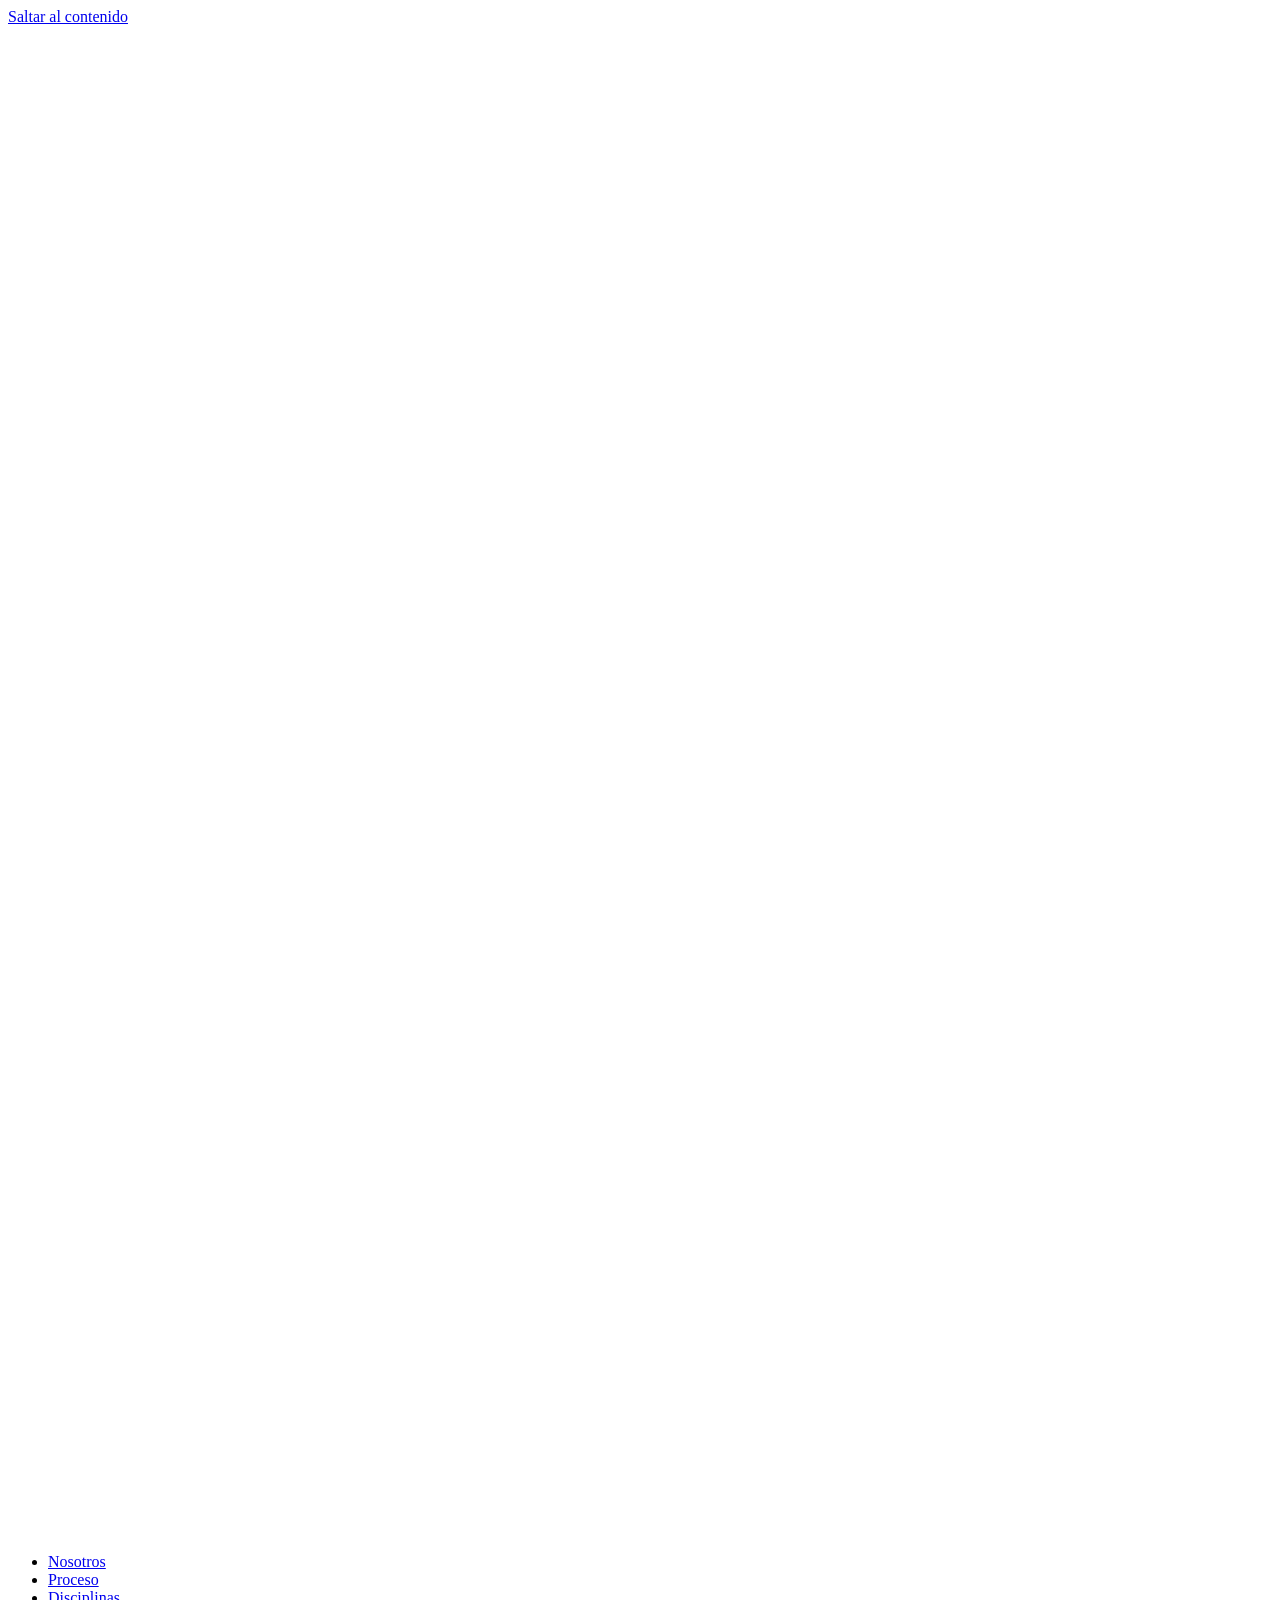
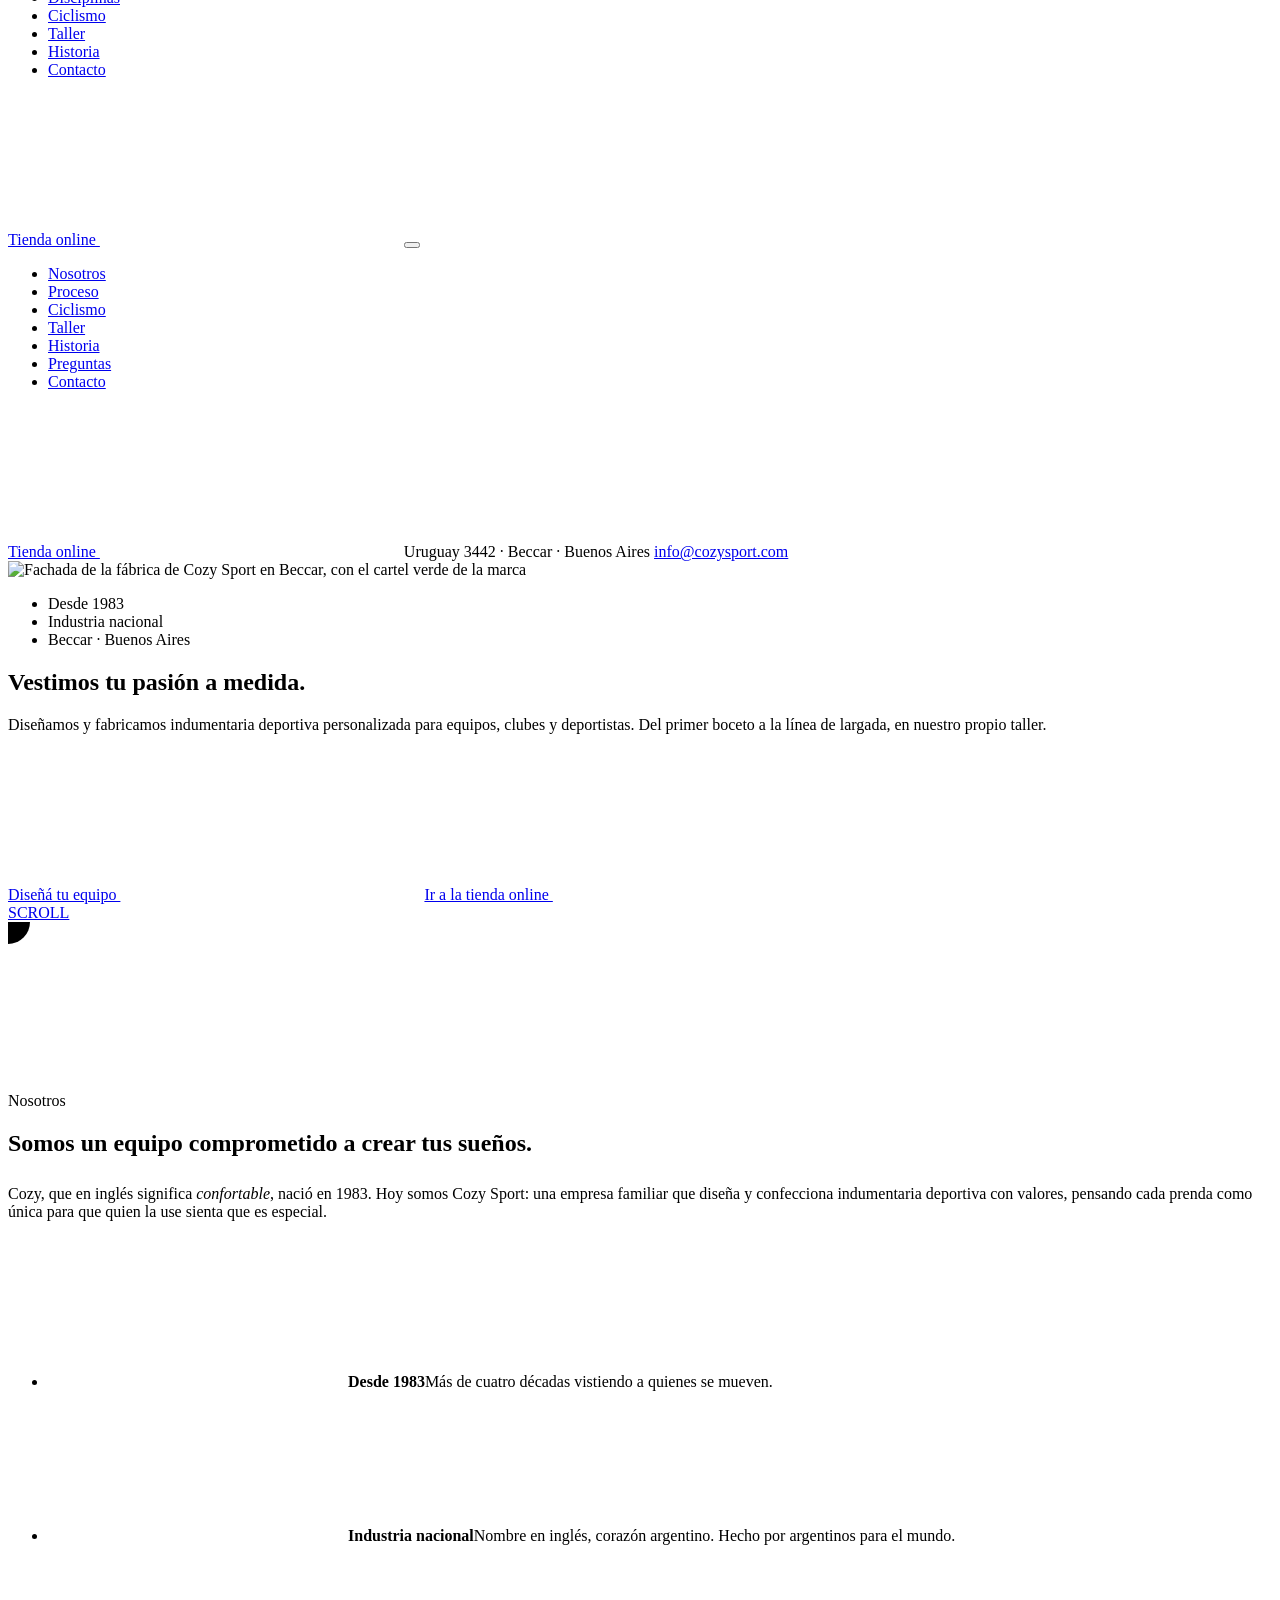
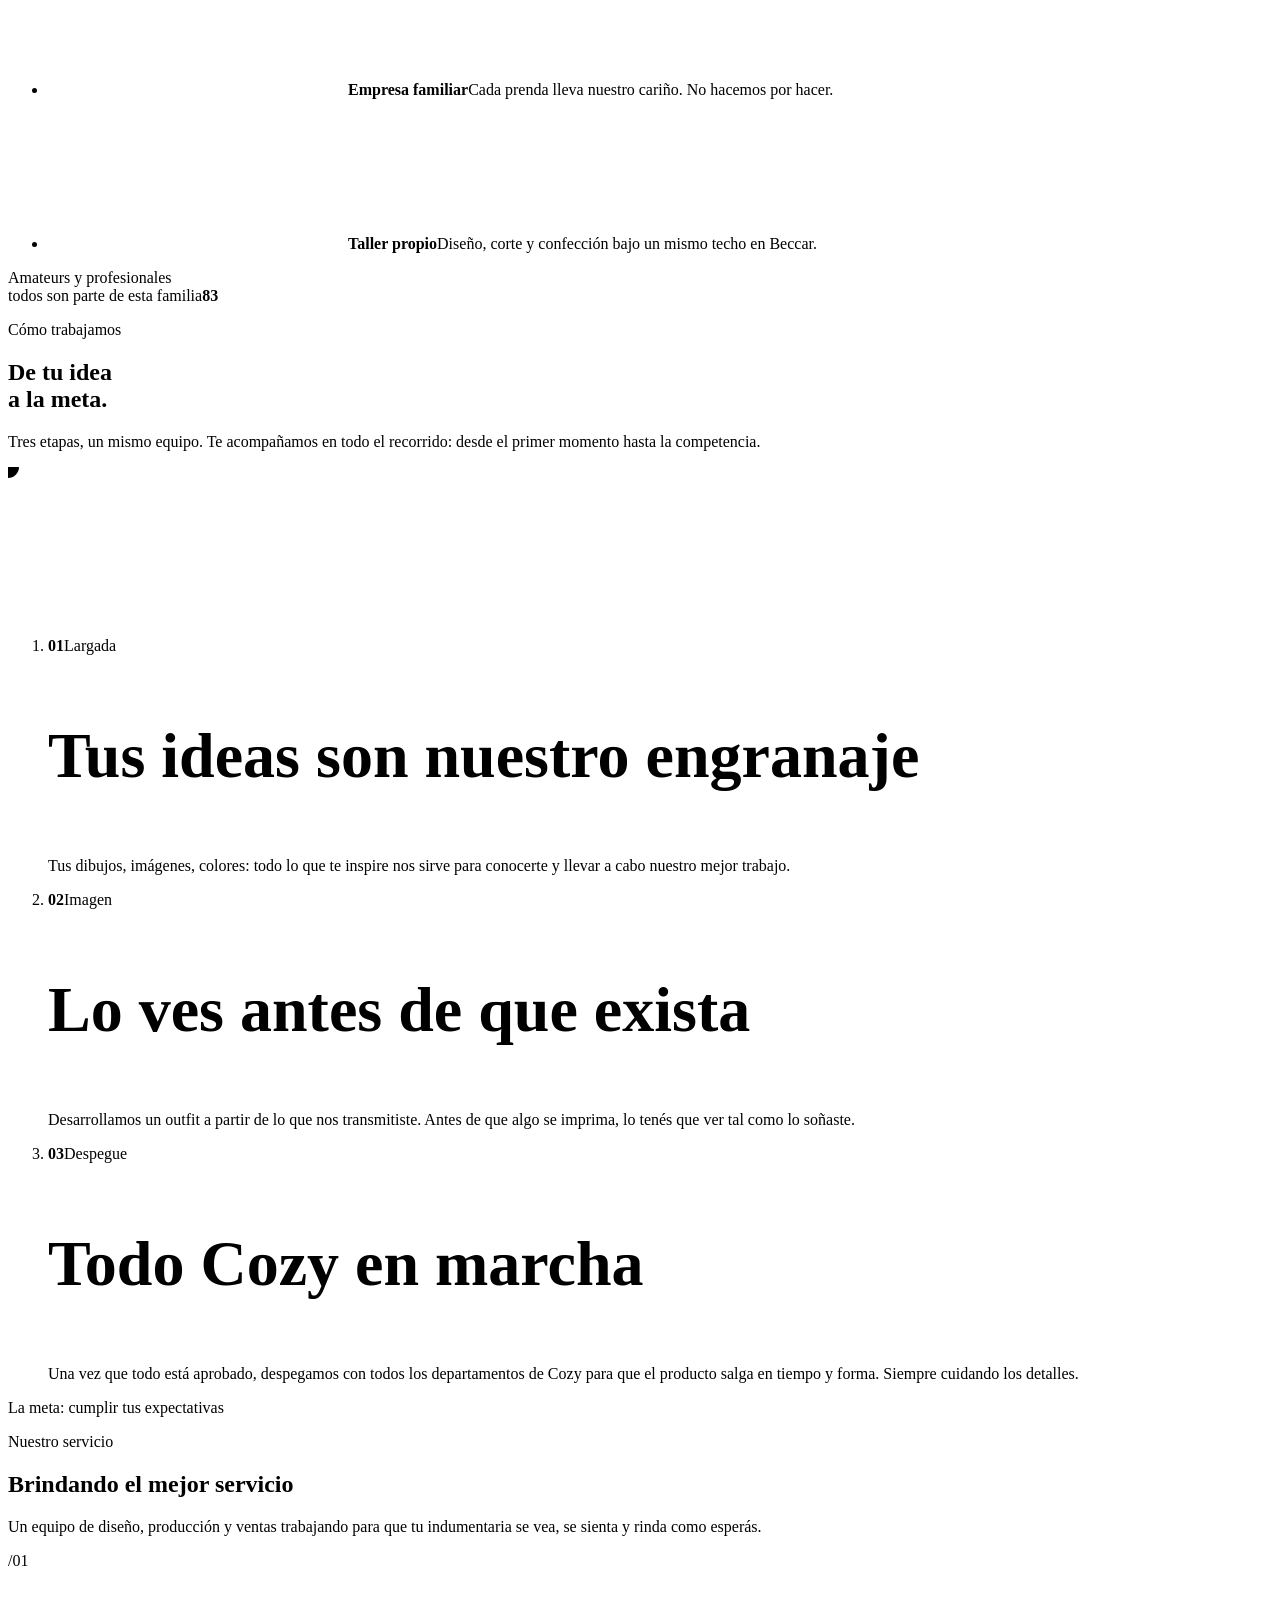
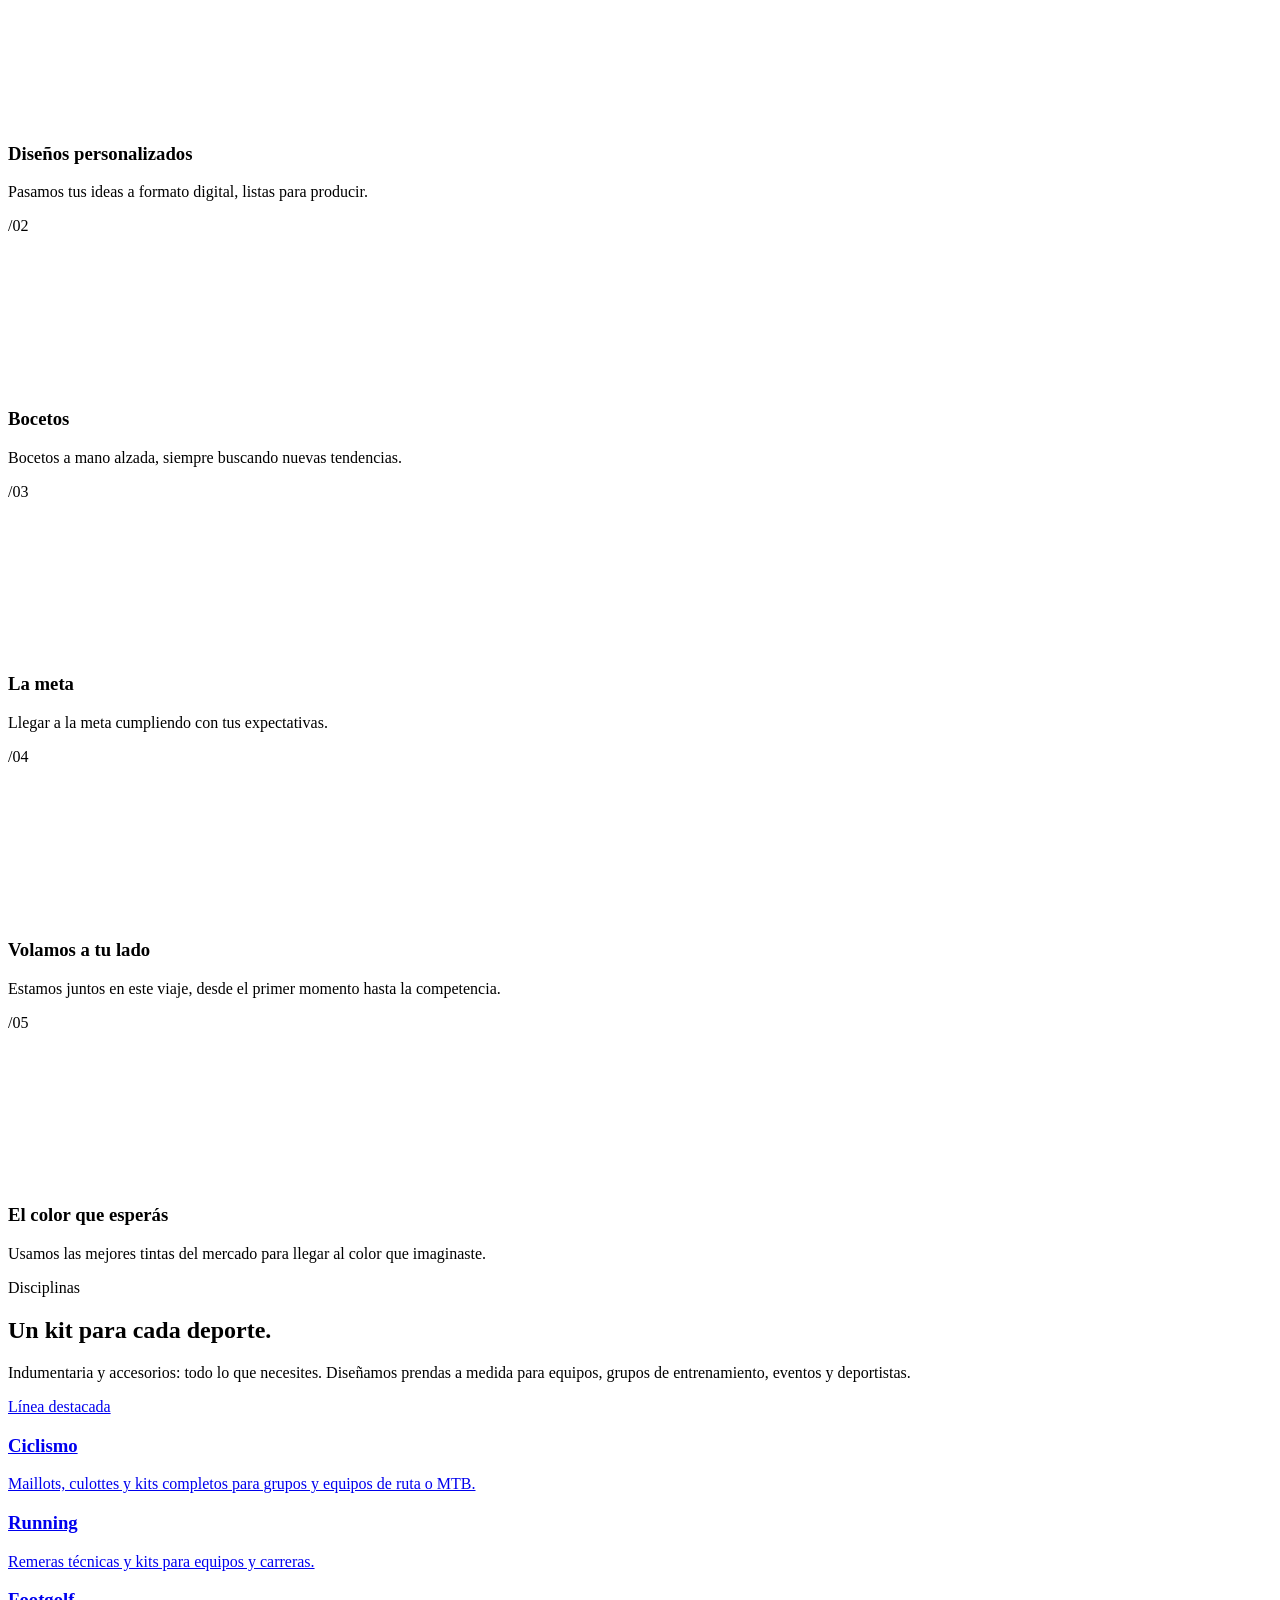
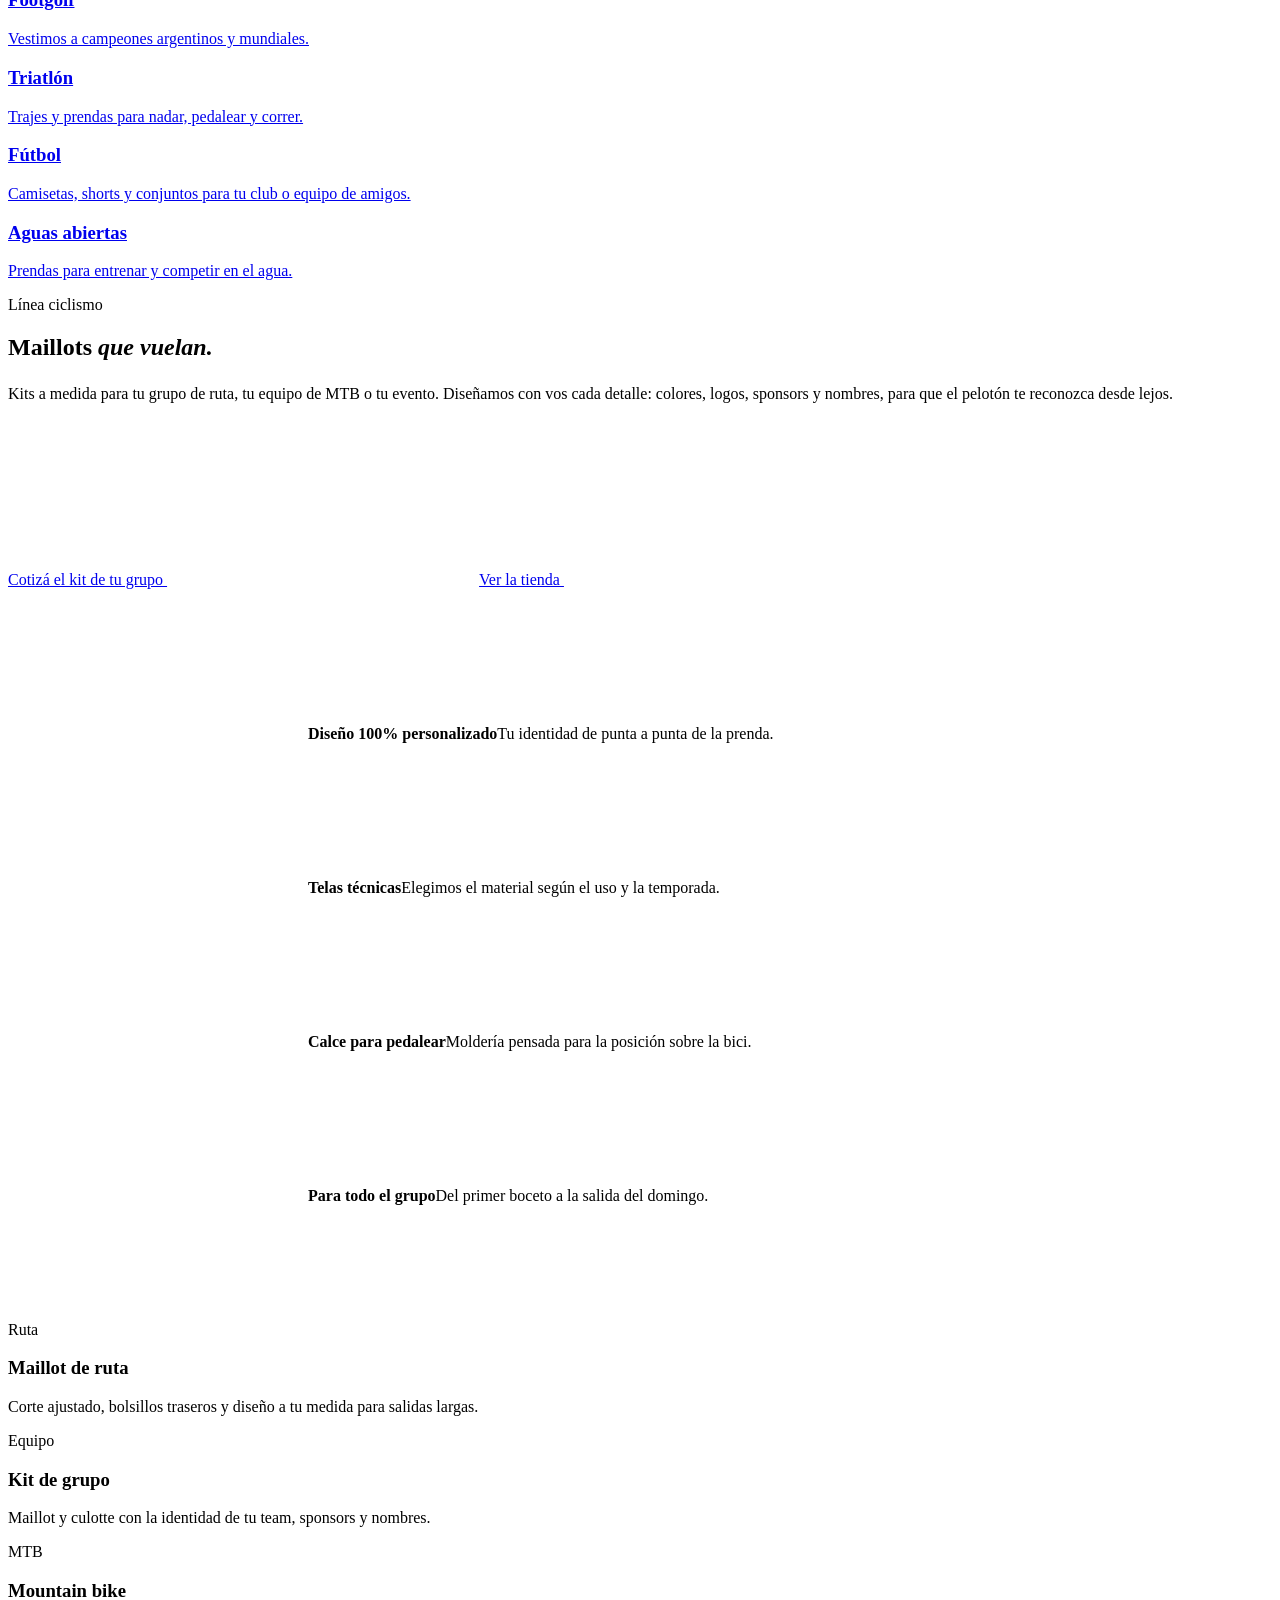
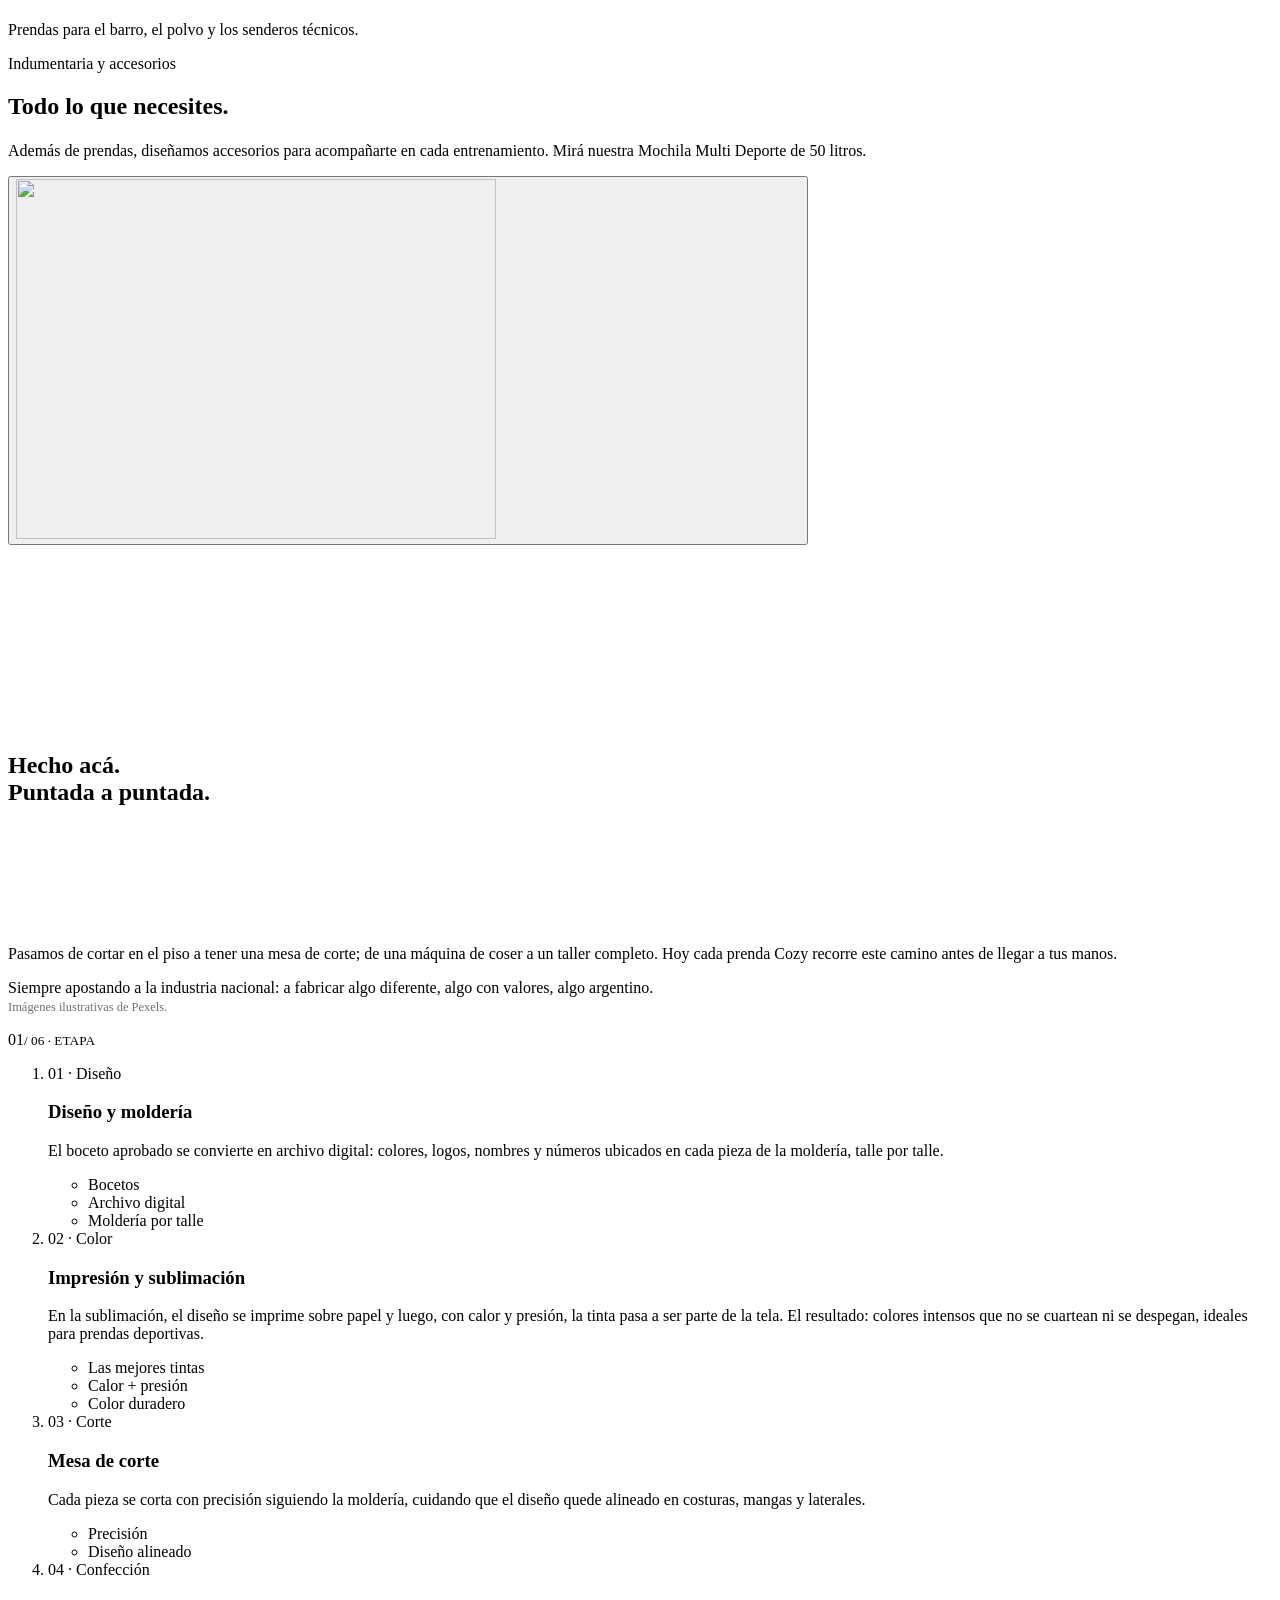
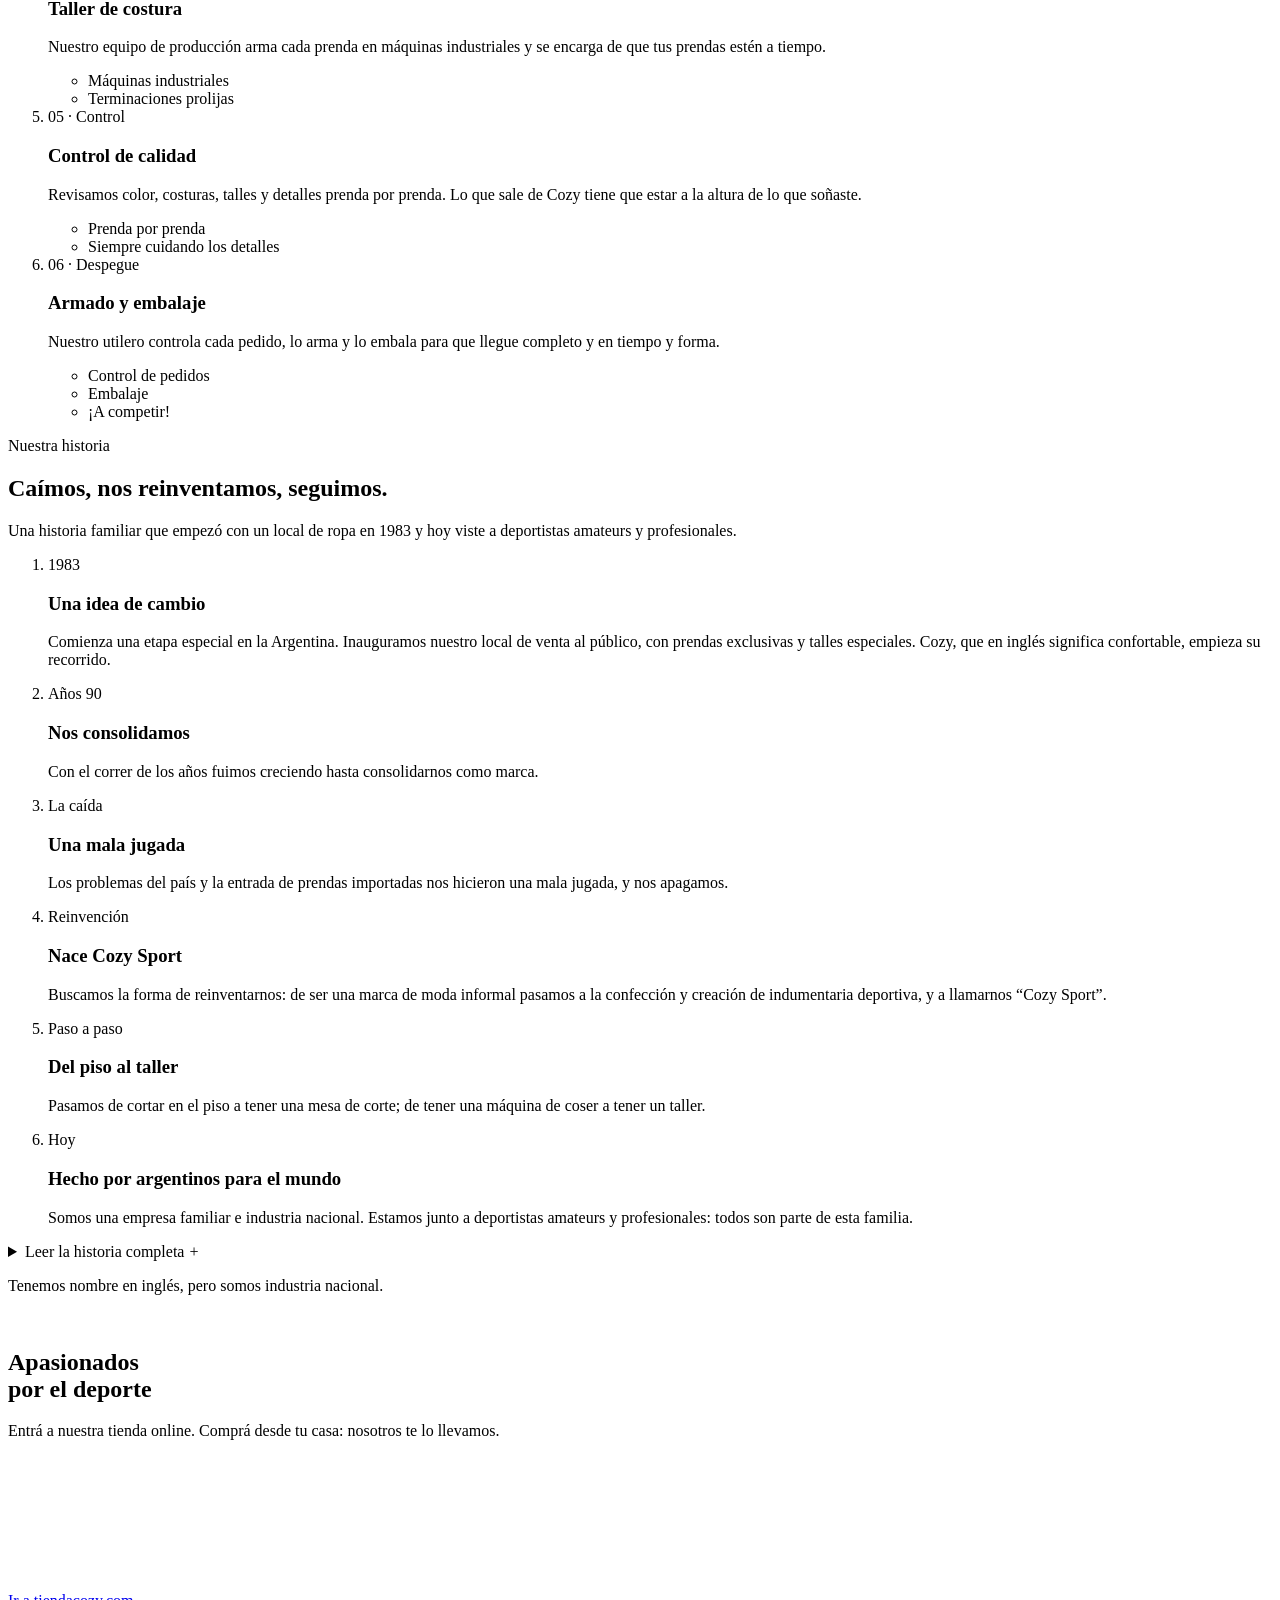
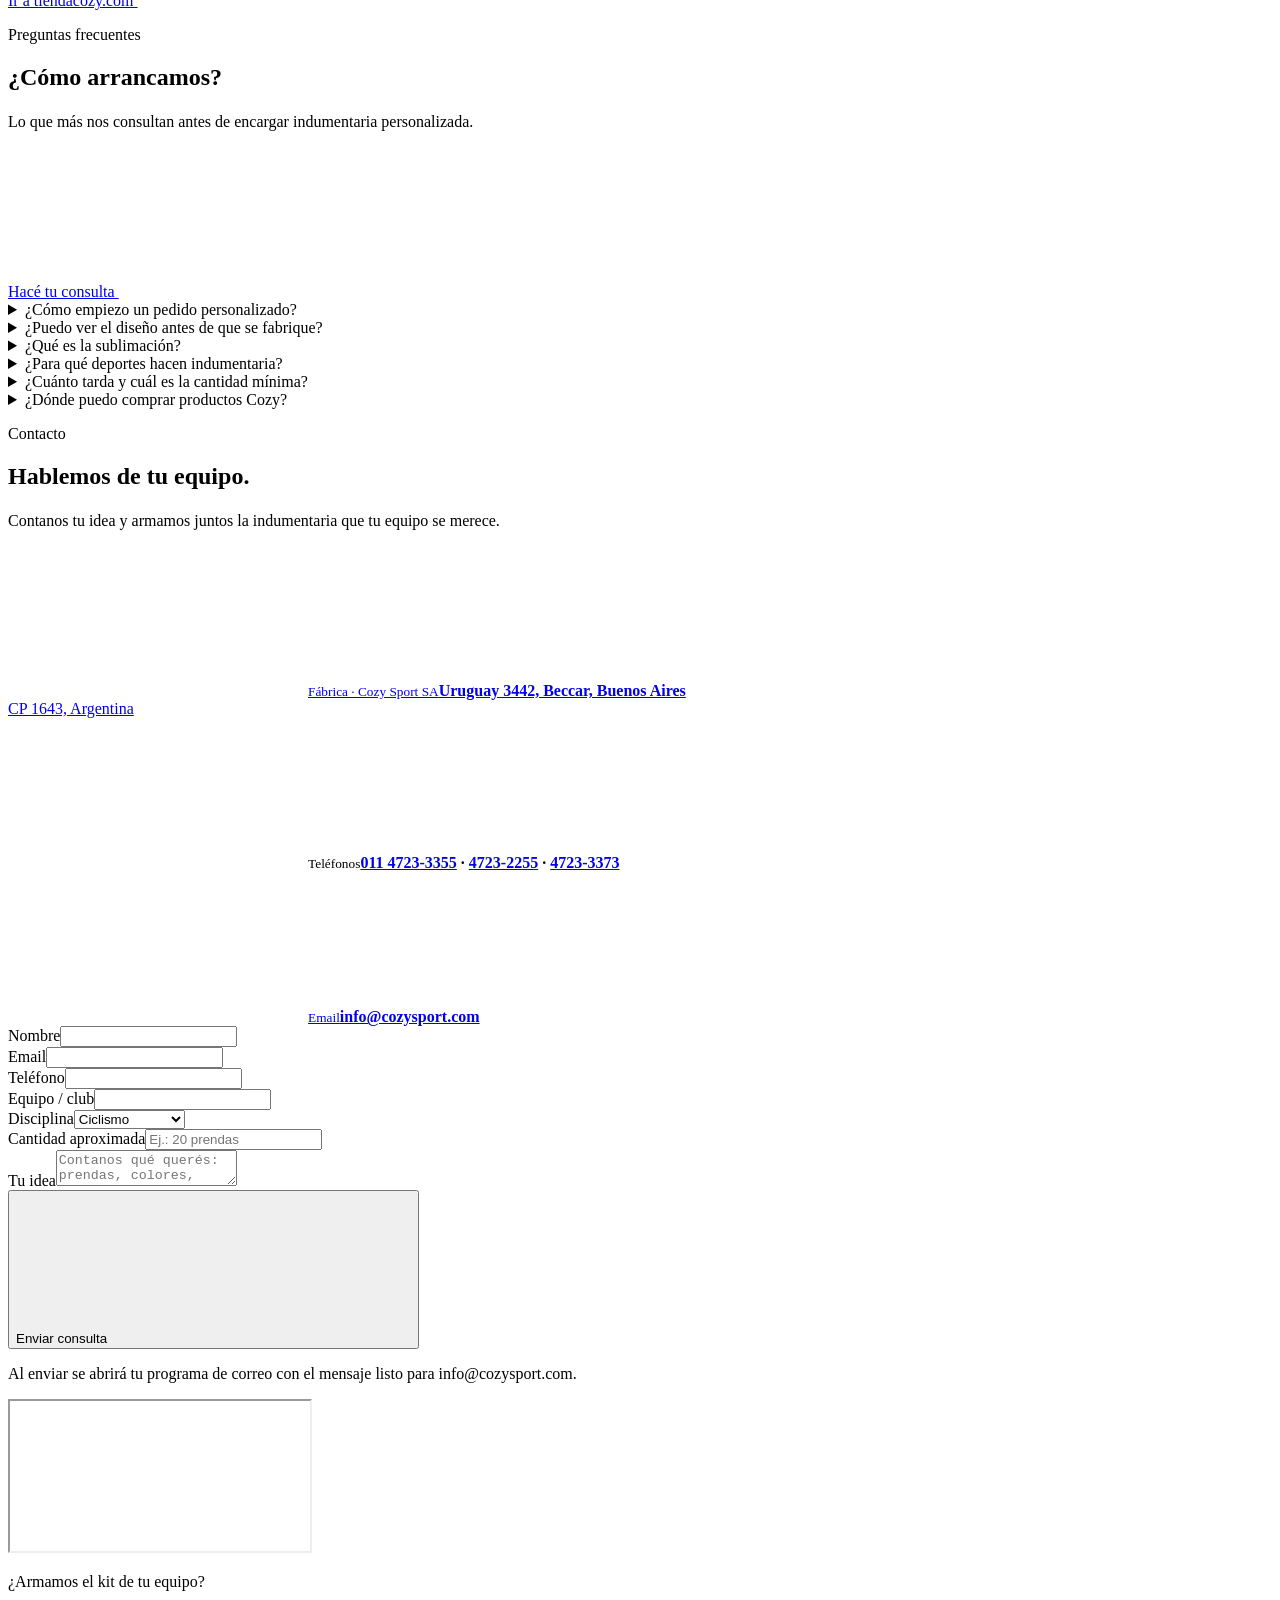
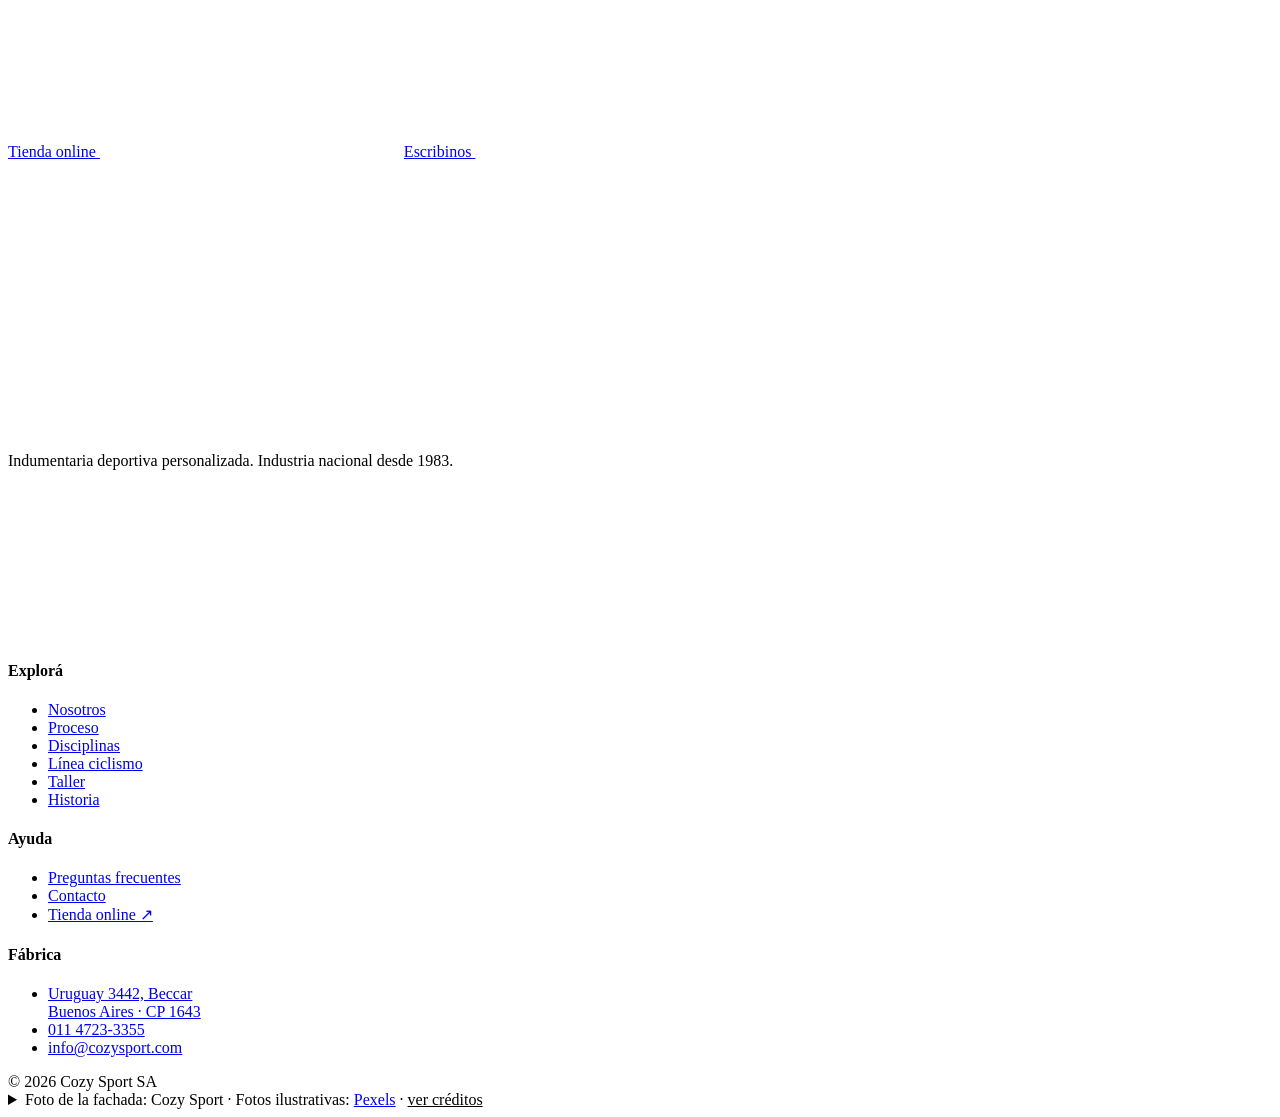
==== src/index.html @ 67e1f86c "Línea ciclismo: saca los destellos y halos verdes sobre la foto aérea" ====
<!doctype html>
<html lang="es-AR">
<head>
<meta charset="utf-8">
<meta name="viewport" content="width=device-width,initial-scale=1,viewport-fit=cover">
<title>Cozy Sport · Indumentaria deportiva personalizada · Hecho en Argentina desde 1983</title>
<meta name="description" content="Cozy Sport diseña y fabrica indumentaria deportiva personalizada para equipos y deportistas: ciclismo, running, triatlón, fútbol y footgolf. Taller propio en Beccar, Buenos Aires. Industria nacional desde 1983.">
<meta name="theme-color" content="#0b0c0b">
<meta property="og:type" content="website">
<meta property="og:title" content="Cozy Sport · Indumentaria deportiva personalizada">
<meta property="og:description" content="Del boceto a la competencia. Diseño y confección de indumentaria deportiva a medida en Beccar, Buenos Aires, desde 1983.">
<meta property="og:image" content="assets/img/og-image.jpg">
<meta property="og:image:width" content="1200">
<meta property="og:image:height" content="630">
<meta name="twitter:card" content="summary_large_image">
<meta property="og:locale" content="es_AR">
<link rel="icon" href="favicon.ico" sizes="48x48">
<link rel="icon" href="assets/img/favicon.svg" type="image/svg+xml">
<link rel="apple-touch-icon" href="assets/img/apple-icon.png">
<link rel="preconnect" href="https://fonts.googleapis.com">
<link rel="preconnect" href="https://fonts.gstatic.com" crossorigin>
<link href="https://fonts.googleapis.com/css2?family=Archivo:wdth,wght@62..125,400..900&family=Inter:wght@400;500;600;700&family=JetBrains+Mono:wght@700&display=swap" rel="stylesheet">
<link rel="preload" as="image" type="image/webp" href="assets/img/fachada-1280.webp" imagesrcset="assets/img/fachada-640.webp 640w, assets/img/fachada-1280.webp 1280w, assets/img/fachada-1728.webp 1728w" imagesizes="(min-width:1000px) 62vw, 100vw">
<link rel="stylesheet" href="assets/css/styles.css">
<script type="application/ld+json">
{"@context":"https://schema.org","@type":"ClothingStore","name":"Cozy Sport SA","description":"Indumentaria deportiva personalizada. Industria nacional desde 1983.","foundingDate":"1983","email":"info@cozysport.com","telephone":["+54 11 4723-3355","+54 11 4723-2255","+54 11 4723-3373"],"url":"https://cozysport.com/","address":{"@type":"PostalAddress","streetAddress":"Uruguay 3442","addressLocality":"Beccar","addressRegion":"Buenos Aires","postalCode":"1643","addressCountry":"AR"},"sameAs":["https://instagram.com/cozysport","https://www.facebook.com/cozysport","https://twitter.com/cozysport","https://www.youtube.com/channel/UCqqrq2bQ2Q-Dgik3gxvm1Yw","https://tiendacozy.com/"]}
</script>
</head>
<body>
<a class="skip" href="#main">Saltar al contenido</a>

<!--sprite-->

<div class="preloader" aria-hidden="true">
  <div><svg class="pre-wm" viewBox="0 0 3310 710" role="img" aria-label="Cozy Sport"><use href="#i-wordmark"/></svg></div>
</div>

<div class="progress idle" aria-hidden="true">
  <div class="bar"></div>
  <span class="rider"><svg viewBox="0 0 412 312"><use href="#i-z"/></svg></span>
</div>

<header class="hdr" id="top">
  <div class="wrap">
    <a class="logo" href="#top" aria-label="Cozy Sport, inicio"><svg class="wm" viewBox="0 0 3310 710" aria-hidden="true"><use href="#i-wordmark"/></svg></a>
    <nav class="nav" aria-label="Principal">
      <ul>
        <li><a href="#nosotros">Nosotros</a></li>
        <li><a href="#proceso">Proceso</a></li>
        <li><a href="#disciplinas">Disciplinas</a></li>
        <li><a href="#ciclismo">Ciclismo</a></li>
        <li><a href="#taller">Taller</a></li>
        <li><a href="#historia">Historia</a></li>
        <li><a href="#contacto">Contacto</a></li>
      </ul>
    </nav>
    <a class="btn hdr-cta" href="https://tiendacozy.com/" target="_blank" rel="noopener">Tienda online <svg aria-hidden="true"><use href="#i-arrow-up"/></svg></a>
    <button class="burger" aria-label="Abrir menú" aria-expanded="false" aria-controls="mnav"><span></span></button>
  </div>
</header>
<nav class="mnav" id="mnav" aria-label="Menú móvil">
  <ul>
    <li><a href="#nosotros">Nosotros</a></li>
    <li><a href="#proceso">Proceso</a></li>
    <li><a href="#ciclismo">Ciclismo</a></li>
    <li><a href="#taller">Taller</a></li>
    <li><a href="#historia">Historia</a></li>
    <li><a href="#faq">Preguntas</a></li>
    <li><a href="#contacto">Contacto</a></li>
  </ul>
  <div class="meta">
    <a class="btn" href="https://tiendacozy.com/" target="_blank" rel="noopener" style="justify-self:start">Tienda online <svg aria-hidden="true"><use href="#i-arrow-up"/></svg></a>
    <span>Uruguay 3442 · Beccar · Buenos Aires</span>
    <a href="mailto:info@cozysport.com">info@cozysport.com</a>
  </div>
</nav>

<main id="main">

<!-- ================= HERO ================= -->
<section class="hero" aria-labelledby="hero-title">
  <div class="hero-media" data-parallax="0.18"><picture><source type="image/webp" srcset="assets/img/fachada-640.webp 640w, assets/img/fachada-1280.webp 1280w, assets/img/fachada-1728.webp 1728w" sizes="(min-width:1000px) 62vw, 100vw"><img src="assets/img/fachada.jpg" width="1728" height="1152" alt="Fachada de la fábrica de Cozy Sport en Beccar, con el cartel verde de la marca" fetchpriority="high" decoding="async"></picture></div>
  <div class="wrap hero-inner">
    <ul class="hero-tags">
      <li>Desde 1983</li><li>Industria nacional</li><li>Beccar · Buenos Aires</li>
    </ul>
    <h1 id="hero-title" class="display">
      <span class="line"><span style="--i:0">Vestimos</span></span>
      <span class="line"><span style="--i:1" class="outline">tu pasión</span></span>
      <span class="line"><span style="--i:2" class="green">a medida.</span></span>
    </h1>
    <p class="lead">Diseñamos y fabricamos indumentaria deportiva personalizada para equipos, clubes y deportistas. Del primer boceto a la línea de largada, en nuestro propio taller.</p>
    <div class="ctas">
      <a class="btn" href="#contacto">Diseñá tu equipo <svg aria-hidden="true"><use href="#i-arrow"/></svg></a>
      <a class="btn ghost" href="https://tiendacozy.com/" target="_blank" rel="noopener">Ir a la tienda online <svg aria-hidden="true"><use href="#i-arrow-up"/></svg></a>
    </div>
  </div>
  <a class="scroll-cue" href="#nosotros">SCROLL</a>
  <div class="hroute" aria-hidden="true">
    <svg id="hr">
      <defs>
        <linearGradient id="hrStroke" gradientUnits="userSpaceOnUse" x1="0" y1="0" x2="1440" y2="0"><stop offset="0" stop-color="#007a22" stop-opacity=".25"/><stop offset=".55" stop-color="#00af31"/><stop offset="1" stop-color="#2ee566"/></linearGradient>
        <linearGradient id="hrAreaG" x1="0" y1="0" x2="0" y2="1"><stop offset="0" stop-color="#00af31" stop-opacity=".28"/><stop offset=".7" stop-color="#00af31" stop-opacity=".04"/><stop offset="1" stop-color="#00af31" stop-opacity="0"/></linearGradient>
        <filter id="hrGlowF" x="-10%" y="-50%" width="120%" height="200%"><feGaussianBlur stdDeviation="7"/></filter>
        <clipPath id="hrReveal"><rect id="hrRevealRect" x="0" y="-50" width="0" height="2000"/></clipPath>
      </defs>
      <g id="hrGrid"></g>
      <path id="hrGhost" fill="none"/>
      <g clip-path="url(#hrReveal)"><path id="hrArea" fill="url(#hrAreaG)"/></g>
      <path id="hrGlow" fill="none" stroke="#2ee566" stroke-width="8" filter="url(#hrGlowF)" opacity=".55"/>
      <path id="hrLine" fill="none" stroke="url(#hrStroke)" stroke-width="3.2" stroke-linecap="round" stroke-linejoin="round"/>
      <g id="hrTicks"></g>
      <g id="hrStart" class="hrflag"><circle r="5"/><text x="0" y="-18">Largada</text></g>
      <g id="hrEnd" class="hrflag end"><circle r="5"/><text x="0" y="-18">Meta</text></g>
      <g id="hrMarker">
        <circle class="pulse" r="22"/>
        <circle class="core" r="17"/>
        <use href="#i-z" x="-10.5" y="-8" width="21" height="16"/>
        <g class="hrkm"><rect x="-34" y="-58" width="68" height="24" rx="12"/><text id="hrKm" x="0" y="-41.5">km 0</text></g>
      </g>
    </svg>
  </div>
</section>


<!-- ================= NOSOTROS ================= -->
<section class="sec light" id="nosotros" aria-labelledby="nos-title">
  <div class="wrap about-grid">
    <div>
      <p class="kicker rv">Nosotros</p>
      <h2 id="nos-title" class="display h2 rv" style="--d:1">Somos un equipo comprometido a <span class="outline">crear tus sueños.</span></h2>
      <p class="lead rv" style="--d:2;margin-top:28px">Cozy, que en inglés significa <em>confortable</em>, nació en 1983. Hoy somos Cozy Sport: una empresa familiar que diseña y confecciona indumentaria deportiva con valores, pensando cada prenda como única para que quien la use sienta que es especial.</p>
      <ul class="highlights">
        <li class="rv" style="--d:2"><svg aria-hidden="true"><use href="#i-calendar"/></svg><strong>Desde 1983</strong><span>Más de cuatro décadas vistiendo a quienes se mueven.</span></li>
        <li class="rv" style="--d:3"><svg aria-hidden="true"><use href="#i-flag"/></svg><strong>Industria nacional</strong><span>Nombre en inglés, corazón argentino. Hecho por argentinos para el mundo.</span></li>
        <li class="rv" style="--d:4"><svg aria-hidden="true"><use href="#i-heart"/></svg><strong>Empresa familiar</strong><span>Cada prenda lleva nuestro cariño. No hacemos por hacer.</span></li>
        <li class="rv" style="--d:5"><svg aria-hidden="true"><use href="#i-needle"/></svg><strong>Taller propio</strong><span>Diseño, corte y confección bajo un mismo techo en Beccar.</span></li>
      </ul>
    </div>
    <div class="about-media rv-img rv">
      <div data-parallax="0.12" style="height:100%"><!--img:bocetos|Manos dibujando bocetos de prendas|(min-width:960px) 45vw, 100vw--></div>
      <div class="about-badge"><span>Amateurs y profesionales<br>todos son parte de esta familia</span><b>83</b></div>
    </div>
  </div>
</section>

<!-- ================= PROCESO ================= -->
<section class="sec process" id="proceso" aria-labelledby="proc-title">
  <div class="wrap">
    <div class="sec-head split">
      <div>
        <p class="kicker rv">Cómo trabajamos</p>
        <h2 id="proc-title" class="display h2 rv" style="--d:1">De tu idea <br><span class="green">a la meta.</span></h2>
      </div>
      <p class="lead rv" style="--d:2">Tres etapas, un mismo equipo. Te acompañamos en todo el recorrido: desde el primer momento hasta la competencia.</p>
    </div>
    <div class="route-wrap">
      <svg class="route-svg" id="routeSvg" aria-hidden="true">
        <path class="base" id="routeBase" d=""/>
        <path class="draw" id="routeDraw" d=""/>
        <g id="routeBike" class="route-bike"><circle r="11"/><path d="M-5 2l3-5h5l2 5M-2-3l2 5 3-5" fill="none"/></g>
      </svg>
      <ol class="steps">
        <li class="step rv">
          <span class="step-n"><b>01</b>Largada</span>
          <h3 class="display h2" style="font-size:clamp(2.2rem,5vw,4.2rem)">Tus ideas son nuestro engranaje</h3>
          <p>Tus dibujos, imágenes, colores: todo lo que te inspire nos sirve para conocerte y llevar a cabo nuestro mejor trabajo.</p>
        </li>
        <li class="step rv">
          <span class="step-n"><b>02</b>Imagen</span>
          <h3 class="display h2" style="font-size:clamp(2.2rem,5vw,4.2rem)">Lo ves antes de que exista</h3>
          <p>Desarrollamos un outfit a partir de lo que nos transmitiste. Antes de que algo se imprima, lo tenés que ver tal como lo soñaste.</p>
        </li>
        <li class="step rv">
          <span class="step-n"><b>03</b>Despegue</span>
          <h3 class="display h2" style="font-size:clamp(2.2rem,5vw,4.2rem)">Todo Cozy en marcha</h3>
          <p>Una vez que todo está aprobado, despegamos con todos los departamentos de Cozy para que el producto salga en tiempo y forma. Siempre cuidando los detalles.</p>
        </li>
      </ol>
      <div class="finish rv"><i aria-hidden="true"></i>La meta: cumplir tus expectativas<i aria-hidden="true"></i></div>
    </div>
  </div>
</section>

<!-- ================= SERVICIOS ================= -->
<section class="sec light" id="servicios" aria-labelledby="serv-title">
  <div class="wrap">
    <div class="sec-head split">
      <div>
        <p class="kicker rv">Nuestro servicio</p>
        <h2 id="serv-title" class="display h2 rv" style="--d:1">Brindando el <span class="outline">mejor</span> servicio</h2>
      </div>
      <p class="lead rv" style="--d:2">Un equipo de diseño, producción y ventas trabajando para que tu indumentaria se vea, se sienta y rinda como esperás.</p>
    </div>
    <div class="services">
      <article class="card rv" data-tilt style="--d:0"><span class="num">/01</span><div class="ico"><svg aria-hidden="true"><use href="#i-screen"/></svg></div><h3 class="h3">Diseños personalizados</h3><p>Pasamos tus ideas a formato digital, listas para producir.</p></article>
      <article class="card rv" data-tilt style="--d:1"><span class="num">/02</span><div class="ico"><svg aria-hidden="true"><use href="#i-pencil"/></svg></div><h3 class="h3">Bocetos</h3><p>Bocetos a mano alzada, siempre buscando nuevas tendencias.</p></article>
      <article class="card rv" data-tilt style="--d:2"><span class="num">/03</span><div class="ico"><svg aria-hidden="true"><use href="#i-finish"/></svg></div><h3 class="h3">La meta</h3><p>Llegar a la meta cumpliendo con tus expectativas.</p></article>
      <article class="card rv" data-tilt style="--d:3"><span class="num">/04</span><div class="ico"><svg aria-hidden="true"><use href="#i-plane"/></svg></div><h3 class="h3">Volamos a tu lado</h3><p>Estamos juntos en este viaje, desde el primer momento hasta la competencia.</p></article>
      <article class="card rv" data-tilt style="--d:4"><span class="num">/05</span><div class="ico"><svg aria-hidden="true"><use href="#i-drop"/></svg></div><h3 class="h3">El color que esperás</h3><p>Usamos las mejores tintas del mercado para llegar al color que imaginaste.</p></article>
    </div>
  </div>
</section>


<!-- ================= DISCIPLINAS ================= -->
<section class="sec" id="disciplinas" aria-labelledby="disc-title">
  <div class="wrap">
    <div class="sec-head split">
      <div>
        <p class="kicker rv">Disciplinas</p>
        <h2 id="disc-title" class="display h2 rv" style="--d:1">Un kit para <span class="green">cada deporte.</span></h2>
      </div>
      <p class="lead rv" style="--d:2">Indumentaria y accesorios: todo lo que necesites. Diseñamos prendas a medida para equipos, grupos de entrenamiento, eventos y deportistas.</p>
    </div>
    <div class="bento">
      <a class="tile big rv" href="#ciclismo"><!--img:peloton|Ciclistas entrenando en grupo en la ruta|(min-width:900px) 50vw, 100vw--><span class="tag">Línea destacada</span><h3>Ciclismo</h3><p>Maillots, culottes y kits completos para grupos y equipos de ruta o MTB.</p></a>
      <a class="tile rv" style="--d:1" href="#contacto"><!--img:running|Corredores de maratón en la bruma de la mañana|(min-width:900px) 25vw, 50vw--><h3>Running</h3><p>Remeras técnicas y kits para equipos y carreras.</p></a>
      <a class="tile tall rv" style="--d:2" href="#contacto"><!--img:footgolf|Pelota de fútbol sobre la línea del césped|(min-width:900px) 25vw, 50vw--><h3>Footgolf</h3><p>Vestimos a campeones argentinos y mundiales.</p></a>
      <a class="tile rv" style="--d:3" href="#contacto"><!--img:triatlon|Largada de natación de un triatlón en el mar|(min-width:900px) 25vw, 50vw--><h3>Triatlón</h3><p>Trajes y prendas para nadar, pedalear y correr.</p></a>
      <a class="tile wide rv" style="--d:1" href="#contacto"><!--img:futbol|Jugadores en una cancha de fútbol|(min-width:900px) 50vw, 100vw--><h3>Fútbol</h3><p>Camisetas, shorts y conjuntos para tu club o equipo de amigos.</p></a>
      <a class="tile wide rv" style="--d:2" href="#contacto"><!--img:deportistas|Triatletas saliendo del agua|(min-width:900px) 50vw, 100vw--><h3>Aguas abiertas</h3><p>Prendas para entrenar y competir en el agua.</p></a>
    </div>
  </div>
</section>

<!-- ================= CICLISMO ================= -->
<section class="cycling" id="ciclismo" aria-labelledby="cyc-title">
  <div class="cyc-hero">
    <div class="bg" data-parallax="0.3"><!--img:ruta-aerea|Camino serpenteante entre bosques visto desde el aire|100vw--></div>
    <div class="wrap">
      <p class="kicker rv">Línea ciclismo</p>
      <h2 id="cyc-title" class="display rv" style="--d:1">Maillots <em>que vuelan.</em></h2>
      <p class="lead rv" style="--d:2;margin-top:24px">Kits a medida para tu grupo de ruta, tu equipo de MTB o tu evento. Diseñamos con vos cada detalle: colores, logos, sponsors y nombres, para que el pelotón te reconozca desde lejos.</p>
      <div class="rv" style="--d:3;margin-top:32px;display:flex;gap:12px;flex-wrap:wrap"><a class="btn" href="#contacto">Cotizá el kit de tu grupo <svg aria-hidden="true"><use href="#i-arrow"/></svg></a><a class="btn ghost" href="https://tiendacozy.com/" target="_blank" rel="noopener">Ver la tienda <svg aria-hidden="true"><use href="#i-arrow-up"/></svg></a></div>
    </div>
  </div>
  <div class="cyc-features">
    <div class="rv"><svg aria-hidden="true"><use href="#i-drop"/></svg><b>Diseño 100% personalizado</b><span>Tu identidad de punta a punta de la prenda.</span></div>
    <div class="rv" style="--d:1"><svg aria-hidden="true"><use href="#i-wind"/></svg><b>Telas técnicas</b><span>Elegimos el material según el uso y la temporada.</span></div>
    <div class="rv" style="--d:2"><svg aria-hidden="true"><use href="#i-bike"/></svg><b>Calce para pedalear</b><span>Moldería pensada para la posición sobre la bici.</span></div>
    <div class="rv" style="--d:3"><svg aria-hidden="true"><use href="#i-users"/></svg><b>Para todo el grupo</b><span>Del primer boceto a la salida del domingo.</span></div>
  </div>
  <div class="wrap sec" style="padding-top:clamp(70px,9vw,120px)">
    <div class="kits">
      <article class="kit rv" data-tilt><span class="chip">Ruta</span><figure><!--img:ruta|Ciclista de ruta a toda velocidad|(min-width:1100px) 33vw, (min-width:700px) 50vw, 100vw--></figure><div class="body"><h3 class="h3">Maillot de ruta</h3><p>Corte ajustado, bolsillos traseros y diseño a tu medida para salidas largas.</p></div></article>
      <article class="kit rv" data-tilt style="--d:1"><span class="chip">Equipo</span><figure><!--img:maillot|Ciclista en movimiento entre campos amarillos|(min-width:1100px) 33vw, (min-width:700px) 50vw, 100vw--></figure><div class="body"><h3 class="h3">Kit de grupo</h3><p>Maillot y culotte con la identidad de tu team, sponsors y nombres.</p></div></article>
      <article class="kit rv" data-tilt style="--d:2"><span class="chip">MTB</span><figure><!--img:mtb|Ciclista de montaña en un sendero del valle|(min-width:1100px) 33vw, (min-width:700px) 50vw, 100vw--></figure><div class="body"><h3 class="h3">Mountain bike</h3><p>Prendas para el barro, el polvo y los senderos técnicos.</p></div></article>
    </div>
    <div class="strip" aria-hidden="true">
      <figure class="rv"><div data-parallax="0.08" style="height:100%"><!--img:crono|Ciclista en plena carrera urbana|(min-width:640px) 33vw, 50vw--></div></figure>
      <figure class="rv" style="--d:1"><div data-parallax="0.14" style="height:100%"><!--img:hero-ciclismo|Ciclista en una ruta de montaña con curvas|(min-width:640px) 33vw, 50vw--></div></figure>
      <figure class="rv" style="--d:2"><div data-parallax="0.08" style="height:100%"><!--img:peloton|Ciclistas entrenando en grupo en la ruta|33vw--></div></figure>
    </div>
  </div>
  <div class="wrap" style="padding-bottom:clamp(90px,12vw,160px)">
    <div class="video-grid">
      <div>
        <p class="kicker rv">Indumentaria y accesorios</p>
        <h2 class="display h2 rv" style="--d:1">Todo lo que <span class="green">necesites.</span></h2>
        <p class="lead rv" style="--d:2;margin-top:22px">Además de prendas, diseñamos accesorios para acompañarte en cada entrenamiento. Mirá nuestra Mochila Multi Deporte de 50 litros.</p>
      </div>
      <button class="video rv-img rv" data-yt="ziSR-mGUtW4" aria-label="Reproducir video: Mochila Multi Deporte Cozy Sport, 50 litros">
        <img src="https://i.ytimg.com/vi/ziSR-mGUtW4/hqdefault.jpg" alt="" loading="lazy" width="480" height="360">
        <span class="play"><svg aria-hidden="true"><use href="#i-play"/></svg></span>
      </button>
    </div>
  </div>
</section>

<!-- ================= TALLER ================= -->
<section class="light" id="taller" aria-labelledby="taller-title">
  <div class="workshop-hero">
    <div class="bg" data-parallax="0.25"><!--img:maquina|Detalle de una máquina de coser industrial con carreteles de hilo|100vw--></div>
    <div class="wrap">
      <p class="kicker rv" style="color:#fff">Taller de costura · Beccar</p>
      <h2 id="taller-title" class="display rv" style="--d:1">Hecho acá.<br><span class="outline" style="-webkit-text-stroke-color:#fff">Puntada a puntada.</span></h2>
    </div>
  </div>
  <div class="wrap sec" style="padding-top:clamp(60px,8vw,110px)">
    <div class="sec-head split">
      <p class="lead rv">Pasamos de cortar en el piso a tener una mesa de corte; de una máquina de coser a un taller completo. Hoy cada prenda Cozy recorre este camino antes de llegar a tus manos.</p>
      <p class="lead rv" style="--d:1">Siempre apostando a la industria nacional: a fabricar algo diferente, algo con valores, algo argentino.<br><small style="font-size:.78rem;color:#6b726d">Imágenes ilustrativas de Pexels.</small></p>
    </div>
    <div class="ws">
      <div class="ws-stage" aria-hidden="true">
        <!--img:diseno-digital|Sastre trabajando la moldería sobre la mesa|(min-width:1000px) 45vw, 1px|on-->
        <!--img:estampado|Operario trabajando una tela estampada|(min-width:1000px) 45vw, 1px-->
        <!--img:corte|Medición y corte de tela sobre la mesa|(min-width:1000px) 45vw, 1px-->
        <!--img:costura|Costura de tela en máquina industrial|(min-width:1000px) 45vw, 1px-->
        <!--img:control|Revisión a mano de una prenda|(min-width:1000px) 45vw, 1px-->
        <!--img:embalaje|Prendas guardadas en una caja de cartón|(min-width:1000px) 45vw, 1px-->
        <div class="ws-count"><span id="wsNum">01</span><small>/ 06 · ETAPA</small></div>
      </div>
      <ol class="ws-steps">
        <li class="ws-step on" data-i="0"><div class="ws-img"><!--img:diseno-digital|Sastre trabajando la moldería sobre la mesa|100vw--></div><span class="n">01 · Diseño</span><h3 class="display">Diseño y moldería</h3><p>El boceto aprobado se convierte en archivo digital: colores, logos, nombres y números ubicados en cada pieza de la moldería, talle por talle.</p><ul><li>Bocetos</li><li>Archivo digital</li><li>Moldería por talle</li></ul></li>
        <li class="ws-step" data-i="1"><div class="ws-img"><!--img:estampado|Operario trabajando una tela estampada|100vw--></div><span class="n">02 · Color</span><h3 class="display">Impresión y sublimación</h3><p>En la sublimación, el diseño se imprime sobre papel y luego, con calor y presión, la tinta pasa a ser parte de la tela. El resultado: colores intensos que no se cuartean ni se despegan, ideales para prendas deportivas.</p><ul><li>Las mejores tintas</li><li>Calor + presión</li><li>Color duradero</li></ul></li>
        <li class="ws-step" data-i="2"><div class="ws-img"><!--img:corte|Medición y corte de tela sobre la mesa|100vw--></div><span class="n">03 · Corte</span><h3 class="display">Mesa de corte</h3><p>Cada pieza se corta con precisión siguiendo la moldería, cuidando que el diseño quede alineado en costuras, mangas y laterales.</p><ul><li>Precisión</li><li>Diseño alineado</li></ul></li>
        <li class="ws-step" data-i="3"><div class="ws-img"><!--img:costura|Costura de tela en máquina industrial|100vw--></div><span class="n">04 · Confección</span><h3 class="display">Taller de costura</h3><p>Nuestro equipo de producción arma cada prenda en máquinas industriales y se encarga de que tus prendas estén a tiempo.</p><ul><li>Máquinas industriales</li><li>Terminaciones prolijas</li></ul></li>
        <li class="ws-step" data-i="4"><div class="ws-img"><!--img:control|Revisión a mano de una prenda|100vw--></div><span class="n">05 · Control</span><h3 class="display">Control de calidad</h3><p>Revisamos color, costuras, talles y detalles prenda por prenda. Lo que sale de Cozy tiene que estar a la altura de lo que soñaste.</p><ul><li>Prenda por prenda</li><li>Siempre cuidando los detalles</li></ul></li>
        <li class="ws-step" data-i="5"><div class="ws-img"><!--img:embalaje|Prendas guardadas en una caja de cartón|100vw--></div><span class="n">06 · Despegue</span><h3 class="display">Armado y embalaje</h3><p>Nuestro utilero controla cada pedido, lo arma y lo embala para que llegue completo y en tiempo y forma.</p><ul><li>Control de pedidos</li><li>Embalaje</li><li>¡A competir!</li></ul></li>
      </ol>
    </div>
  </div>
</section>

<!-- ================= HISTORIA ================= -->
<section class="sec history" id="historia" aria-labelledby="hist-title">
  <div class="wrap">
    <div class="sec-head split">
      <div>
        <p class="kicker rv">Nuestra historia</p>
        <h2 id="hist-title" class="display h2 rv" style="--d:1">Caímos, nos <span class="green">reinventamos</span>, seguimos.</h2>
      </div>
      <p class="lead rv" style="--d:2">Una historia familiar que empezó con un local de ropa en 1983 y hoy viste a deportistas amateurs y profesionales.</p>
    </div>
    <ol class="timeline" id="timeline">
      <span class="fill" aria-hidden="true"></span>
      <li class="rv"><span class="yr">1983</span><h3 class="h3">Una idea de cambio</h3><p>Comienza una etapa especial en la Argentina. Inauguramos nuestro local de venta al público, con prendas exclusivas y talles especiales. Cozy, que en inglés significa confortable, empieza su recorrido.</p></li>
      <li class="rv"><span class="yr">Años 90</span><h3 class="h3">Nos consolidamos</h3><p>Con el correr de los años fuimos creciendo hasta consolidarnos como marca.</p></li>
      <li class="rv"><span class="yr">La caída</span><h3 class="h3">Una mala jugada</h3><p>Los problemas del país y la entrada de prendas importadas nos hicieron una mala jugada, y nos apagamos.</p></li>
      <li class="rv"><span class="yr">Reinvención</span><h3 class="h3">Nace Cozy Sport</h3><p>Buscamos la forma de reinventarnos: de ser una marca de moda informal pasamos a la confección y creación de indumentaria deportiva, y a llamarnos “Cozy Sport”.</p></li>
      <li class="rv"><span class="yr">Paso a paso</span><h3 class="h3">Del piso al taller</h3><p>Pasamos de cortar en el piso a tener una mesa de corte; de tener una máquina de coser a tener un taller.</p></li>
      <li class="rv"><span class="yr">Hoy</span><h3 class="h3">Hecho por argentinos para el mundo</h3><p>Somos una empresa familiar e industria nacional. Estamos junto a deportistas amateurs y profesionales: todos son parte de esta familia.</p></li>
    </ol>
    <details class="story rv">
      <summary>Leer la historia completa <i aria-hidden="true">+</i></summary>
      <div class="txt">
        <p>En 1983 comienza una etapa especial en la Argentina y, así, una idea de cambio. Inaugurábamos nuestro local de venta al público, con prendas exclusivas y talles especiales. Cozy, que en inglés significa confortable, comenzaba su recorrido. Con el correr de los años fuimos creciendo y en los 90 nos consolidamos, pero los problemas del país y la entrada de prendas importadas nos hicieron una mala jugada y nos apagamos.</p>
        <p>Pasó el tiempo y buscamos una forma de reinventarnos: nos diversificamos y, de ser una marca solo de moda informal, pasamos a la confección y creación de indumentaria deportiva, y a llamarnos “Cozy Sport”. Comenzamos de nuevo. Pasamos de cortar en el piso a tener una mesa de corte, de tener una máquina de coser a tener un taller, siempre apostando a la industria nacional, a fabricar algo diferente, algo con valores, algo argentino.</p>
        <p>Somos una empresa familiar, por lo que cada prenda lleva nuestro cariño. No hacemos por hacer: pensamos cada producto como único, para que la persona que lo usa sienta que es especial. Tenemos nombre en inglés pero no somos importados: somos industria nacional, hecho por argentinos para el mundo.</p>
        <p>Estamos junto a los deportistas amateurs y a los profesionales; todos son parte de esta familia. ¡Gracias por compartir este crecimiento!</p>
      </div>
    </details>
    <p class="quote rv">Tenemos nombre en inglés, <span>pero somos industria nacional.</span></p>
  </div>
</section>

<!-- ================= TIENDA ================= -->
<section class="shop" id="tienda" aria-labelledby="shop-title">
  <div class="bg" data-parallax="0.25"><!--img:tienda|Corredora entrenando junto al lago|100vw--></div>
  <div class="wrap">
    <p class="kicker rv" style="justify-content:center;color:#fff">Tienda online</p>
    <h2 id="shop-title" class="display rv" style="--d:1">Apasionados<br>por el deporte</h2>
    <p class="lead rv" style="--d:2">Entrá a nuestra tienda online. Comprá desde tu casa: nosotros te lo llevamos.</p>
    <a class="btn white rv" style="--d:3" href="https://tiendacozy.com/" target="_blank" rel="noopener">Ir a tiendacozy.com <svg aria-hidden="true"><use href="#i-arrow-up"/></svg></a>
  </div>
</section>

<!-- ================= FAQ ================= -->
<section class="sec light faq" id="faq" aria-labelledby="faq-title">
  <div class="wrap faq-grid">
    <div>
      <p class="kicker rv">Preguntas frecuentes</p>
      <h2 id="faq-title" class="display h2 rv" style="--d:1">¿Cómo <span class="outline">arrancamos?</span></h2>
      <p class="lead rv" style="--d:2;margin-top:22px">Lo que más nos consultan antes de encargar indumentaria personalizada.</p>
      <a class="btn dark rv" style="--d:3;margin-top:30px" href="#contacto">Hacé tu consulta <svg aria-hidden="true"><use href="#i-arrow"/></svg></a>
    </div>
    <div>
      <details class="rv"><summary>¿Cómo empiezo un pedido personalizado?<i aria-hidden="true"></i></summary><div class="ans"><p>Escribinos por el formulario, por mail o llamanos. Contanos qué deporte hacés, para cuántas personas es y mandanos todo lo que te inspire: dibujos, imágenes, logos o colores. Con eso arrancamos.</p></div></details>
      <details class="rv"><summary>¿Puedo ver el diseño antes de que se fabrique?<i aria-hidden="true"></i></summary><div class="ans"><p>Sí. Desarrollamos el diseño del outfit a partir de lo que nos transmitiste y, antes de imprimir nada, lo tenés que ver tal como lo soñaste. Recién cuando lo aprobás pasamos a producción.</p></div></details>
      <details class="rv"><summary>¿Qué es la sublimación?<i aria-hidden="true"></i></summary><div class="ans"><p>Es una técnica en la que el diseño se imprime en papel y se transfiere a la tela con calor y presión. La tinta queda integrada a la fibra, por eso los colores son intensos, no se cuartean y permiten diseños sin límites de colores ni ubicación.</p></div></details>
      <details class="rv"><summary>¿Para qué deportes hacen indumentaria?<i aria-hidden="true"></i></summary><div class="ans"><p>Ciclismo, running, triatlón, fútbol, footgolf y deportes de agua, entre otros. Si tu disciplina no está en la lista, consultanos: diseñamos a medida.</p></div></details>
      <details class="rv"><summary>¿Cuánto tarda y cuál es la cantidad mínima?<i aria-hidden="true"></i></summary><div class="ans"><p>Depende del tipo de prenda, la cantidad y el momento del año. Escribinos con tu idea y te pasamos plazos y presupuesto para tu pedido.</p></div></details>
      <details class="rv"><summary>¿Dónde puedo comprar productos Cozy?<i aria-hidden="true"></i></summary><div class="ans"><p>En nuestra tienda online, <a href="https://tiendacozy.com/" target="_blank" rel="noopener">tiendacozy.com</a>: comprás desde tu casa y nosotros te lo llevamos.</p></div></details>
    </div>
  </div>
</section>

<!-- ================= CONTACTO ================= -->
<section class="sec" id="contacto" aria-labelledby="contact-title">
  <div class="wrap">
    <div class="contact-grid">
      <div>
        <p class="kicker rv">Contacto</p>
        <h2 id="contact-title" class="display h2 rv" style="--d:1">Hablemos de <span class="green">tu equipo.</span></h2>
        <p class="lead rv" style="--d:2;margin-top:22px">Contanos tu idea y armamos juntos la indumentaria que tu equipo se merece.</p>
        <div class="info">
          <a class="rv" href="https://www.google.com/maps/search/?api=1&amp;query=Uruguay+3442+Beccar+Buenos+Aires" target="_blank" rel="noopener"><svg aria-hidden="true"><use href="#i-pin"/></svg><span><small>Fábrica · Cozy Sport SA</small><strong>Uruguay 3442, Beccar, Buenos Aires</strong><br>CP 1643, Argentina</span></a>
          <div class="rv phones" style="--d:1"><svg aria-hidden="true"><use href="#i-phone"/></svg><span><small>Teléfonos</small><strong><a href="tel:+541147233355">011 4723-3355</a> · <a href="tel:+541147232255">4723-2255</a> · <a href="tel:+541147233373">4723-3373</a></strong></span></div>
          <a class="rv" style="--d:2" href="mailto:info@cozysport.com"><svg aria-hidden="true"><use href="#i-mail"/></svg><span><small>Email</small><strong>info@cozysport.com</strong></span></a>
        </div>
      </div>
      <form class="form rv" id="contactForm" style="--d:2" novalidate>
        <div class="row">
          <div class="field"><label for="f-name">Nombre</label><input id="f-name" name="nombre" autocomplete="name" required></div>
          <div class="field"><label for="f-mail">Email</label><input id="f-mail" name="email" type="email" autocomplete="email" required></div>
        </div>
        <div class="row">
          <div class="field"><label for="f-tel">Teléfono</label><input id="f-tel" name="telefono" type="tel" autocomplete="tel"></div>
          <div class="field"><label for="f-team">Equipo / club</label><input id="f-team" name="equipo"></div>
        </div>
        <div class="row">
          <div class="field"><label for="f-sport">Disciplina</label><select id="f-sport" name="disciplina"><option>Ciclismo</option><option>Running</option><option>Triatlón</option><option>Fútbol</option><option>Footgolf</option><option>Aguas abiertas</option><option>Otra</option></select></div>
          <div class="field"><label for="f-qty">Cantidad aproximada</label><input id="f-qty" name="cantidad" inputmode="numeric" placeholder="Ej.: 20 prendas"></div>
        </div>
        <div class="field"><label for="f-msg">Tu idea</label><textarea id="f-msg" name="mensaje" placeholder="Contanos qué querés: prendas, colores, logos, fechas…" required></textarea></div>
        <button class="btn" type="submit">Enviar consulta <svg aria-hidden="true"><use href="#i-arrow"/></svg></button>
        <p class="note" id="formNote">Al enviar se abrirá tu programa de correo con el mensaje listo para info@cozysport.com.</p>
      </form>
    </div>
    <div class="map rv">
      <iframe title="Mapa: Cozy Sport, Uruguay 3442, Beccar" loading="lazy" referrerpolicy="no-referrer-when-downgrade" src="https://www.google.com/maps?q=Uruguay+3442,+Beccar,+Buenos+Aires,+Argentina&amp;output=embed"></iframe>
    </div>
  </div>
</section>
</main>

<footer class="ftr">
  <div class="wrap">
    <div class="ftr-cta">
      <p class="ftr-cta-t">¿Armamos el kit de tu equipo?</p>
      <div class="ftr-cta-b">
        <a class="btn" href="https://tiendacozy.com/" target="_blank" rel="noopener">Tienda online <svg aria-hidden="true"><use href="#i-arrow-up"/></svg></a>
        <a class="btn ghost" href="mailto:info@cozysport.com">Escribinos <svg aria-hidden="true"><use href="#i-mail"/></svg></a>
      </div>
    </div>
    <div class="ftr-cols">
      <div class="ftr-brand">
        <a class="logo" href="#top" aria-label="Cozy Sport, inicio"><svg class="wm" viewBox="0 0 3310 710" aria-hidden="true"><use href="#i-wordmark"/></svg></a>
        <p>Indumentaria deportiva personalizada. Industria nacional desde 1983.</p>
        <div class="socials">
          <a href="https://instagram.com/cozysport" target="_blank" rel="noopener" aria-label="Instagram"><svg><use href="#i-ig"/></svg></a>
          <a href="https://www.facebook.com/cozysport" target="_blank" rel="noopener" aria-label="Facebook"><svg><use href="#i-fb"/></svg></a>
          <a href="https://www.youtube.com/channel/UCqqrq2bQ2Q-Dgik3gxvm1Yw" target="_blank" rel="noopener" aria-label="YouTube"><svg><use href="#i-yt"/></svg></a>
          <a href="https://twitter.com/cozysport" target="_blank" rel="noopener" aria-label="X (Twitter)"><svg><use href="#i-x"/></svg></a>
        </div>
      </div>
      <div><h4>Explorá</h4><ul><li><a href="#nosotros">Nosotros</a></li><li><a href="#proceso">Proceso</a></li><li><a href="#disciplinas">Disciplinas</a></li><li><a href="#ciclismo">Línea ciclismo</a></li><li><a href="#taller">Taller</a></li><li><a href="#historia">Historia</a></li></ul></div>
      <div><h4>Ayuda</h4><ul><li><a href="#faq">Preguntas frecuentes</a></li><li><a href="#contacto">Contacto</a></li><li><a href="https://tiendacozy.com/" target="_blank" rel="noopener">Tienda online ↗</a></li></ul></div>
      <div><h4>Fábrica</h4><ul><li><a href="https://www.google.com/maps/search/?api=1&amp;query=Uruguay+3442+Beccar+Buenos+Aires" target="_blank" rel="noopener">Uruguay 3442, Beccar<br>Buenos Aires · CP 1643</a></li><li><a href="tel:+541147233355">011 4723-3355</a></li><li><a href="mailto:info@cozysport.com">info@cozysport.com</a></li></ul></div>
    </div>
    <div class="ftr-bottom">
      <span class="copy">© <span id="yr">2026</span> Cozy Sport SA</span>
      <details class="credits">
        <summary>Foto de la fachada: Cozy Sport · Fotos ilustrativas: <a href="https://www.pexels.com" target="_blank" rel="noopener">Pexels</a> · <u>ver créditos</u></summary>
        <ul><li>Fachada de la fábrica en Beccar · foto propia de Cozy Sport</li><!--credits--></ul>
      </details>
    </div>
  </div>
</footer>

<script src="assets/js/main.js" defer></script>
</body>
</html>
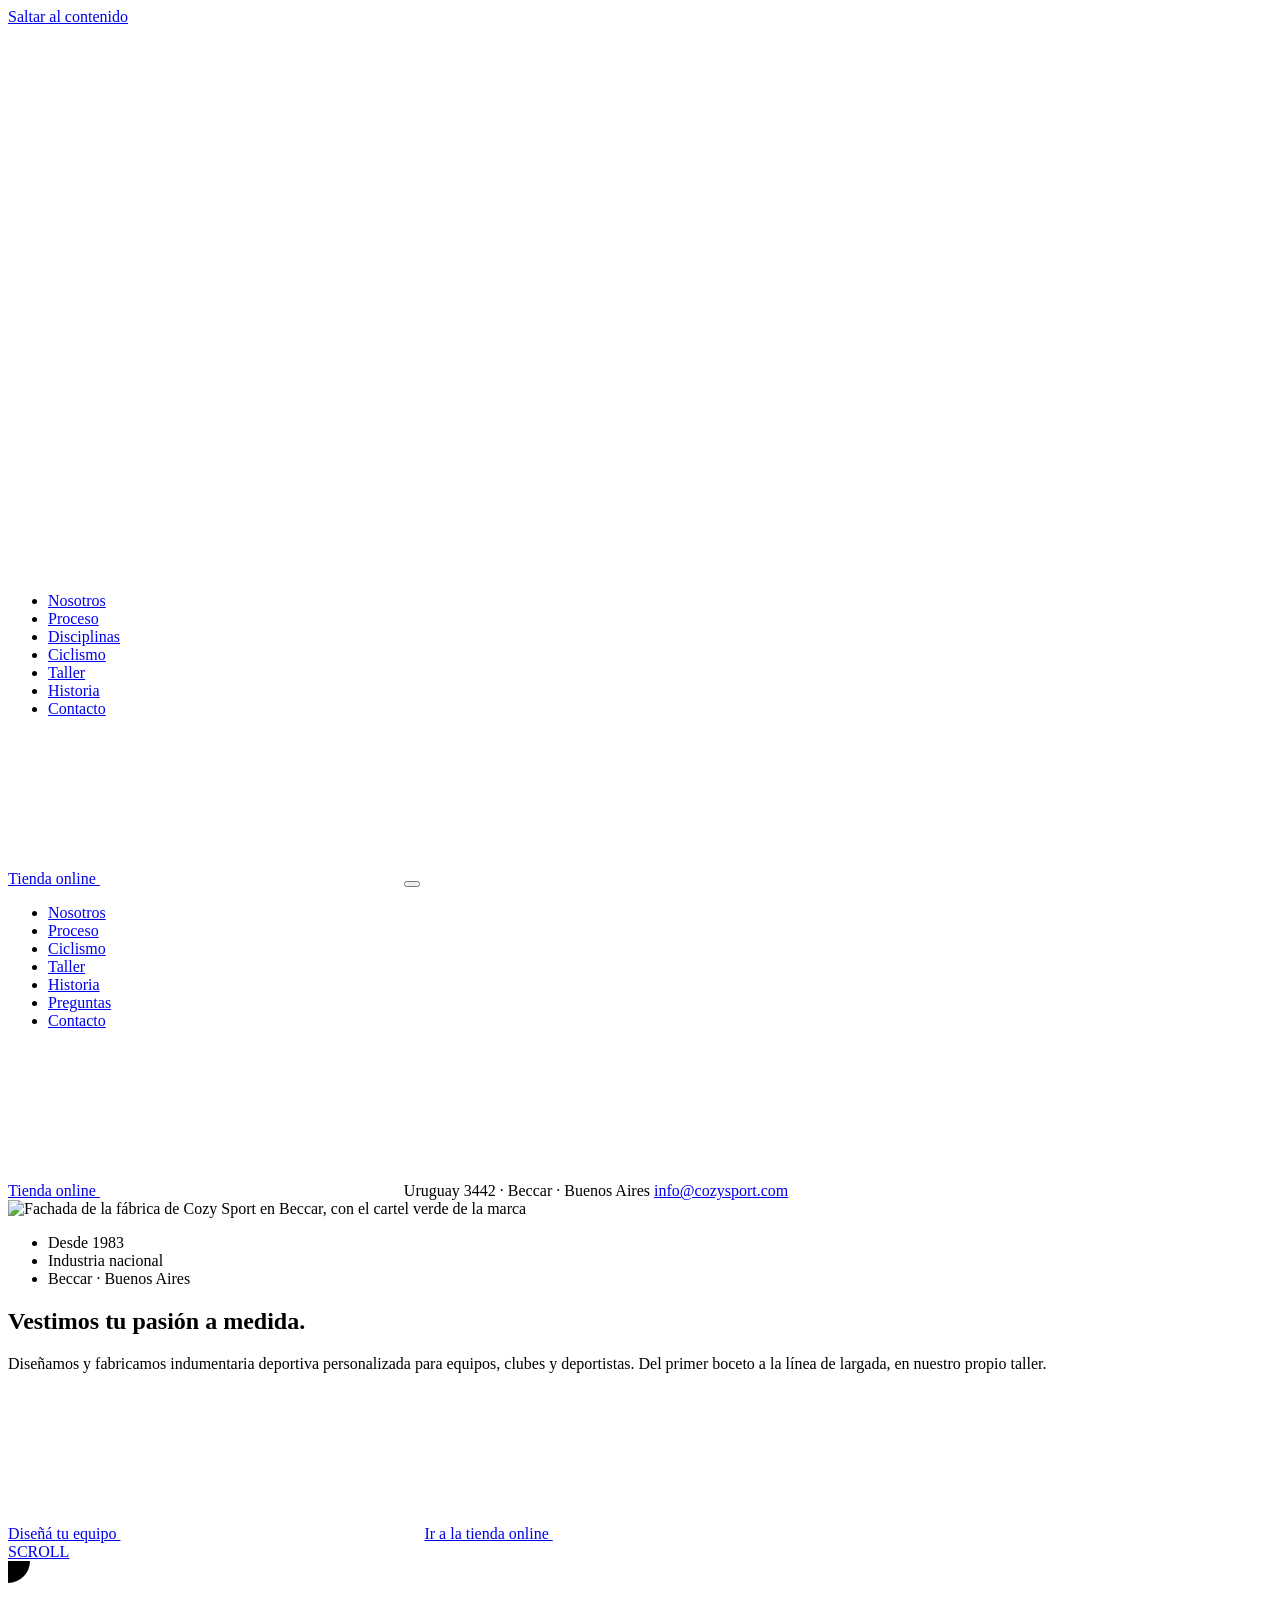
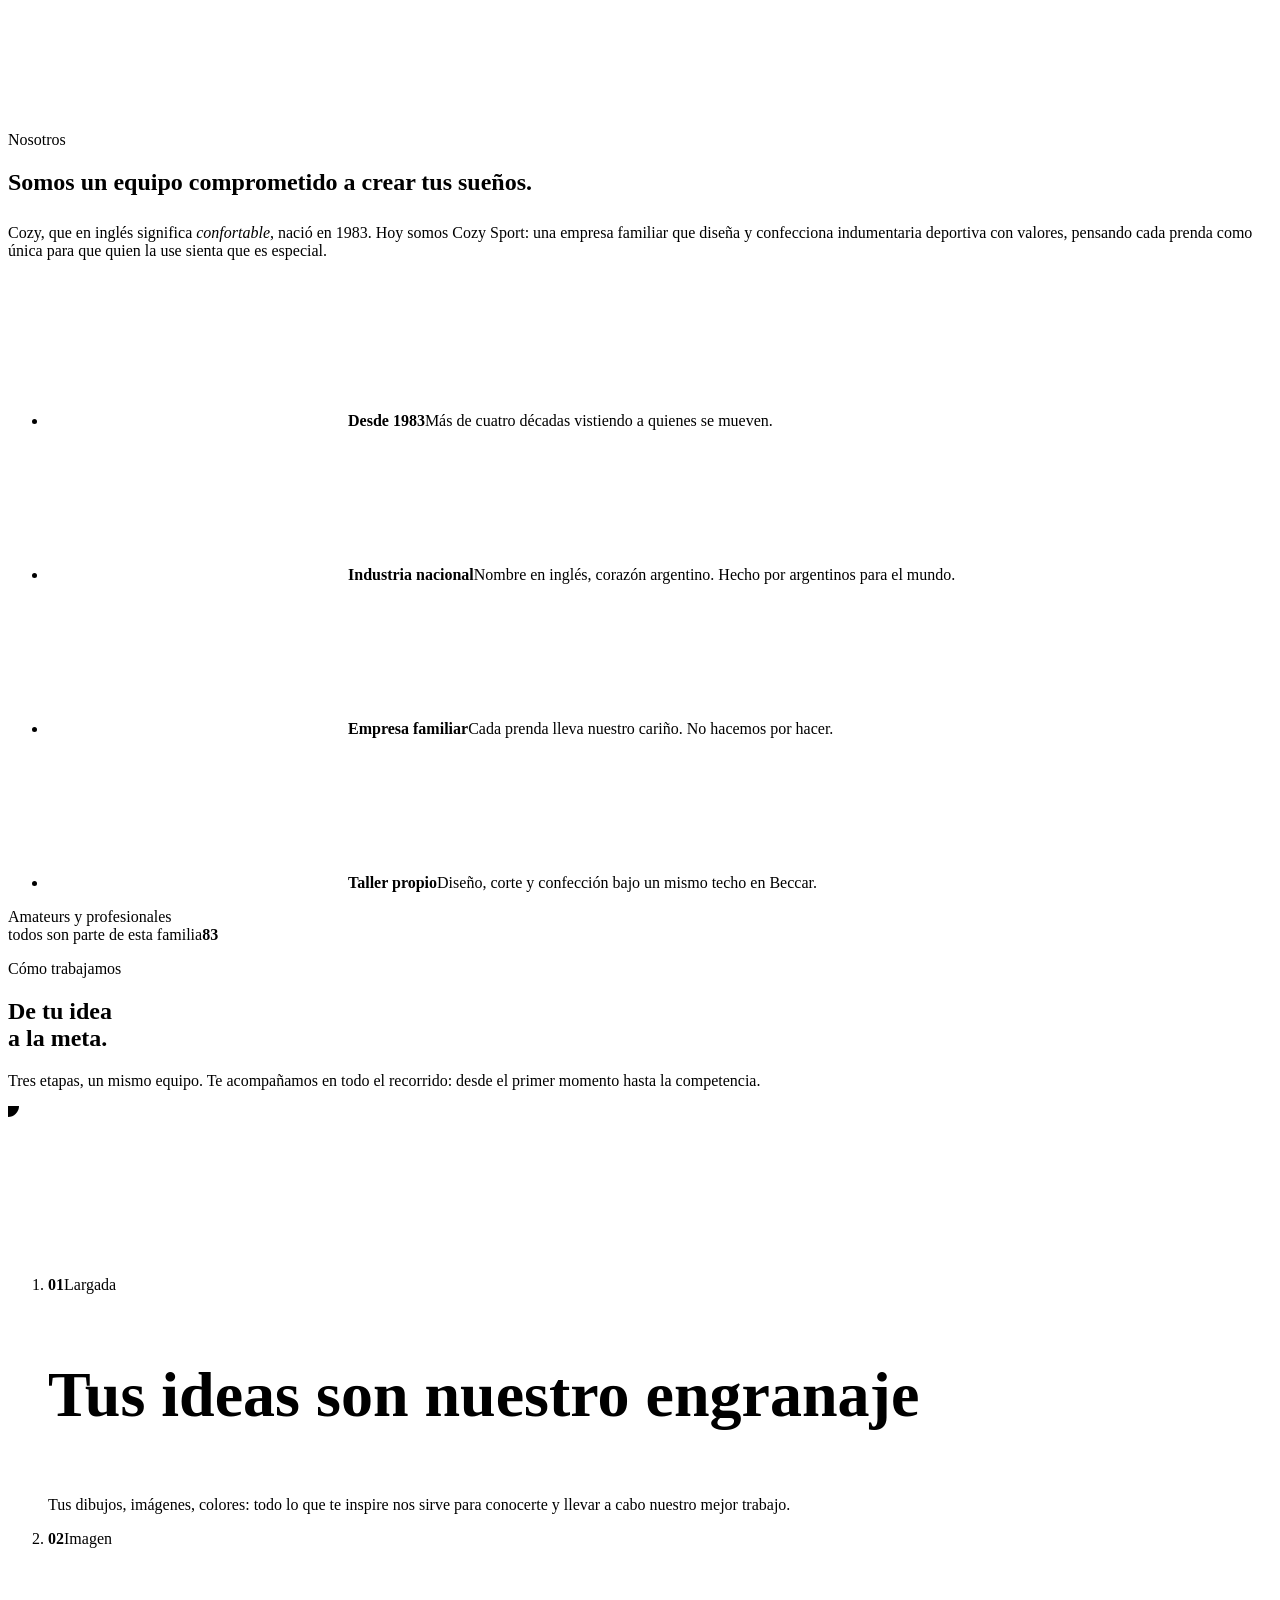
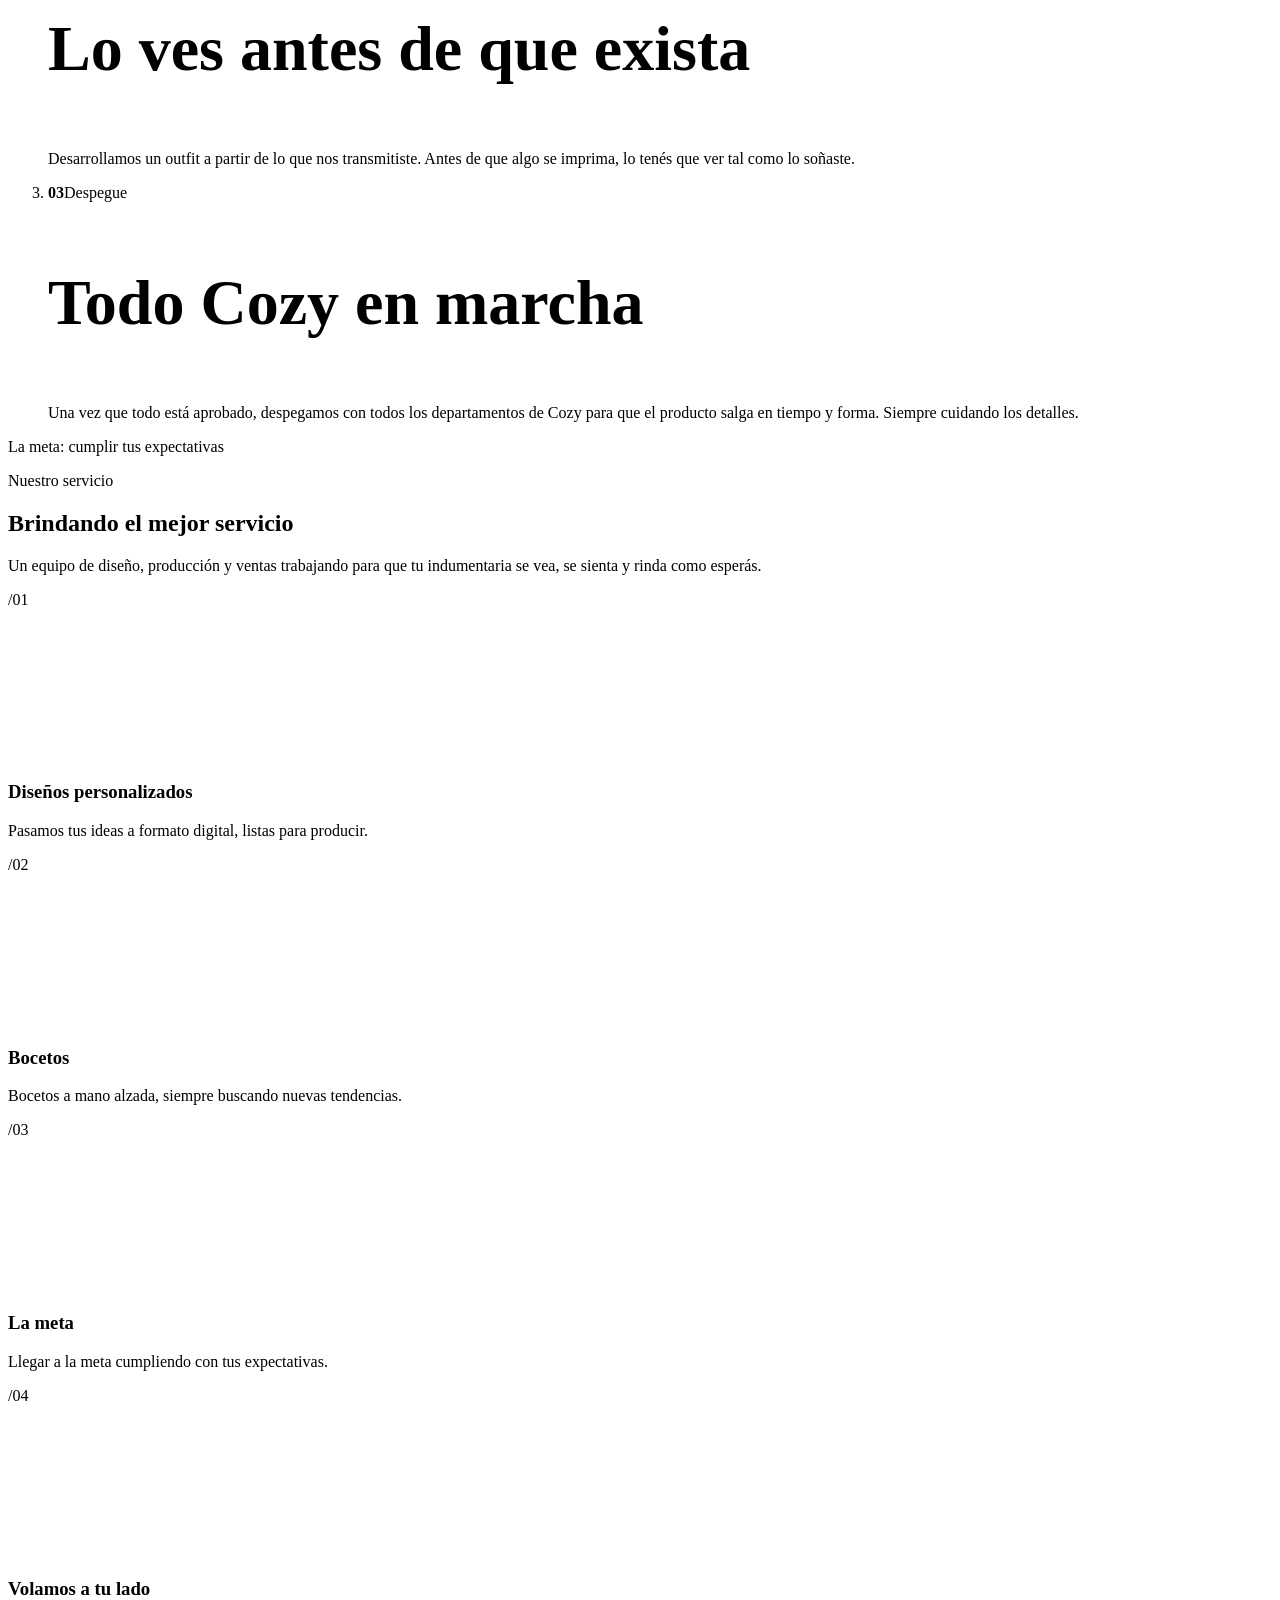
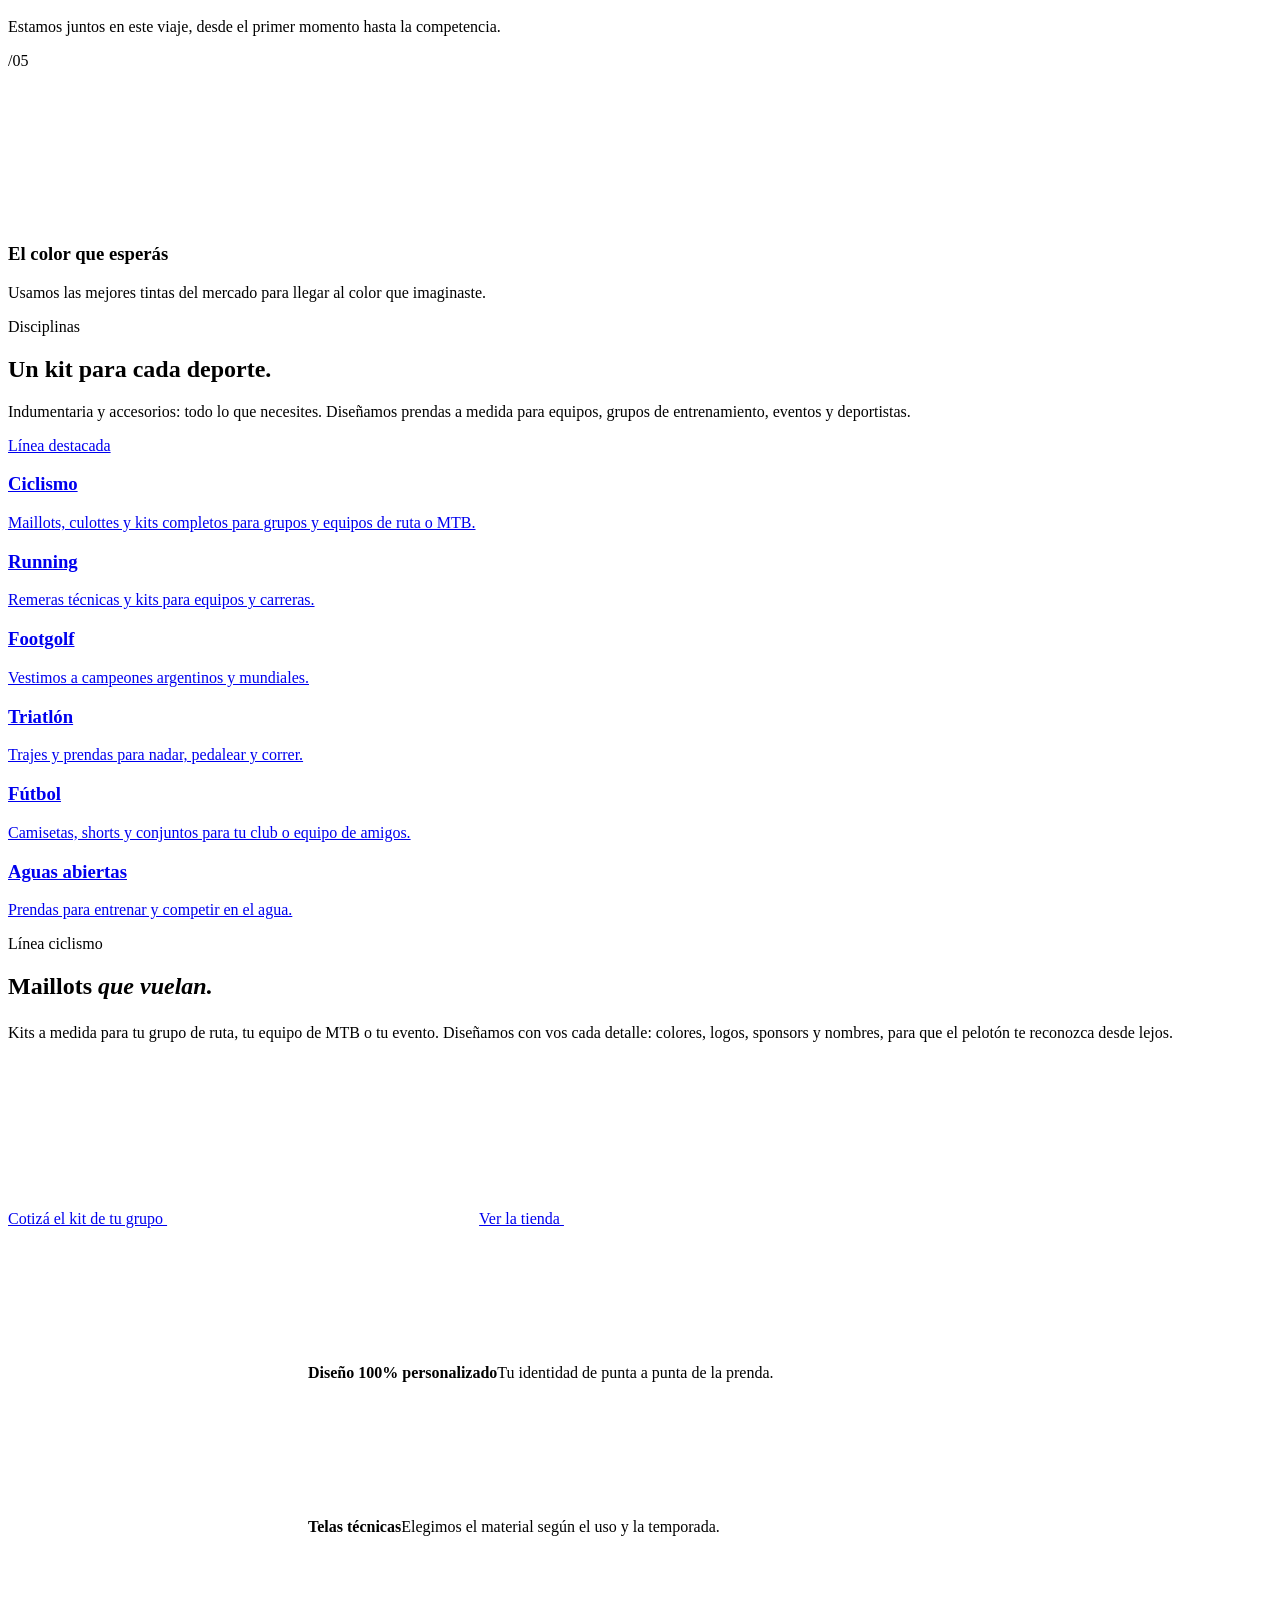
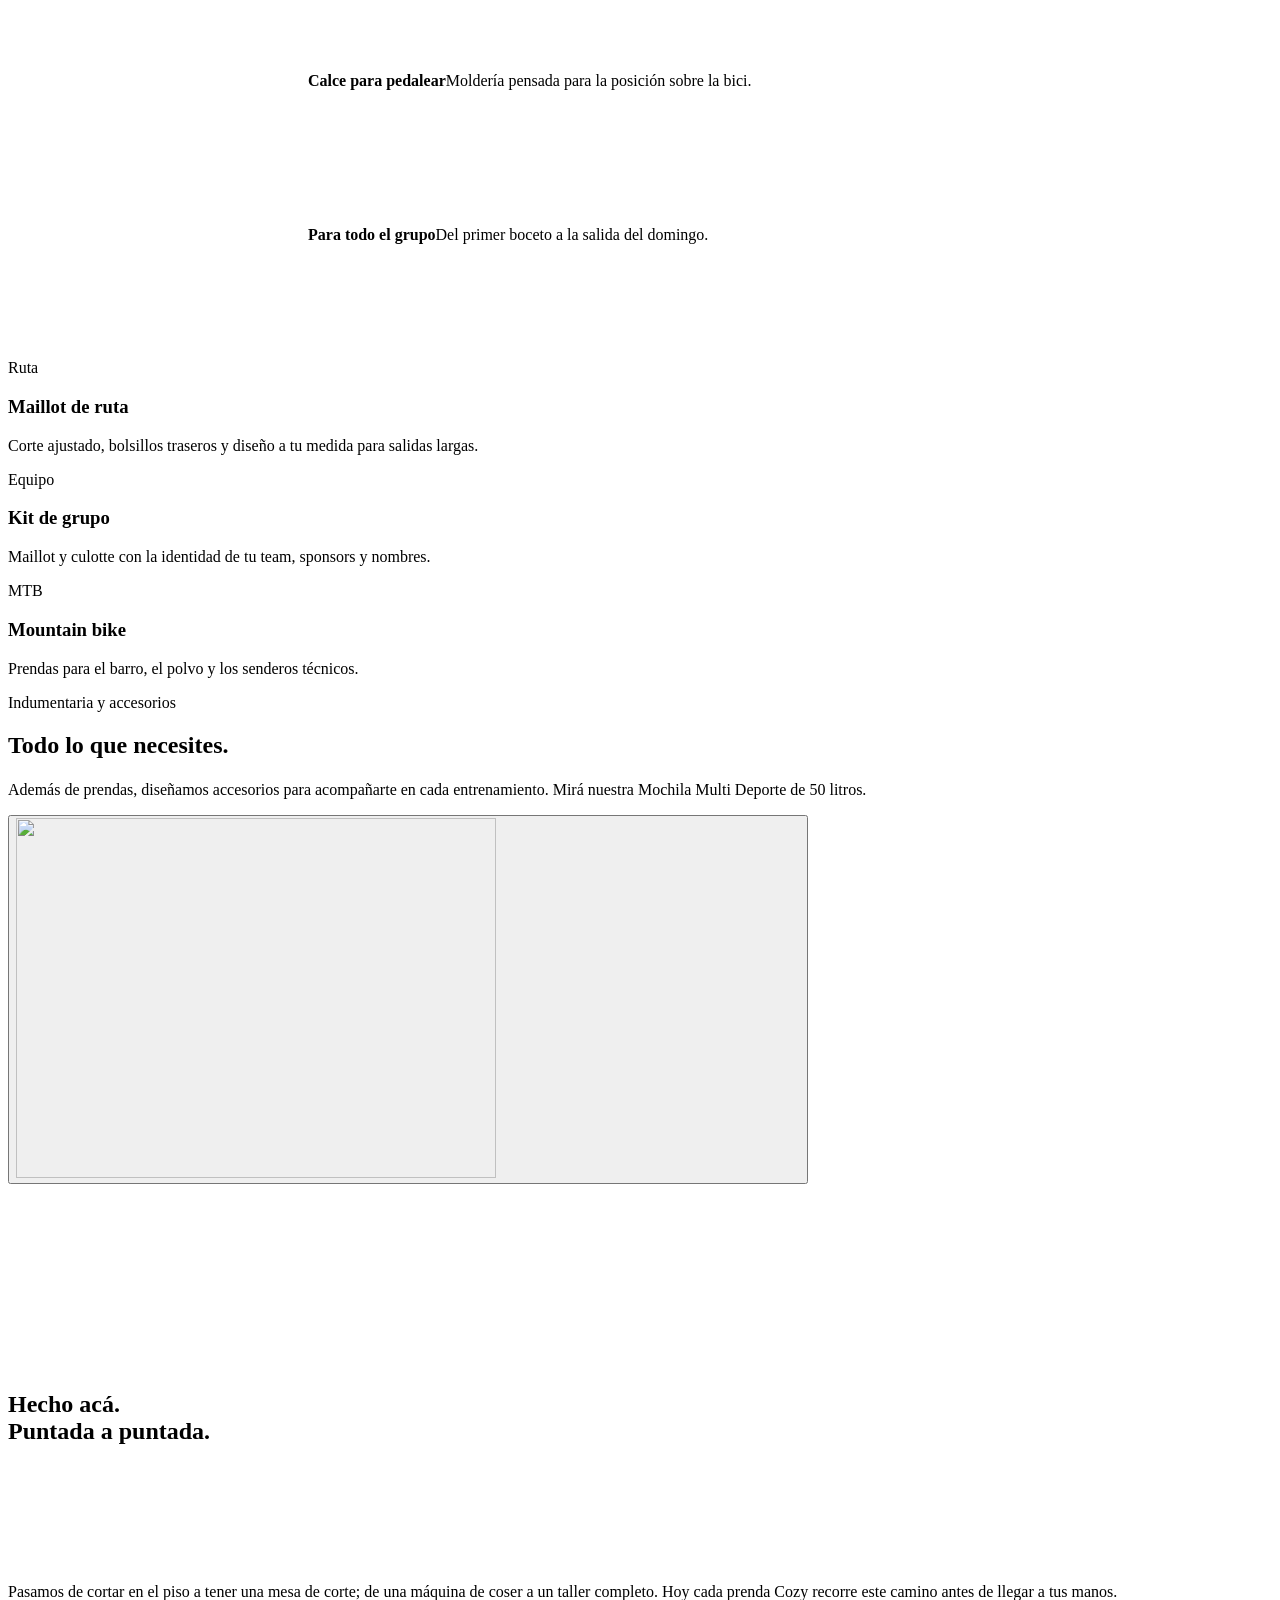
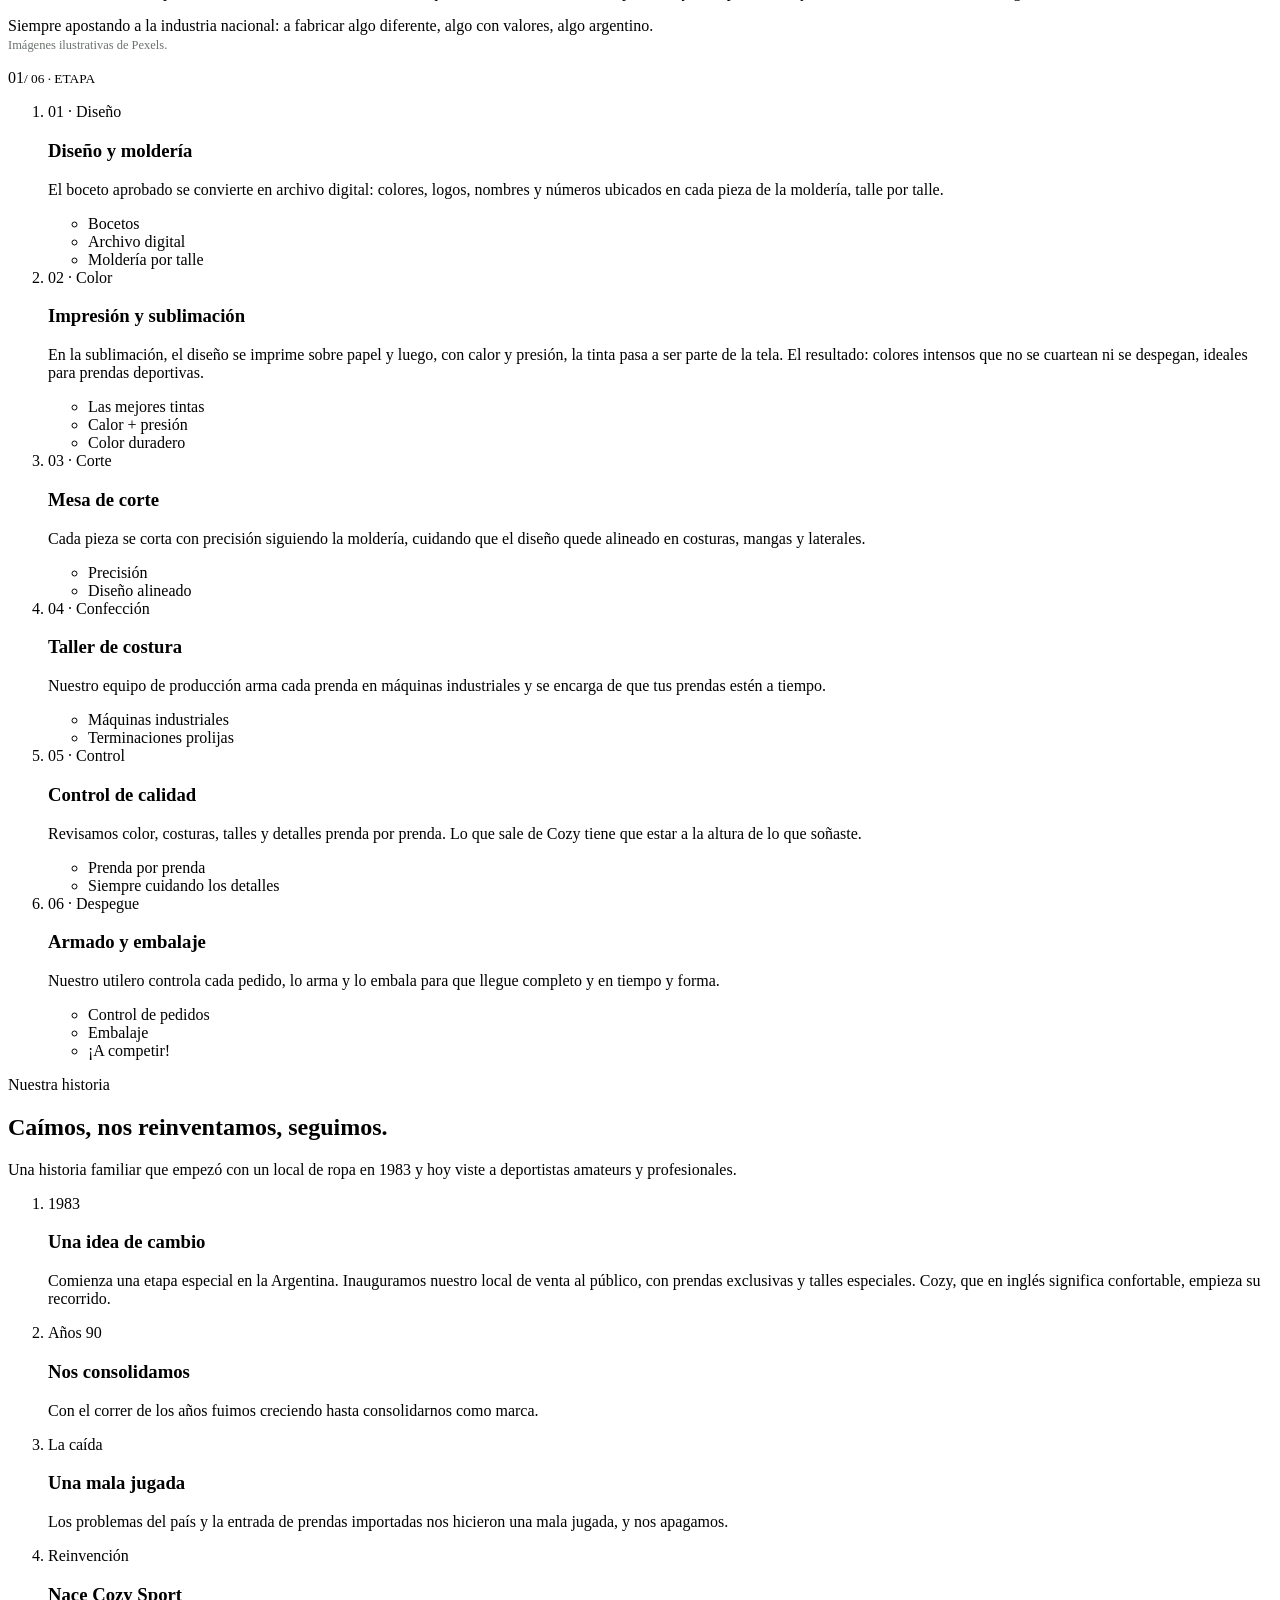
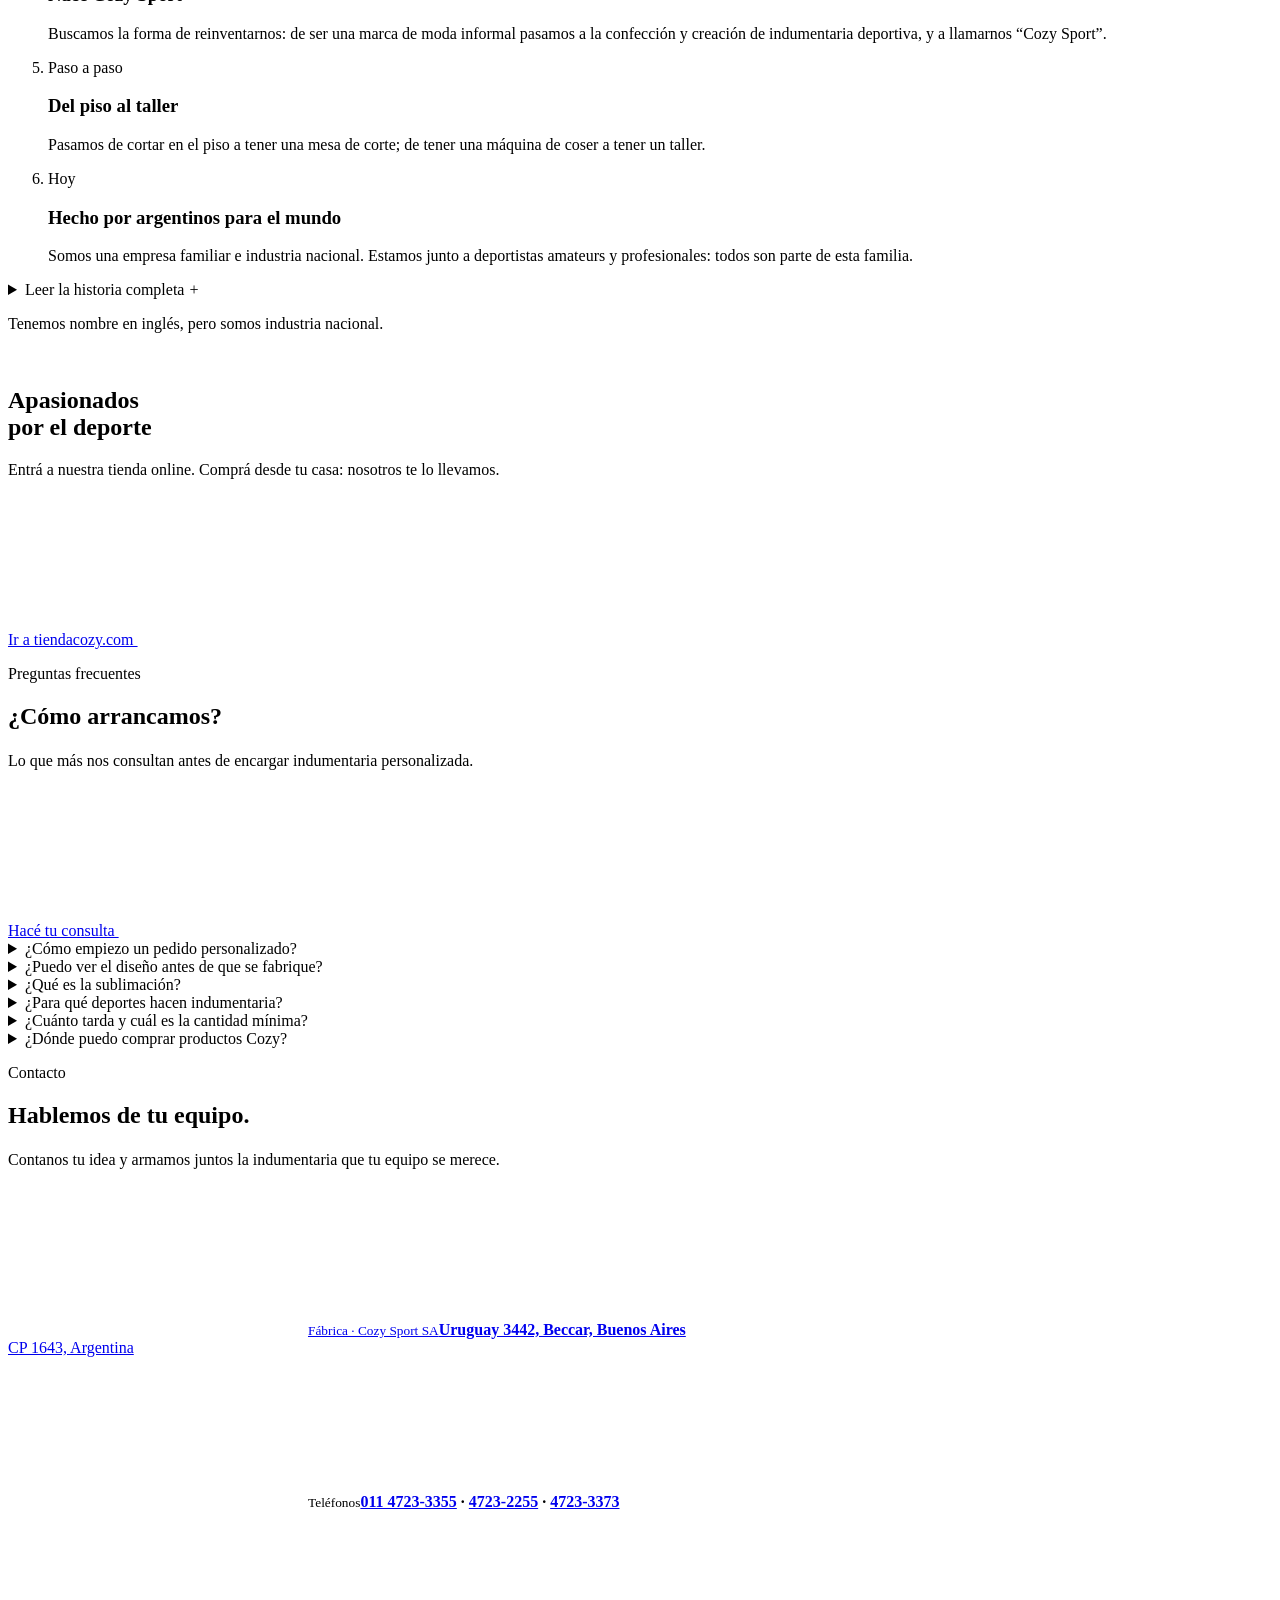
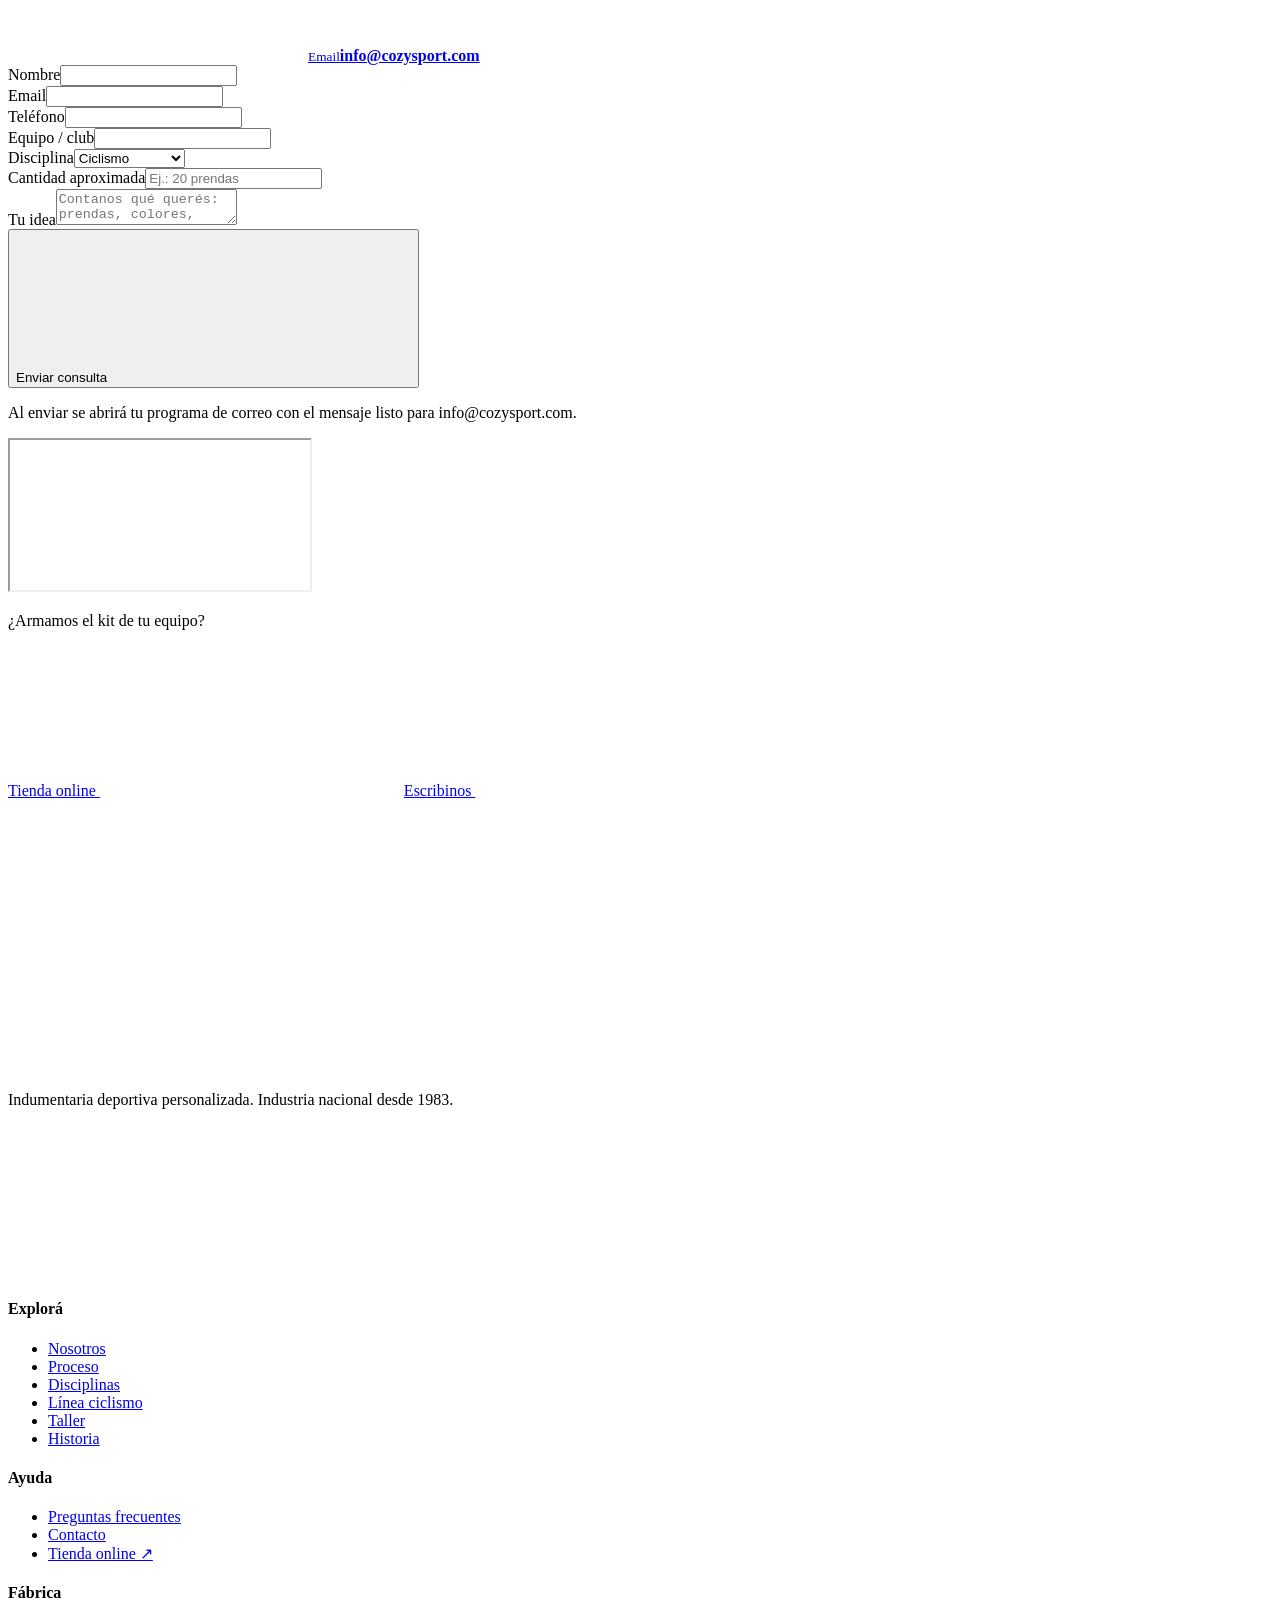
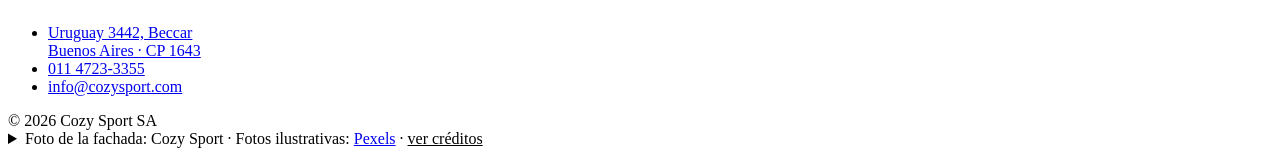
==== commit d318da18: "Saca la barra de progreso superior (línea verde + badge Z) del sitio y las variantes" ====
--- a/src/index.html
+++ b/src/index.html
@@ -35,11 +35,6 @@
   <div><svg class="pre-wm" viewBox="0 0 3310 710" role="img" aria-label="Cozy Sport"><use href="#i-wordmark"/></svg></div>
 </div>
 
-<div class="progress idle" aria-hidden="true">
-  <div class="bar"></div>
-  <span class="rider"><svg viewBox="0 0 412 312"><use href="#i-z"/></svg></span>
-</div>
-
 <header class="hdr" id="top">
   <div class="wrap">
     <a class="logo" href="#top" aria-label="Cozy Sport, inicio"><svg class="wm" viewBox="0 0 3310 710" aria-hidden="true"><use href="#i-wordmark"/></svg></a>
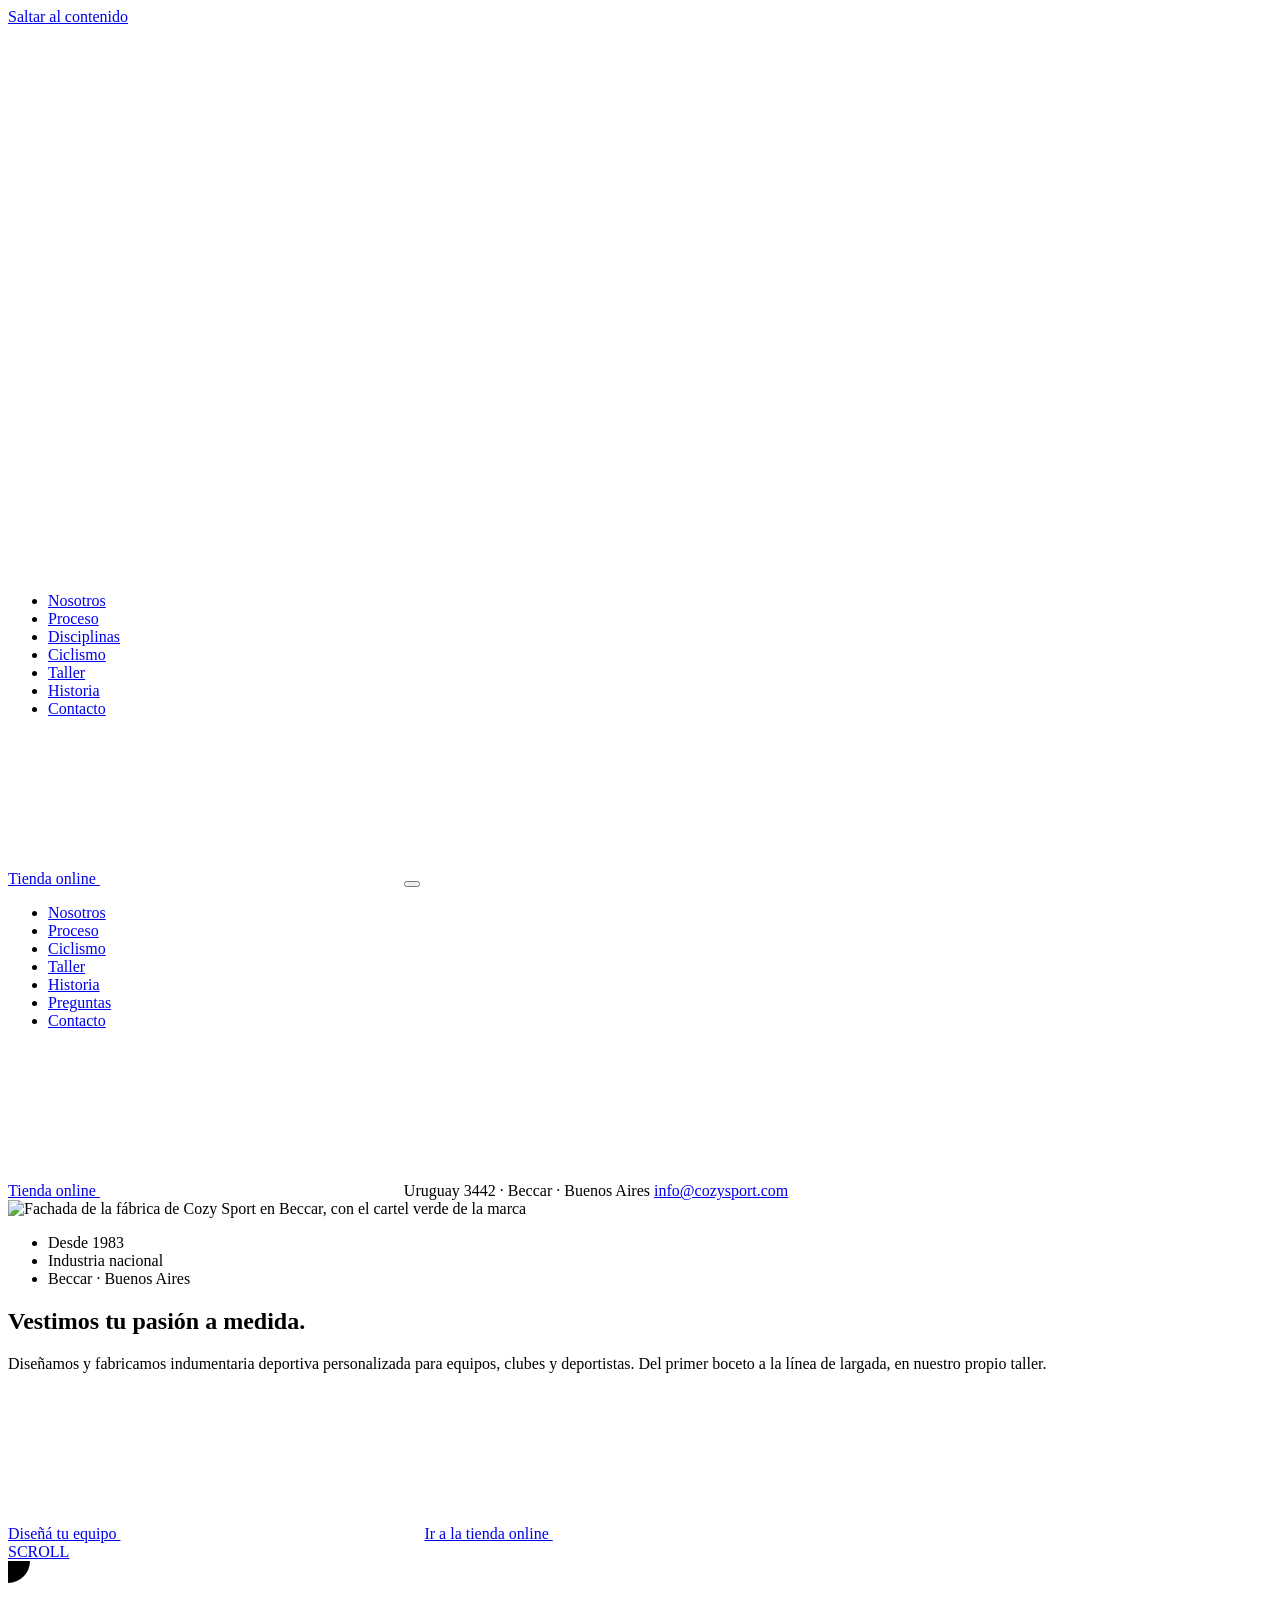
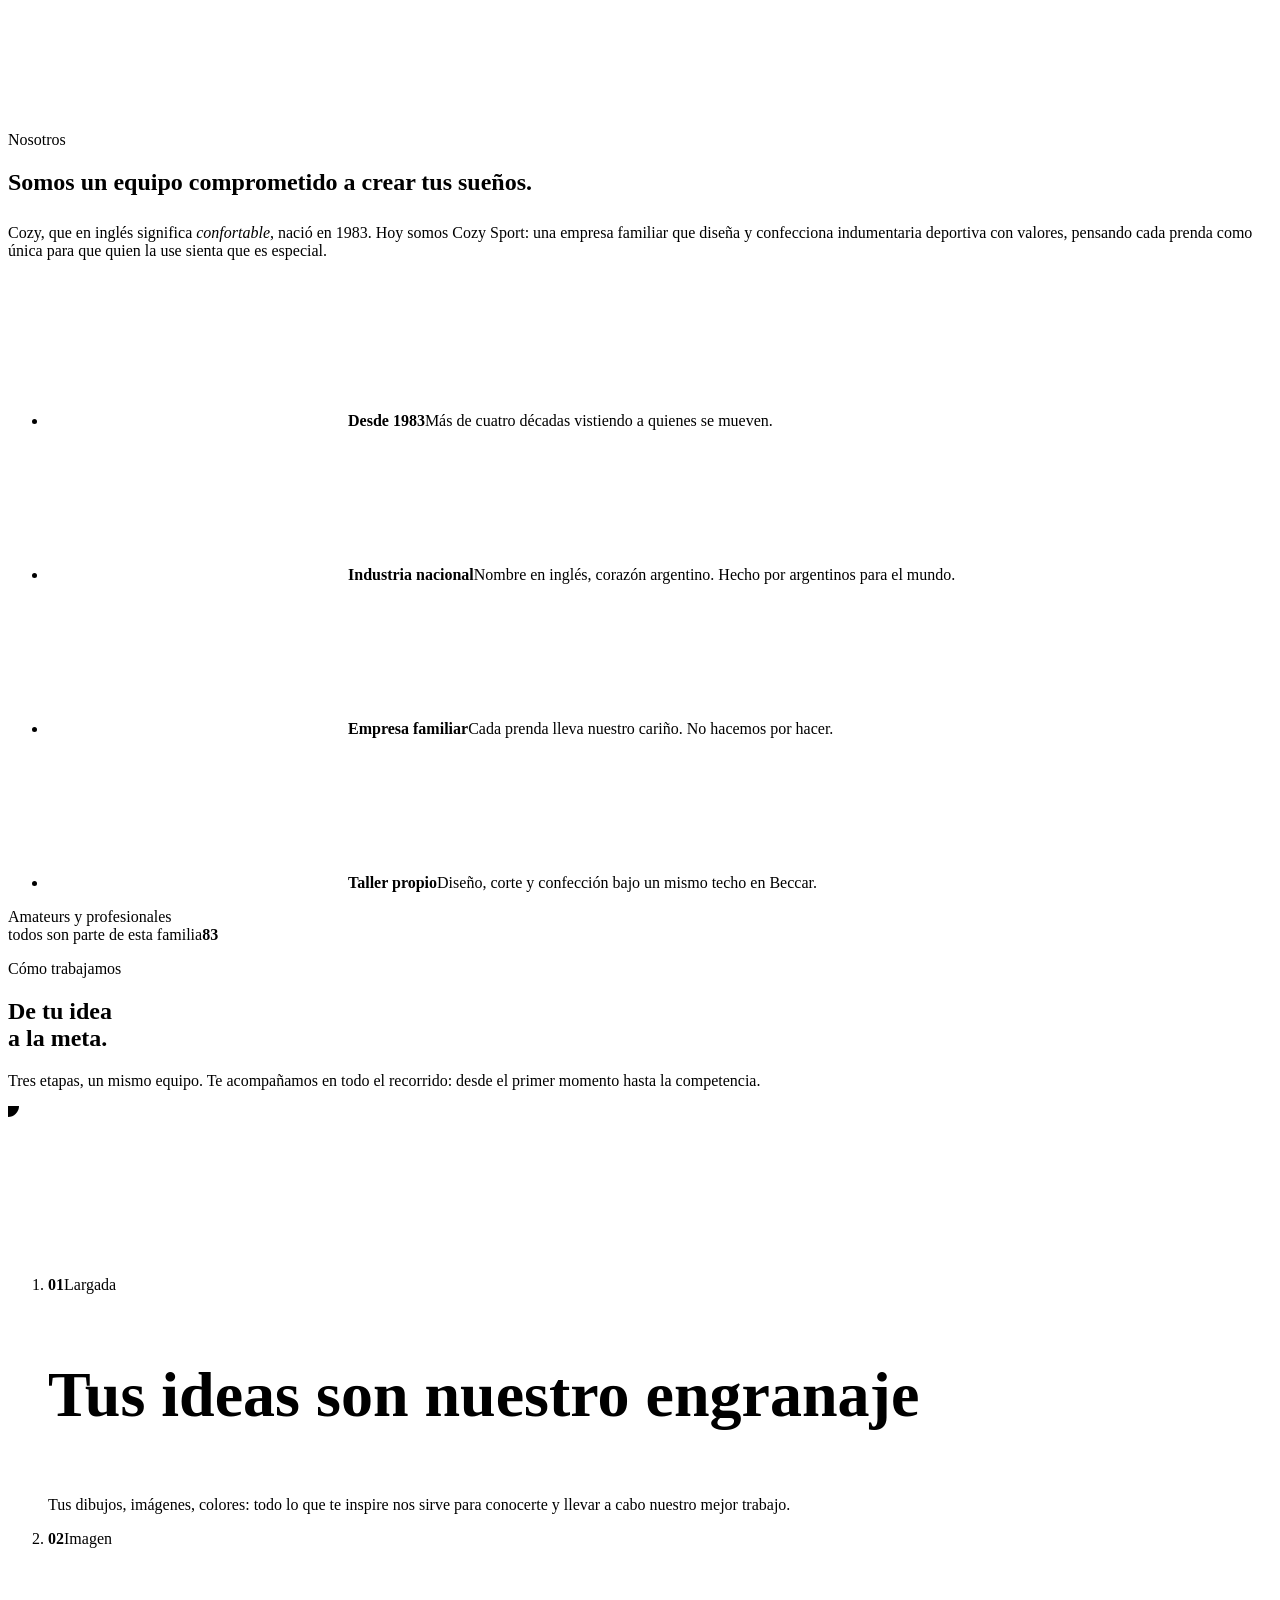
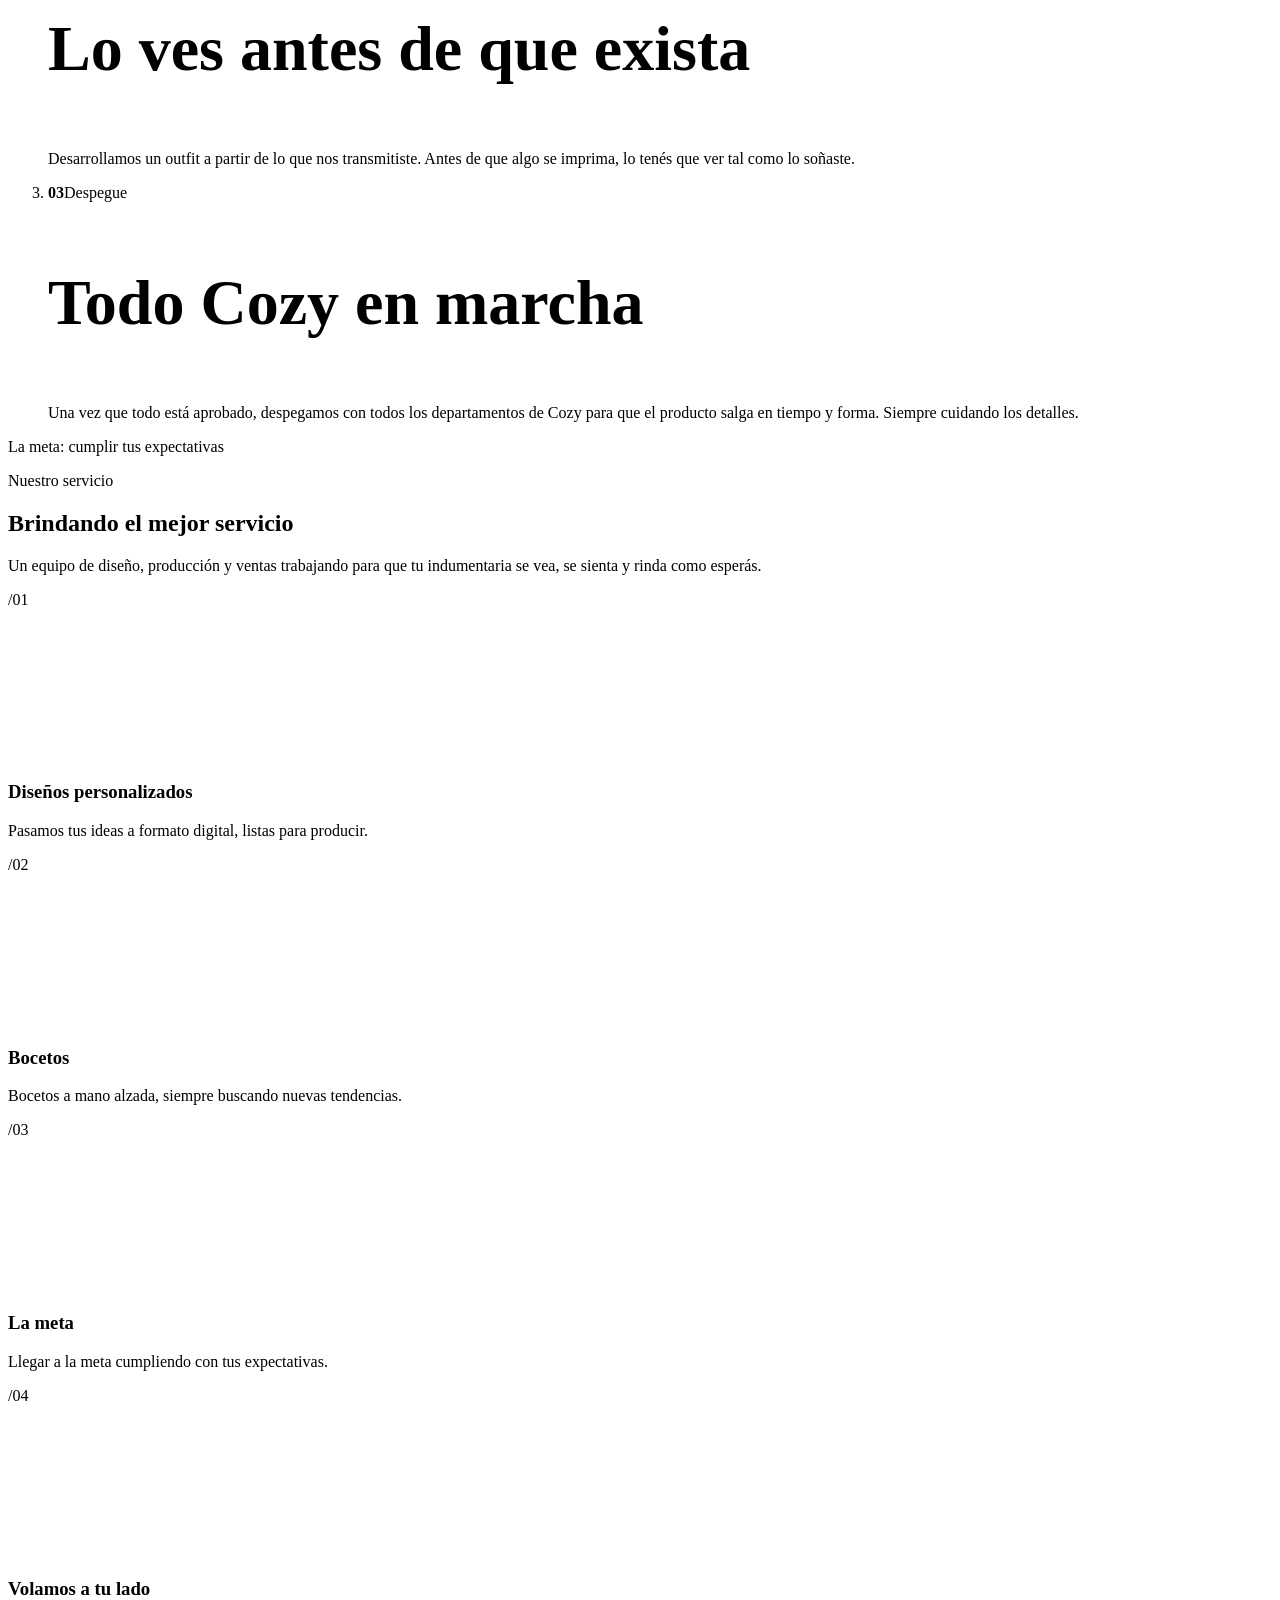
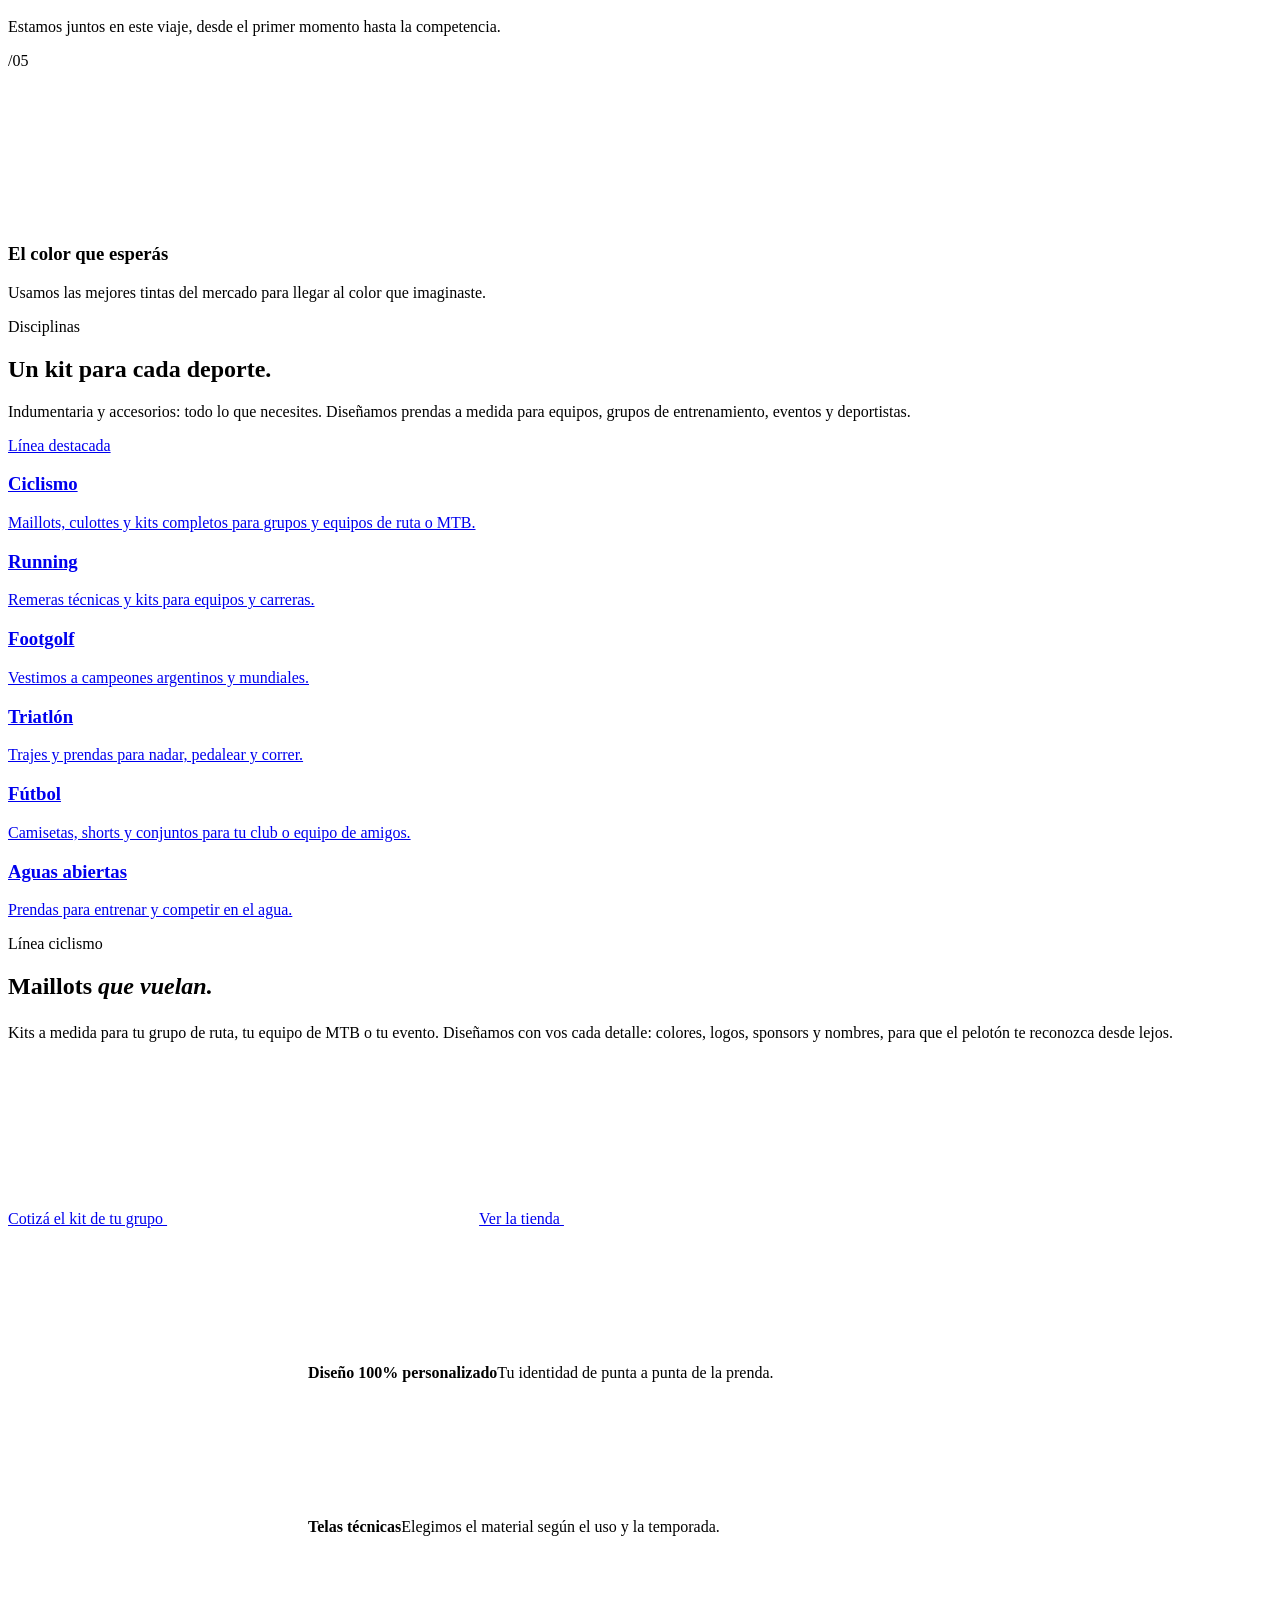
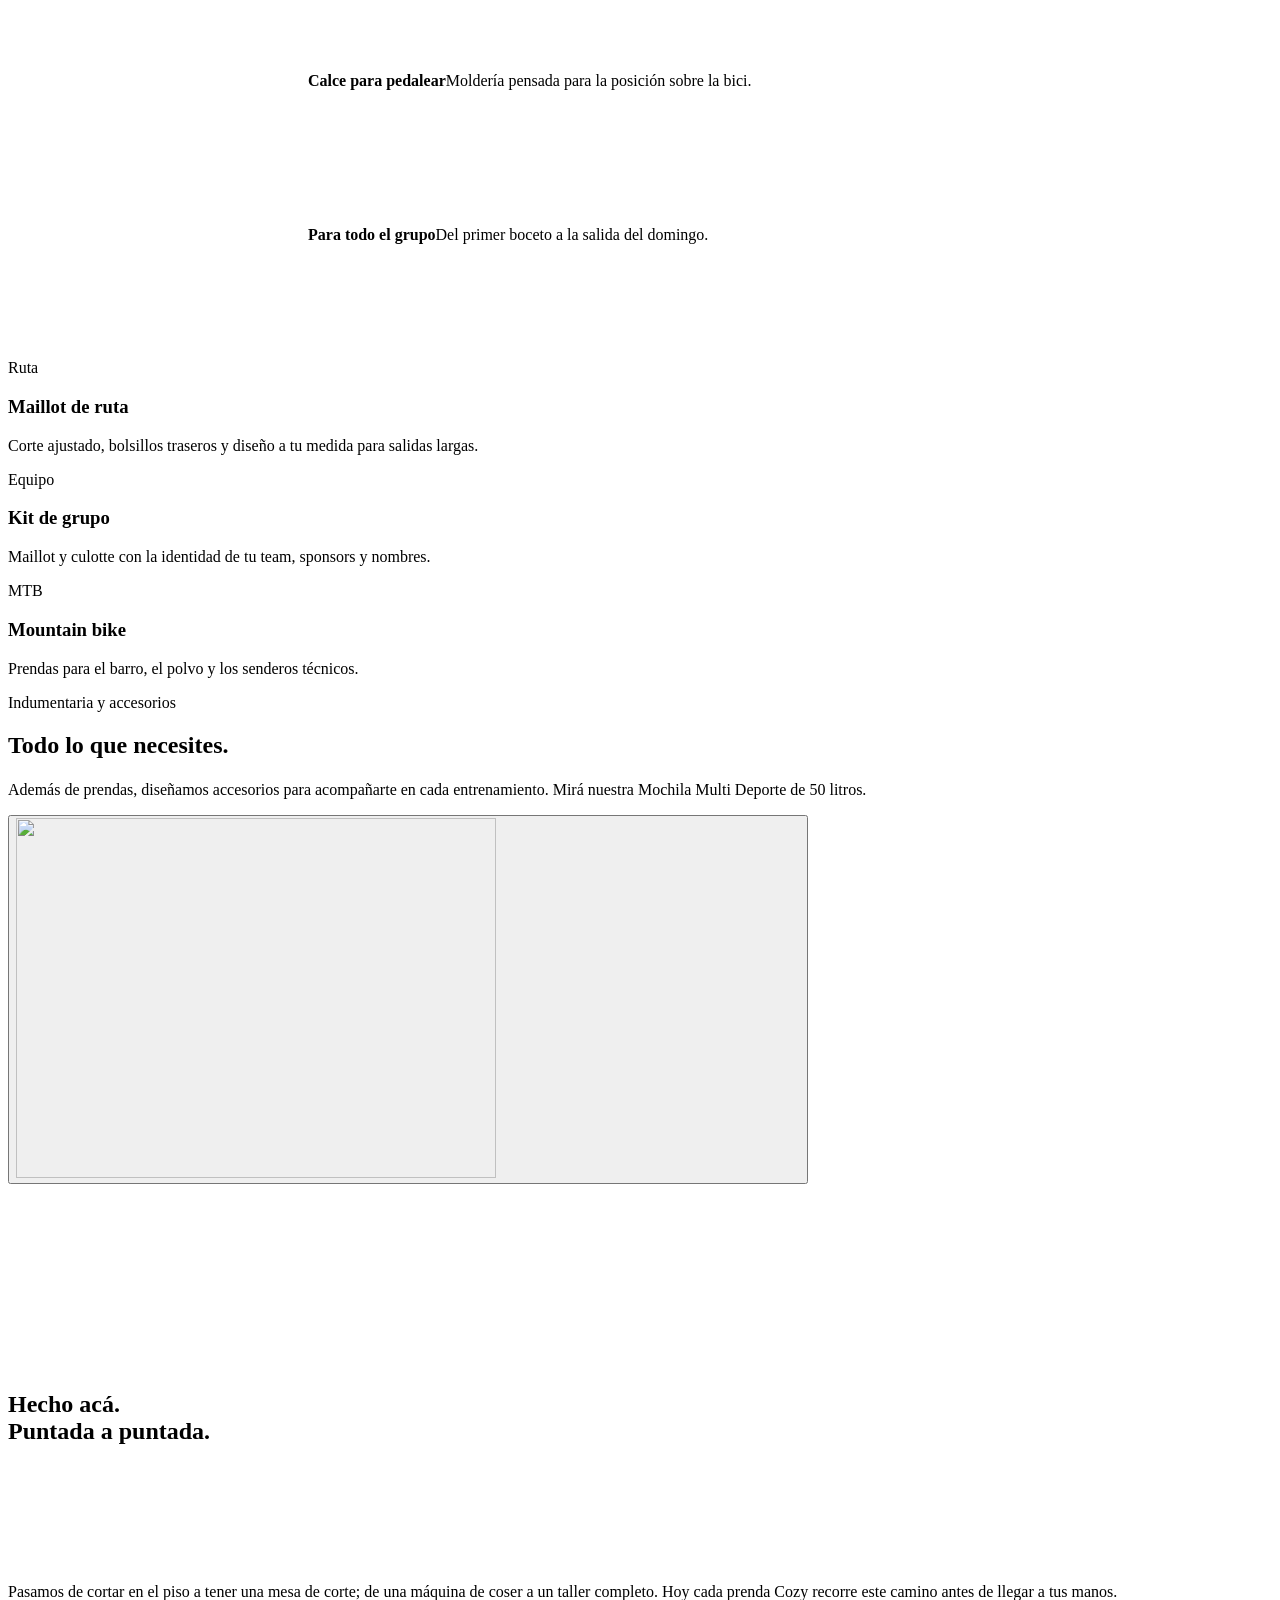
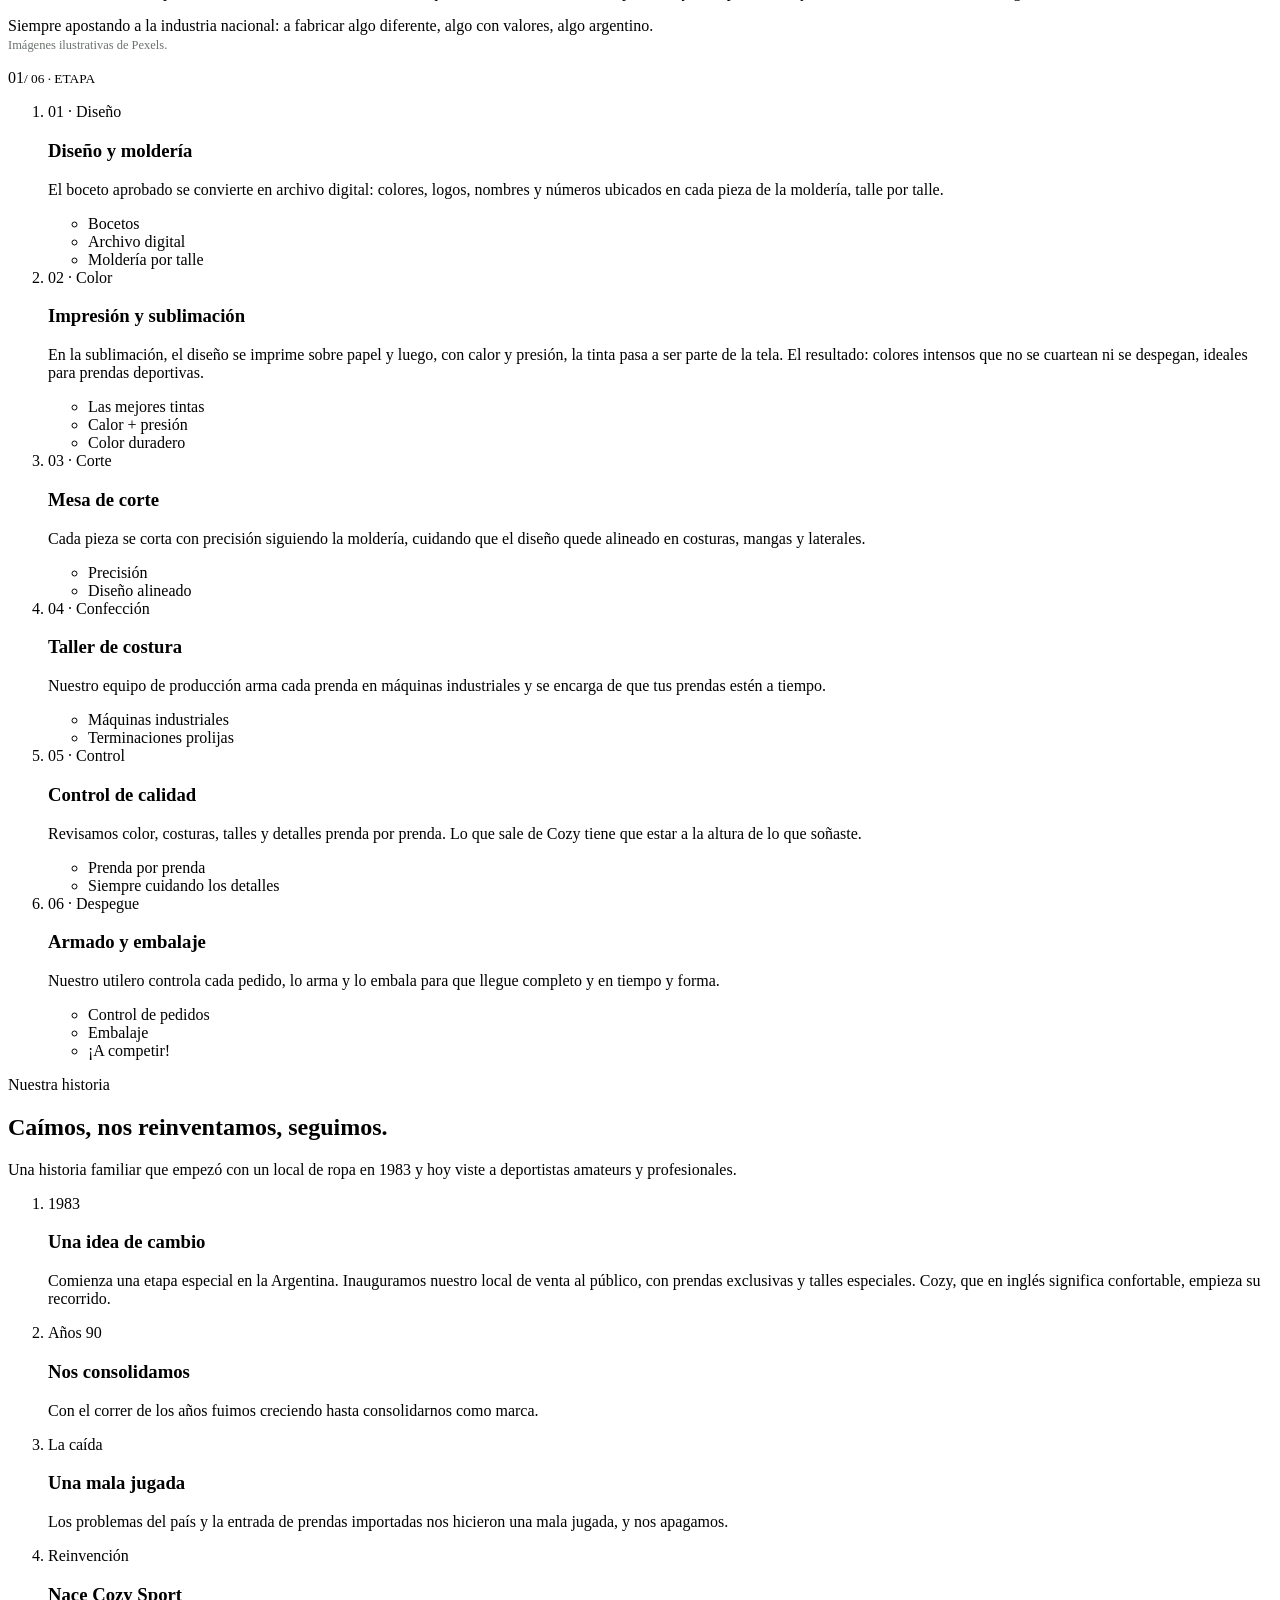
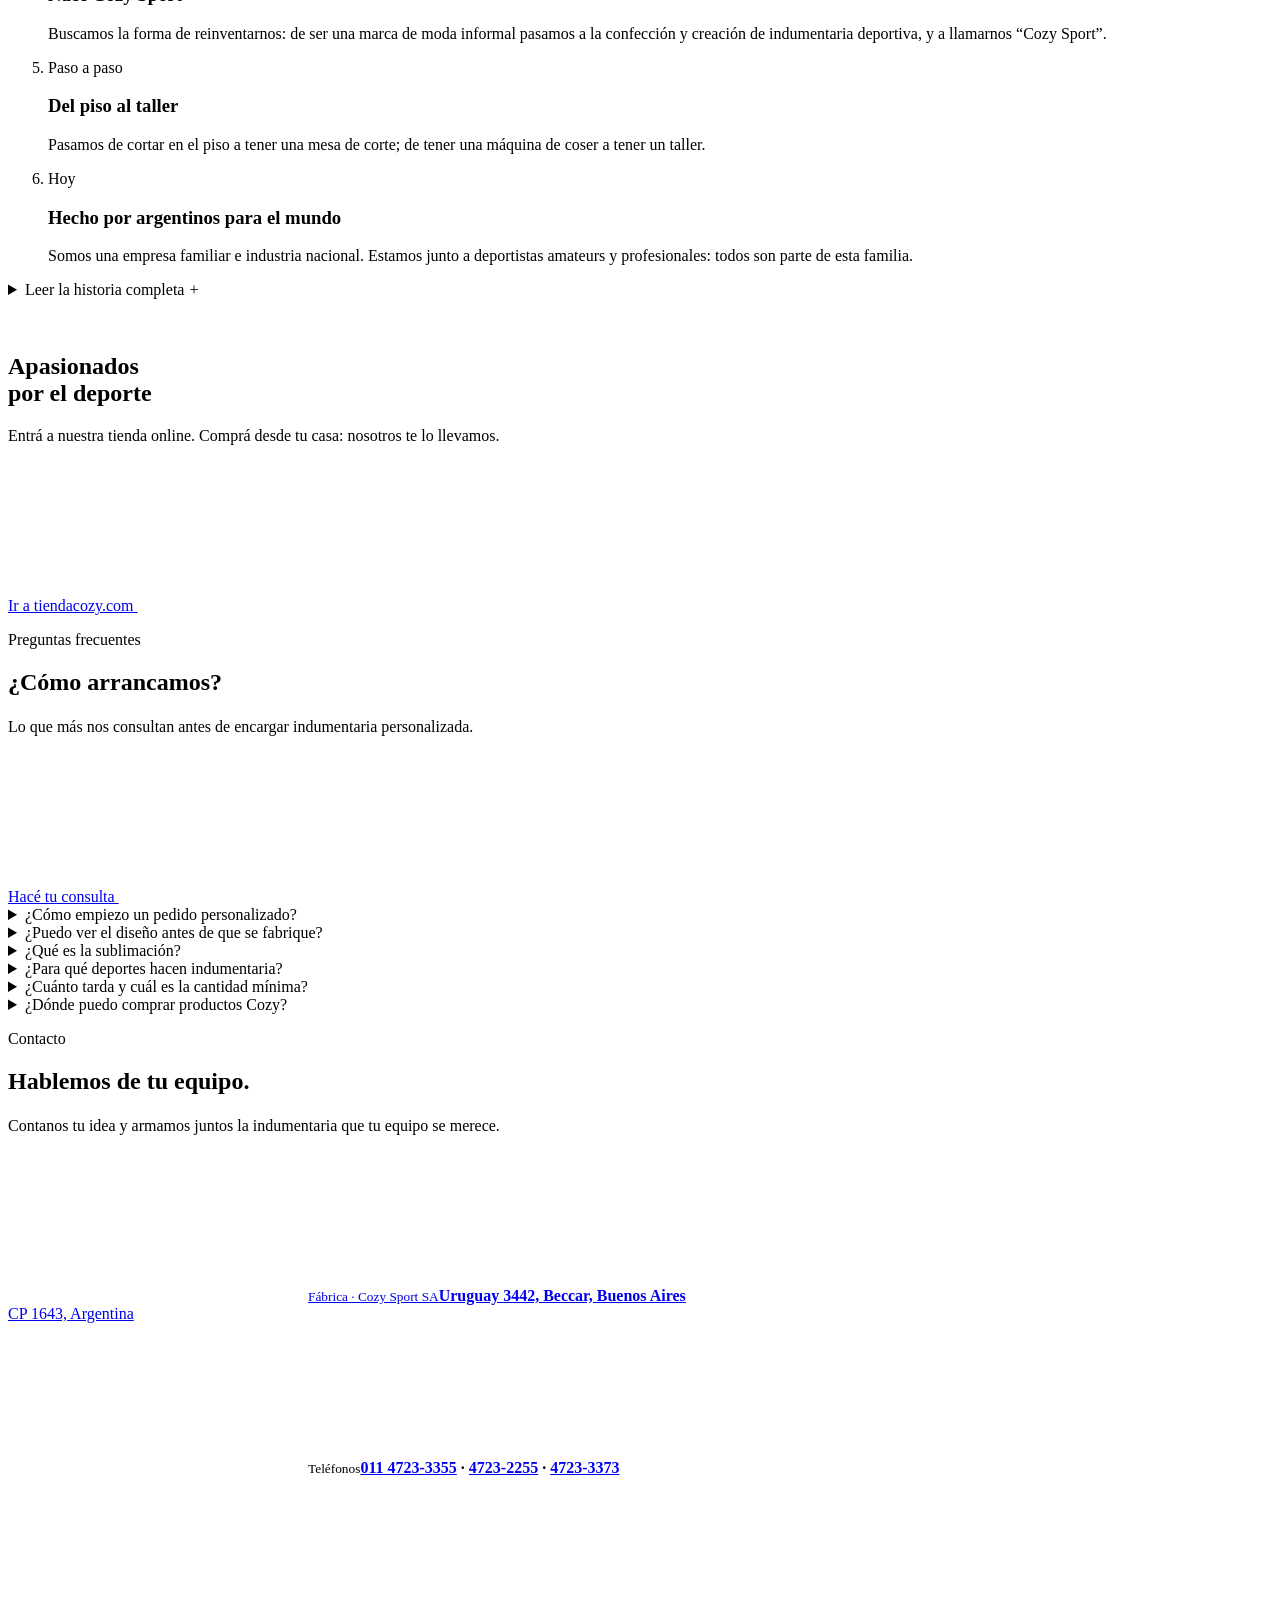
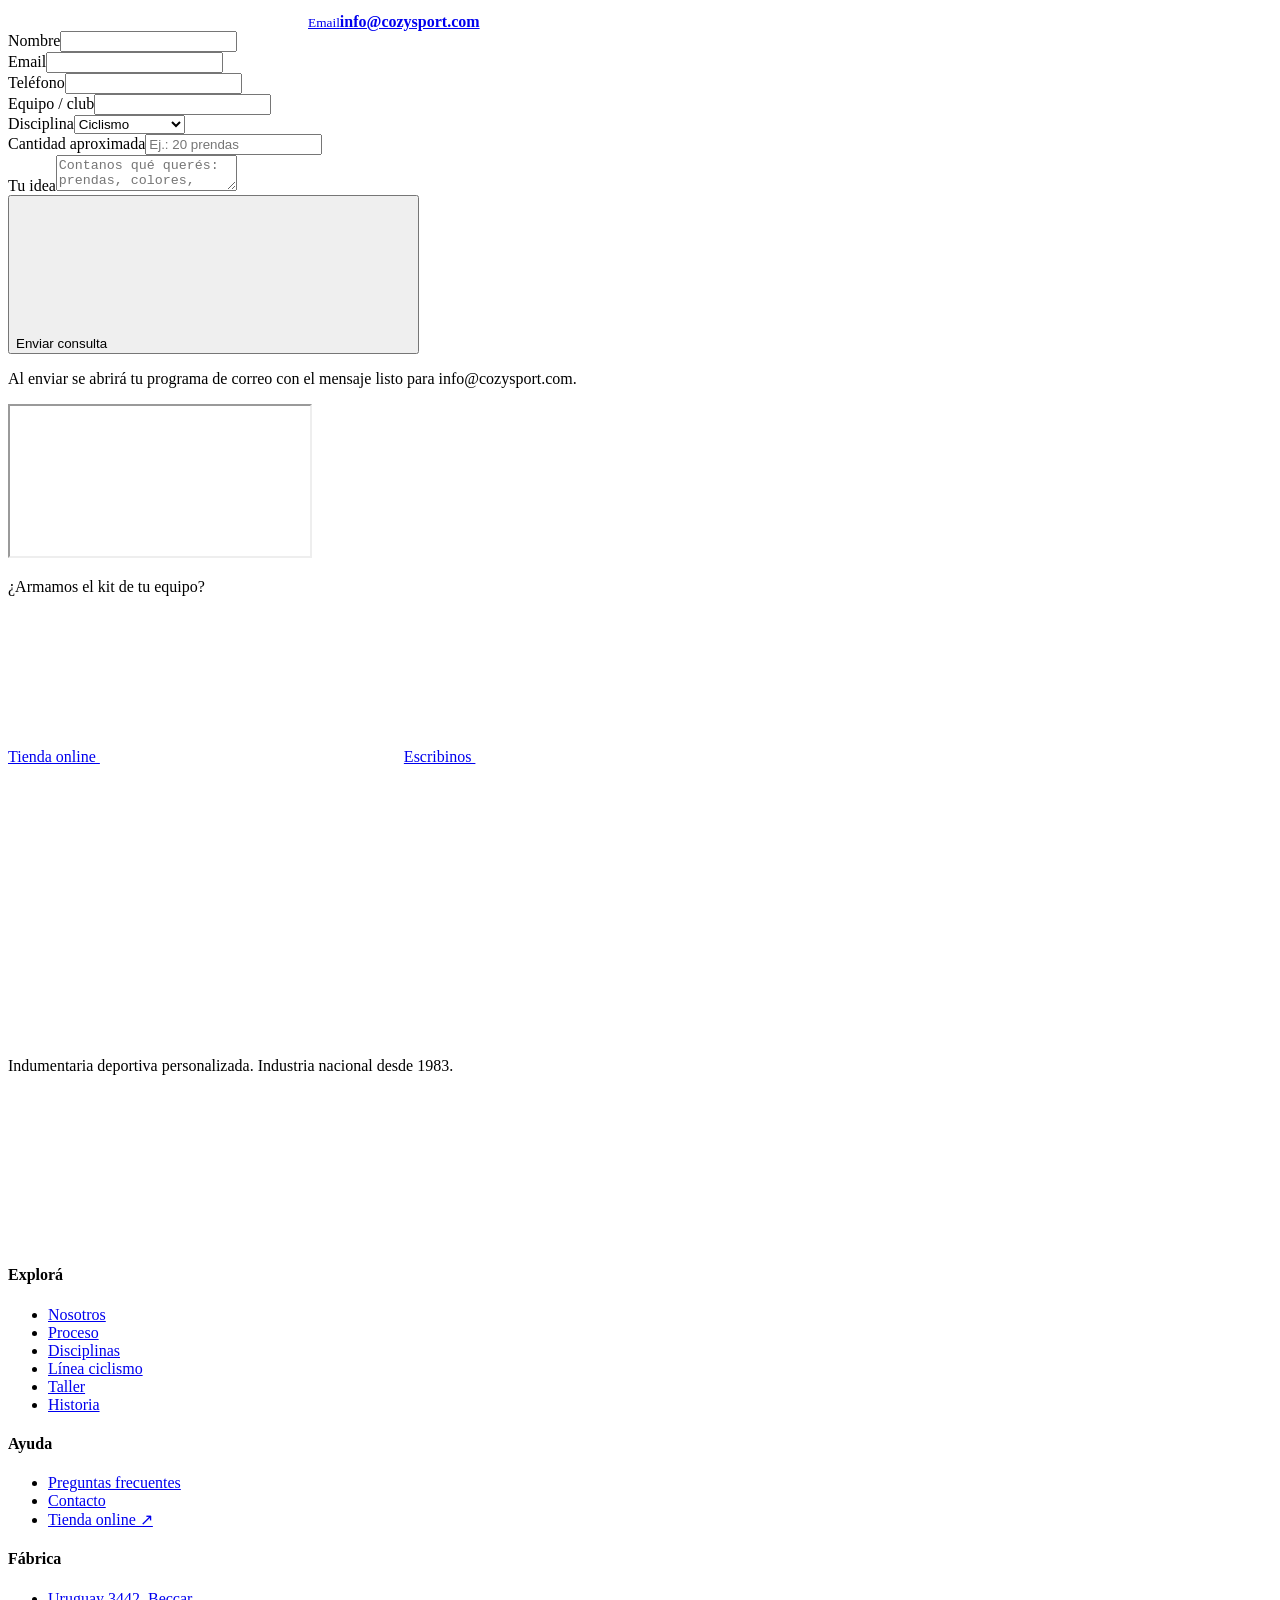
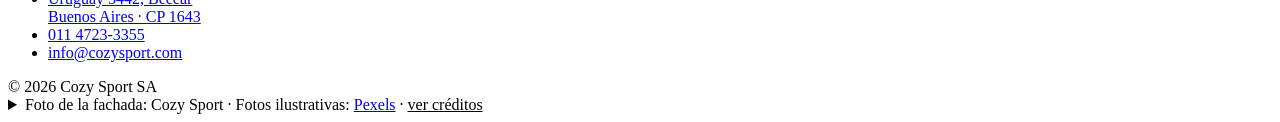
==== commit a95e4bf2: "Saca la frase destacada de Historia" ====
--- a/src/index.html
+++ b/src/index.html
@@ -327,7 +327,6 @@
         <p>Estamos junto a los deportistas amateurs y a los profesionales; todos son parte de esta familia. ¡Gracias por compartir este crecimiento!</p>
       </div>
     </details>
-    <p class="quote rv">Tenemos nombre en inglés, <span>pero somos industria nacional.</span></p>
   </div>
 </section>
 
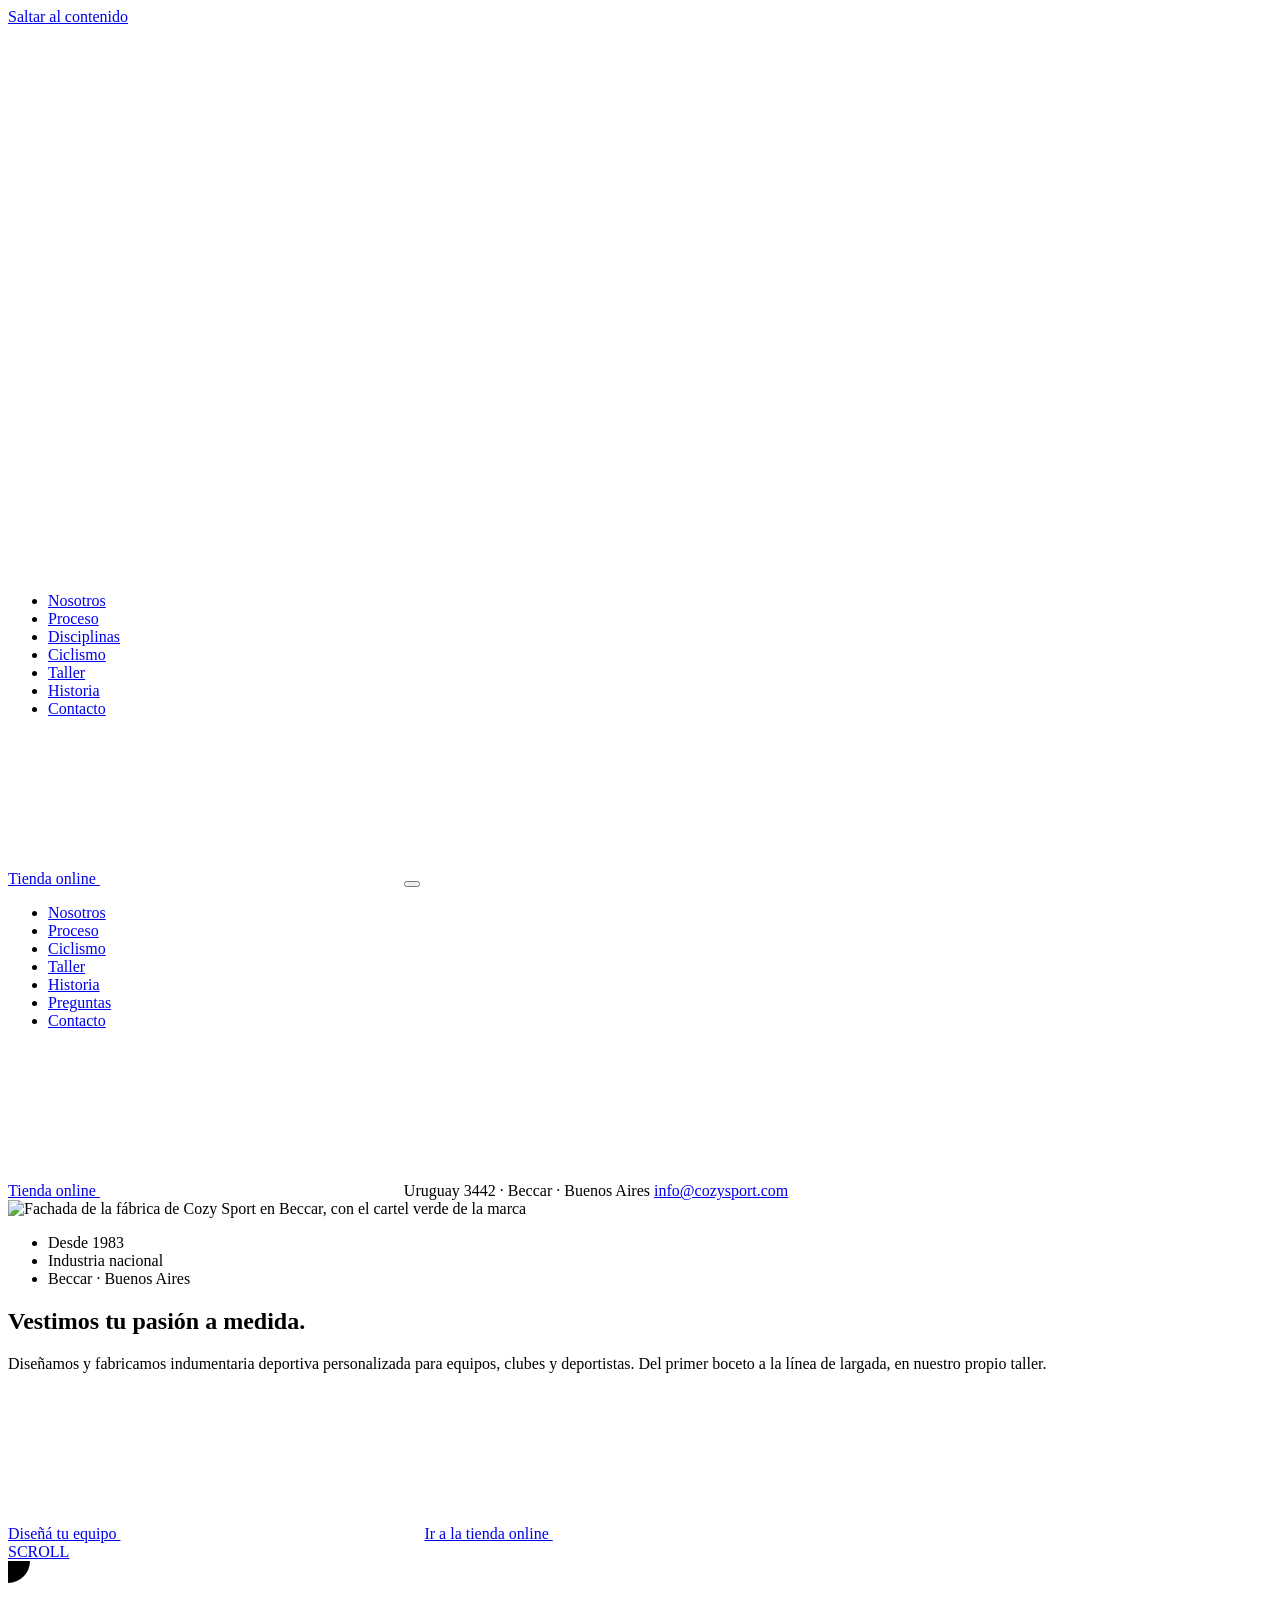
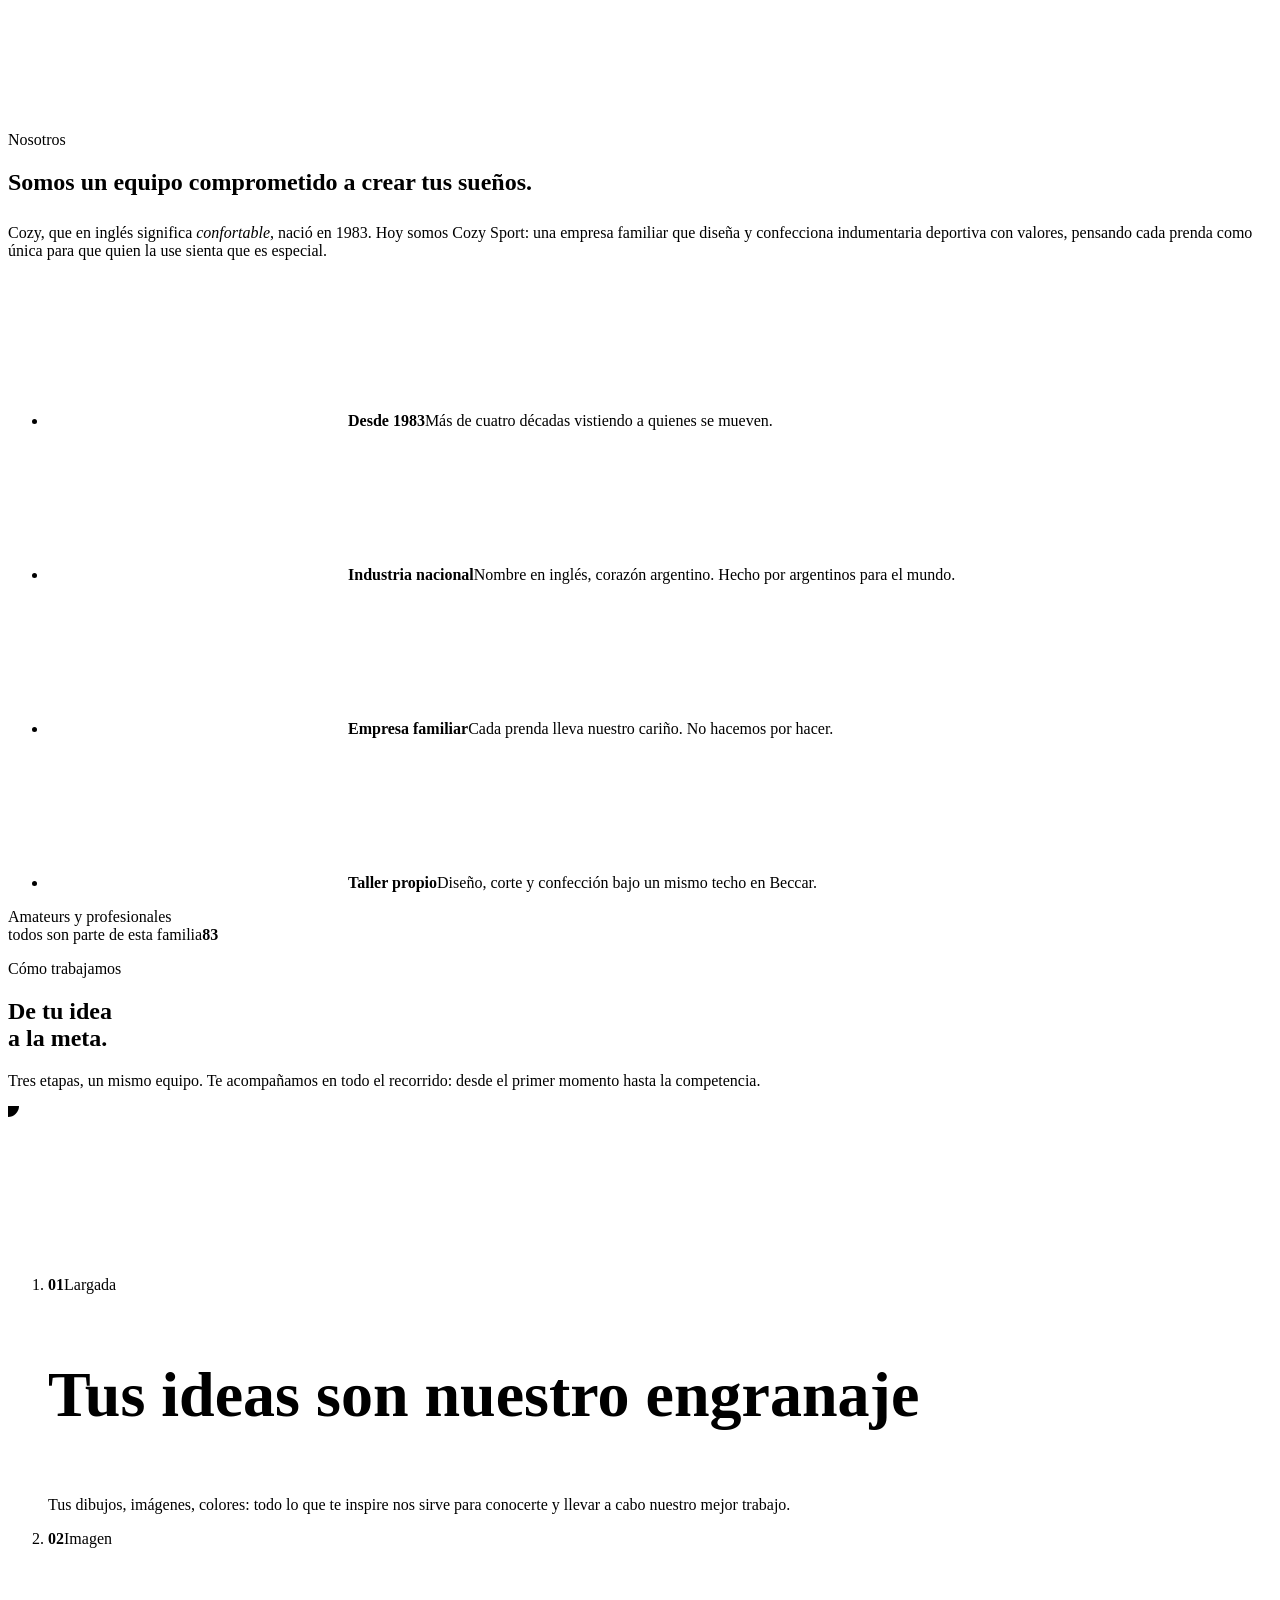
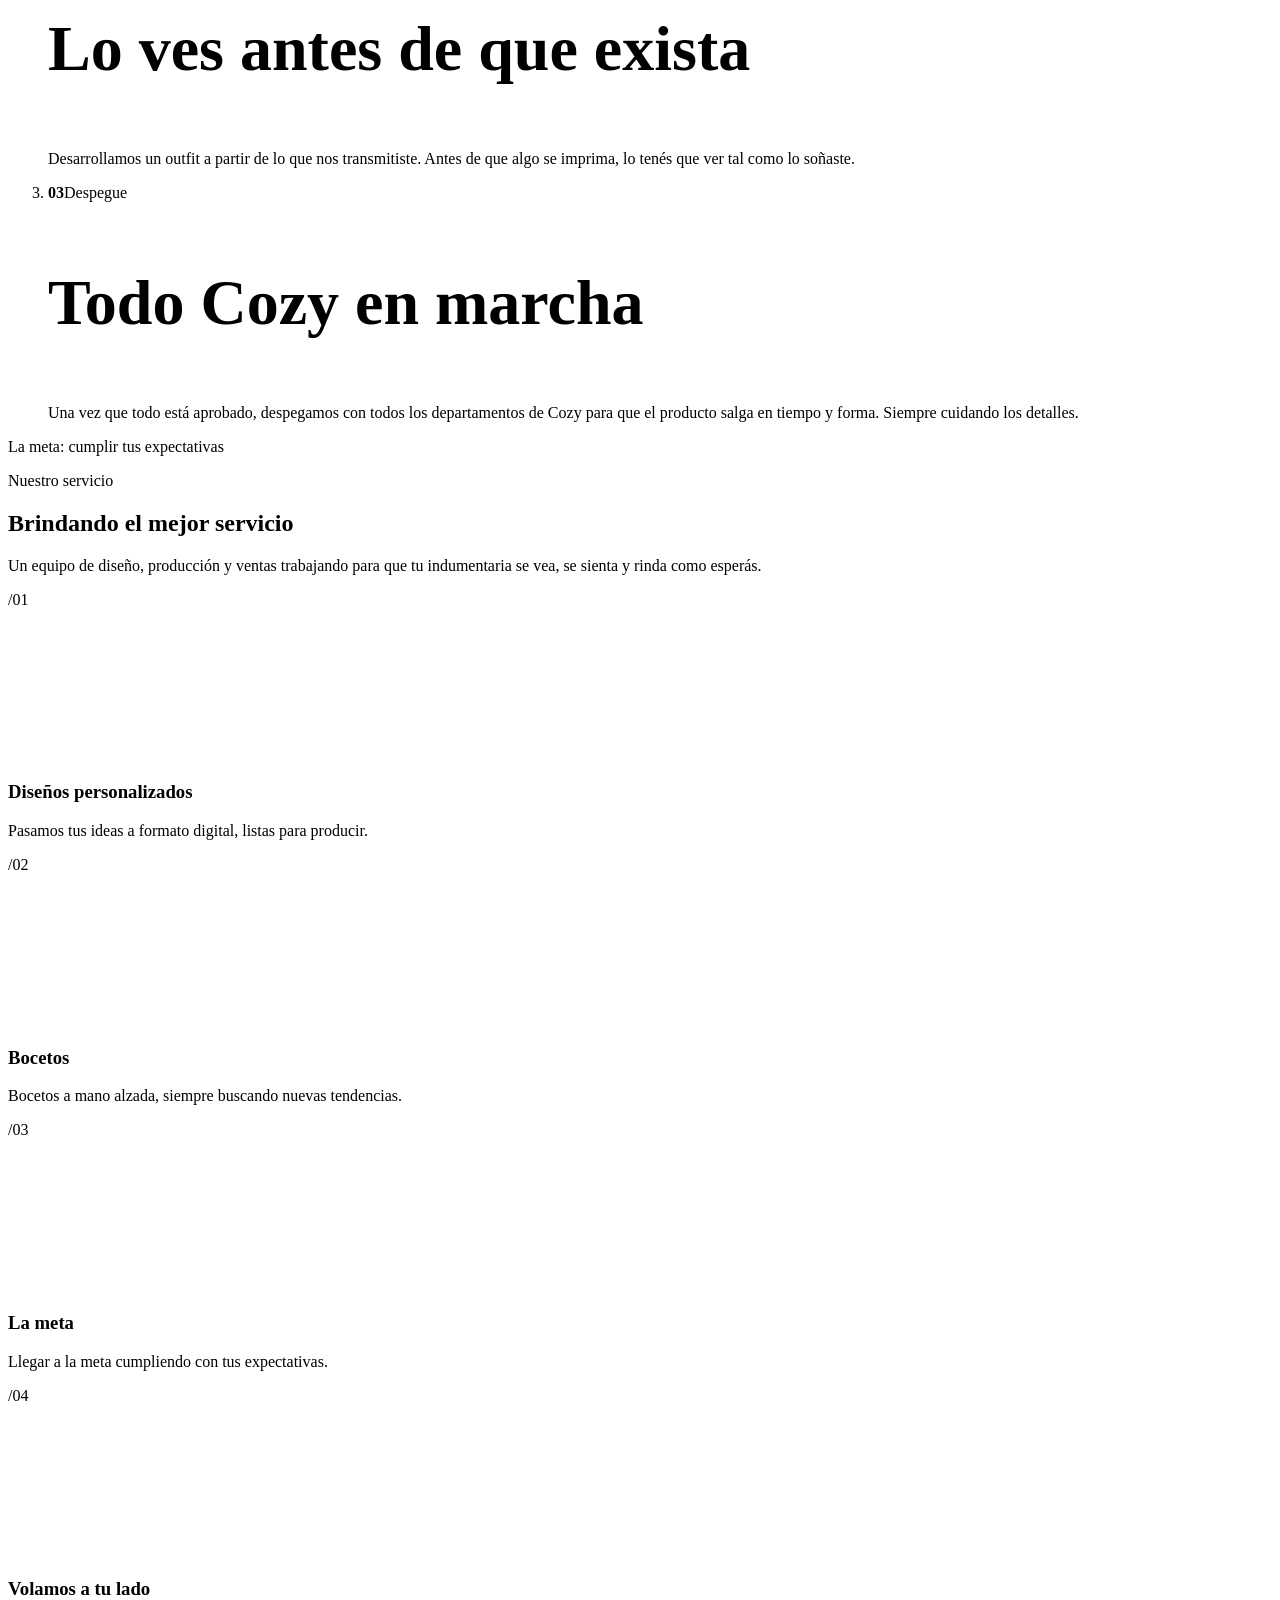
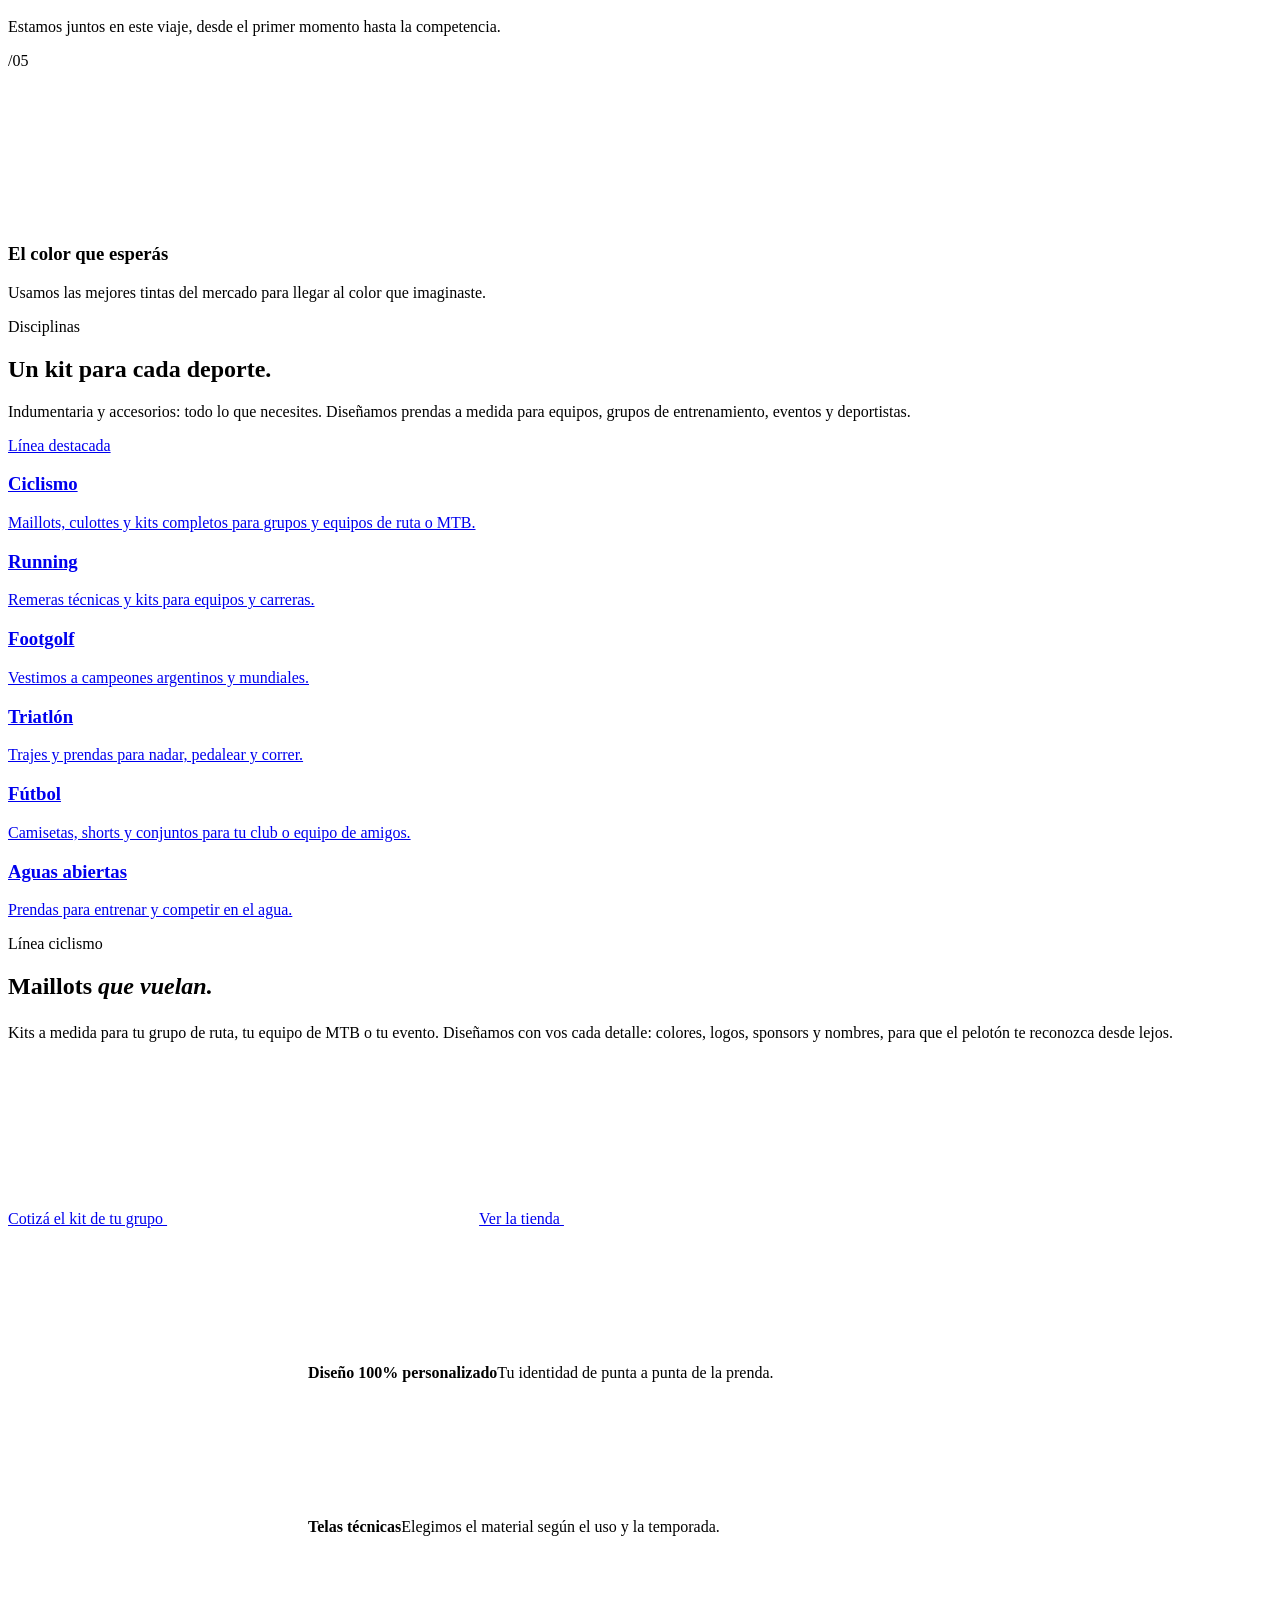
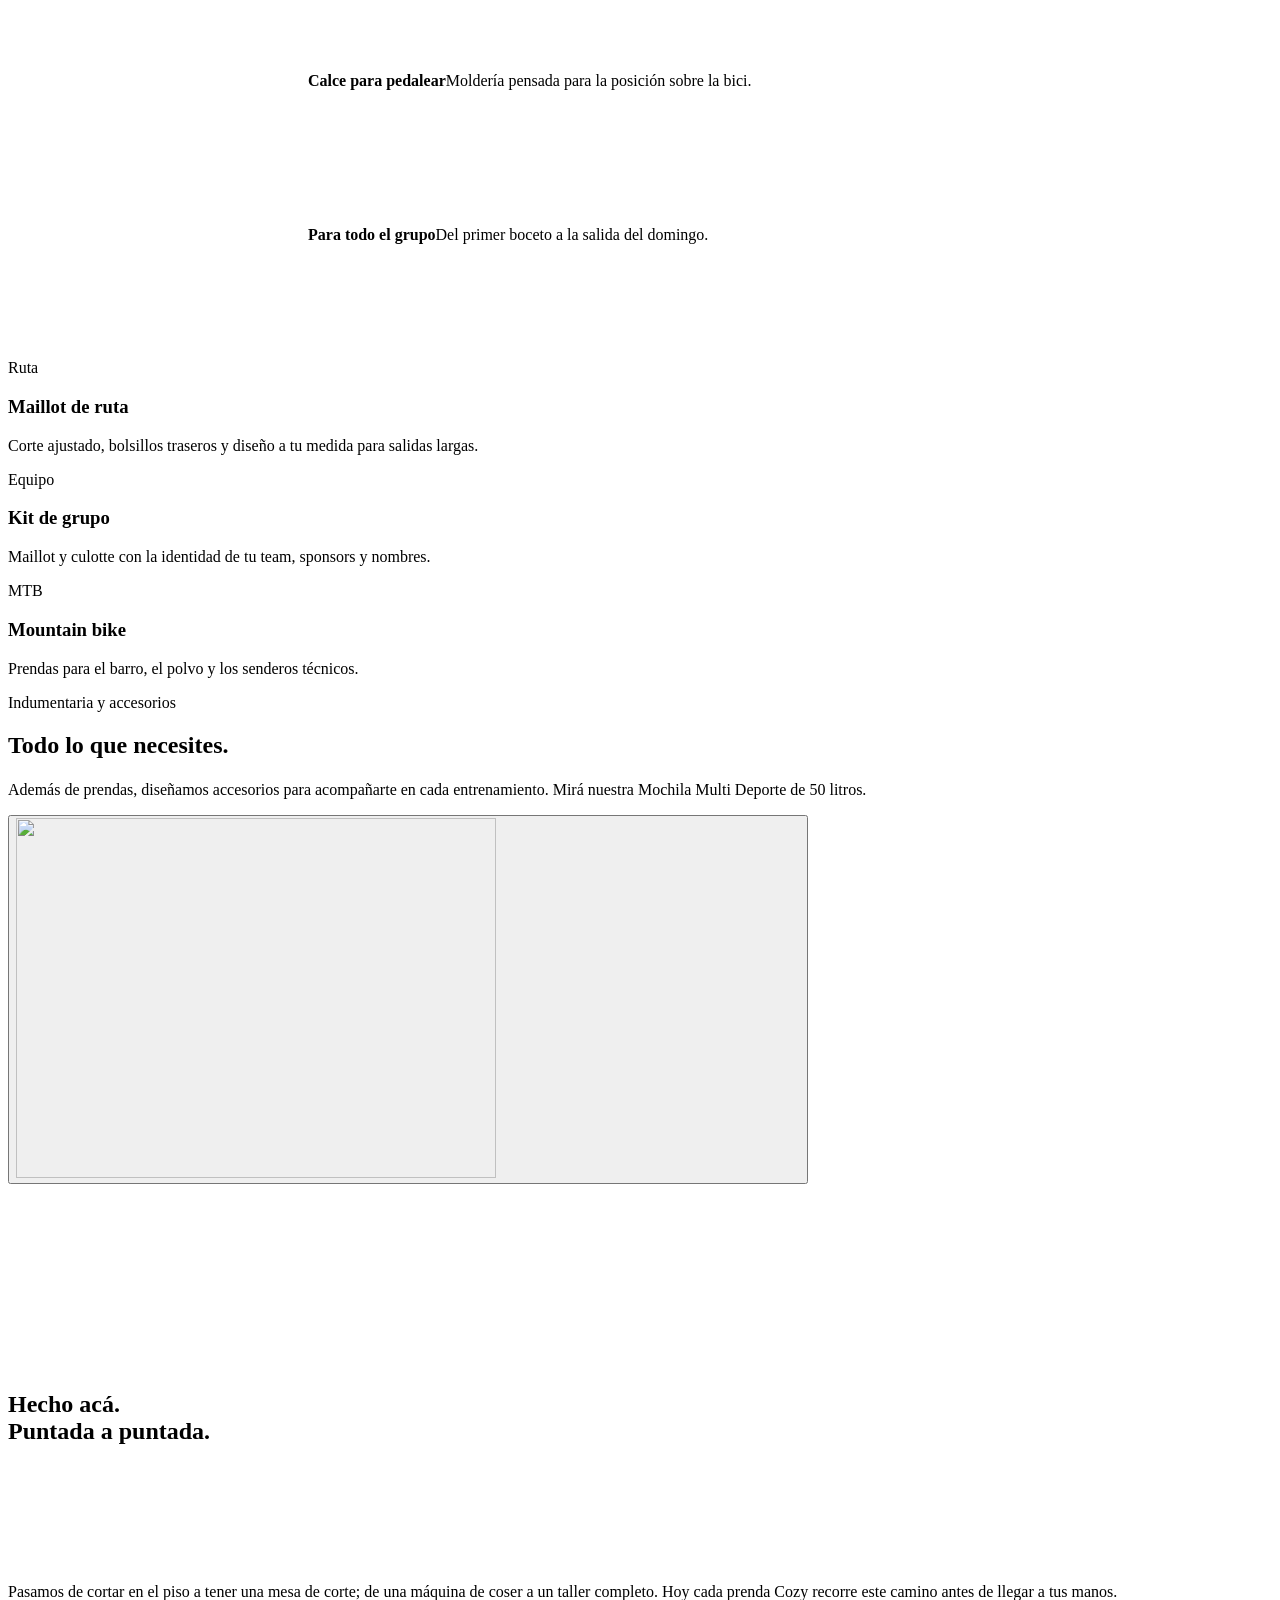
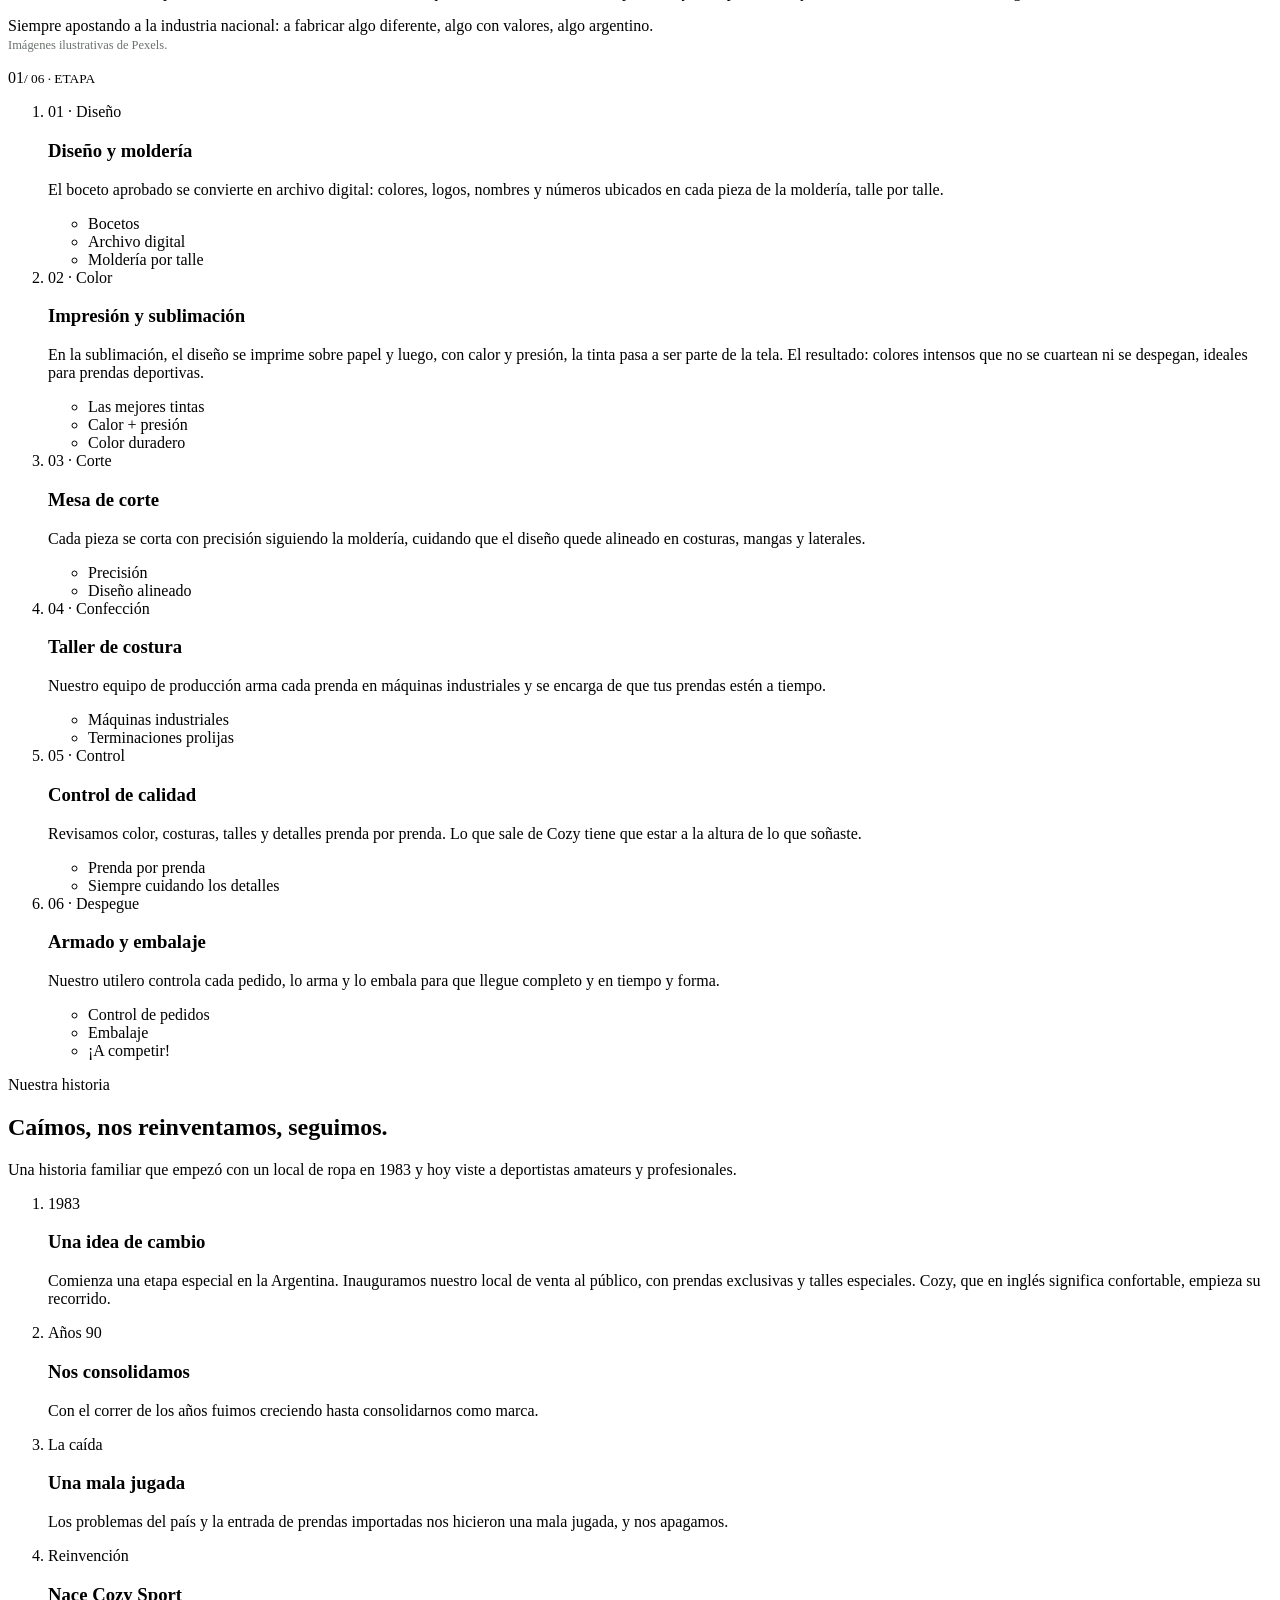
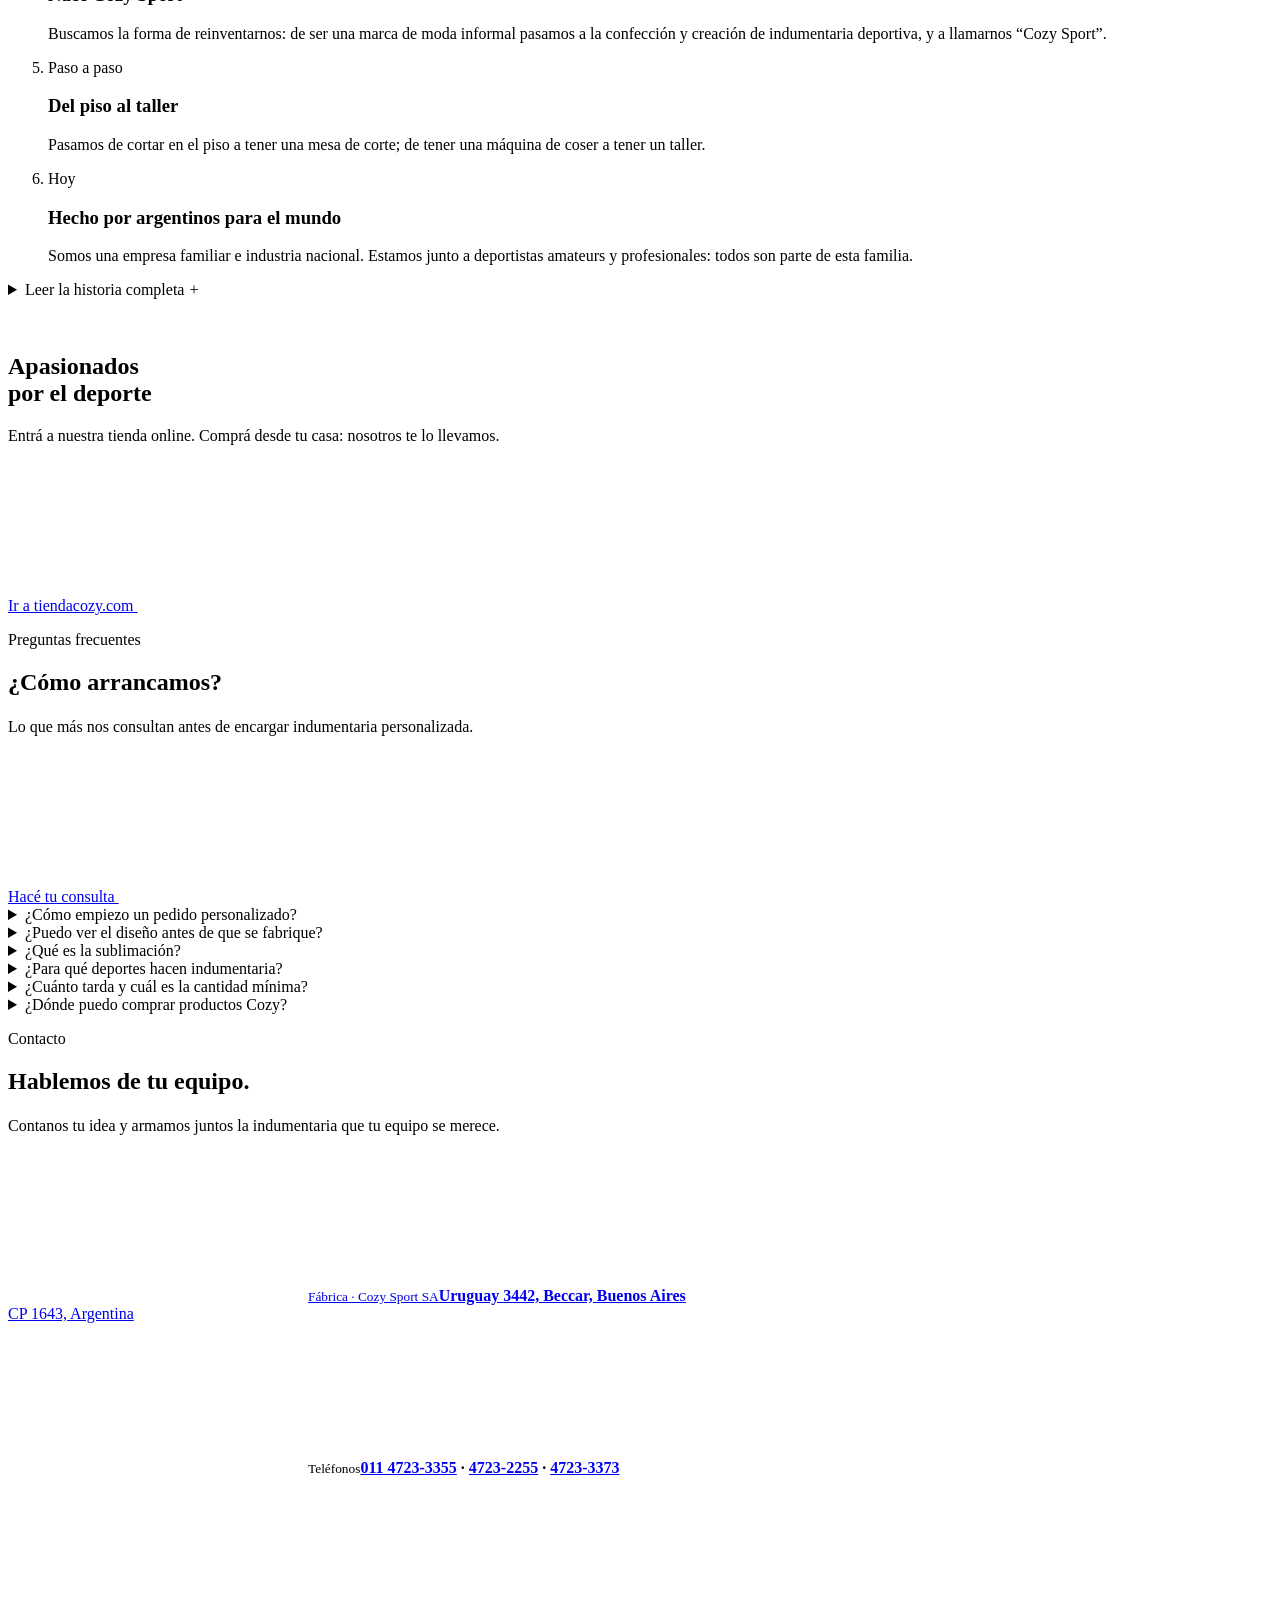
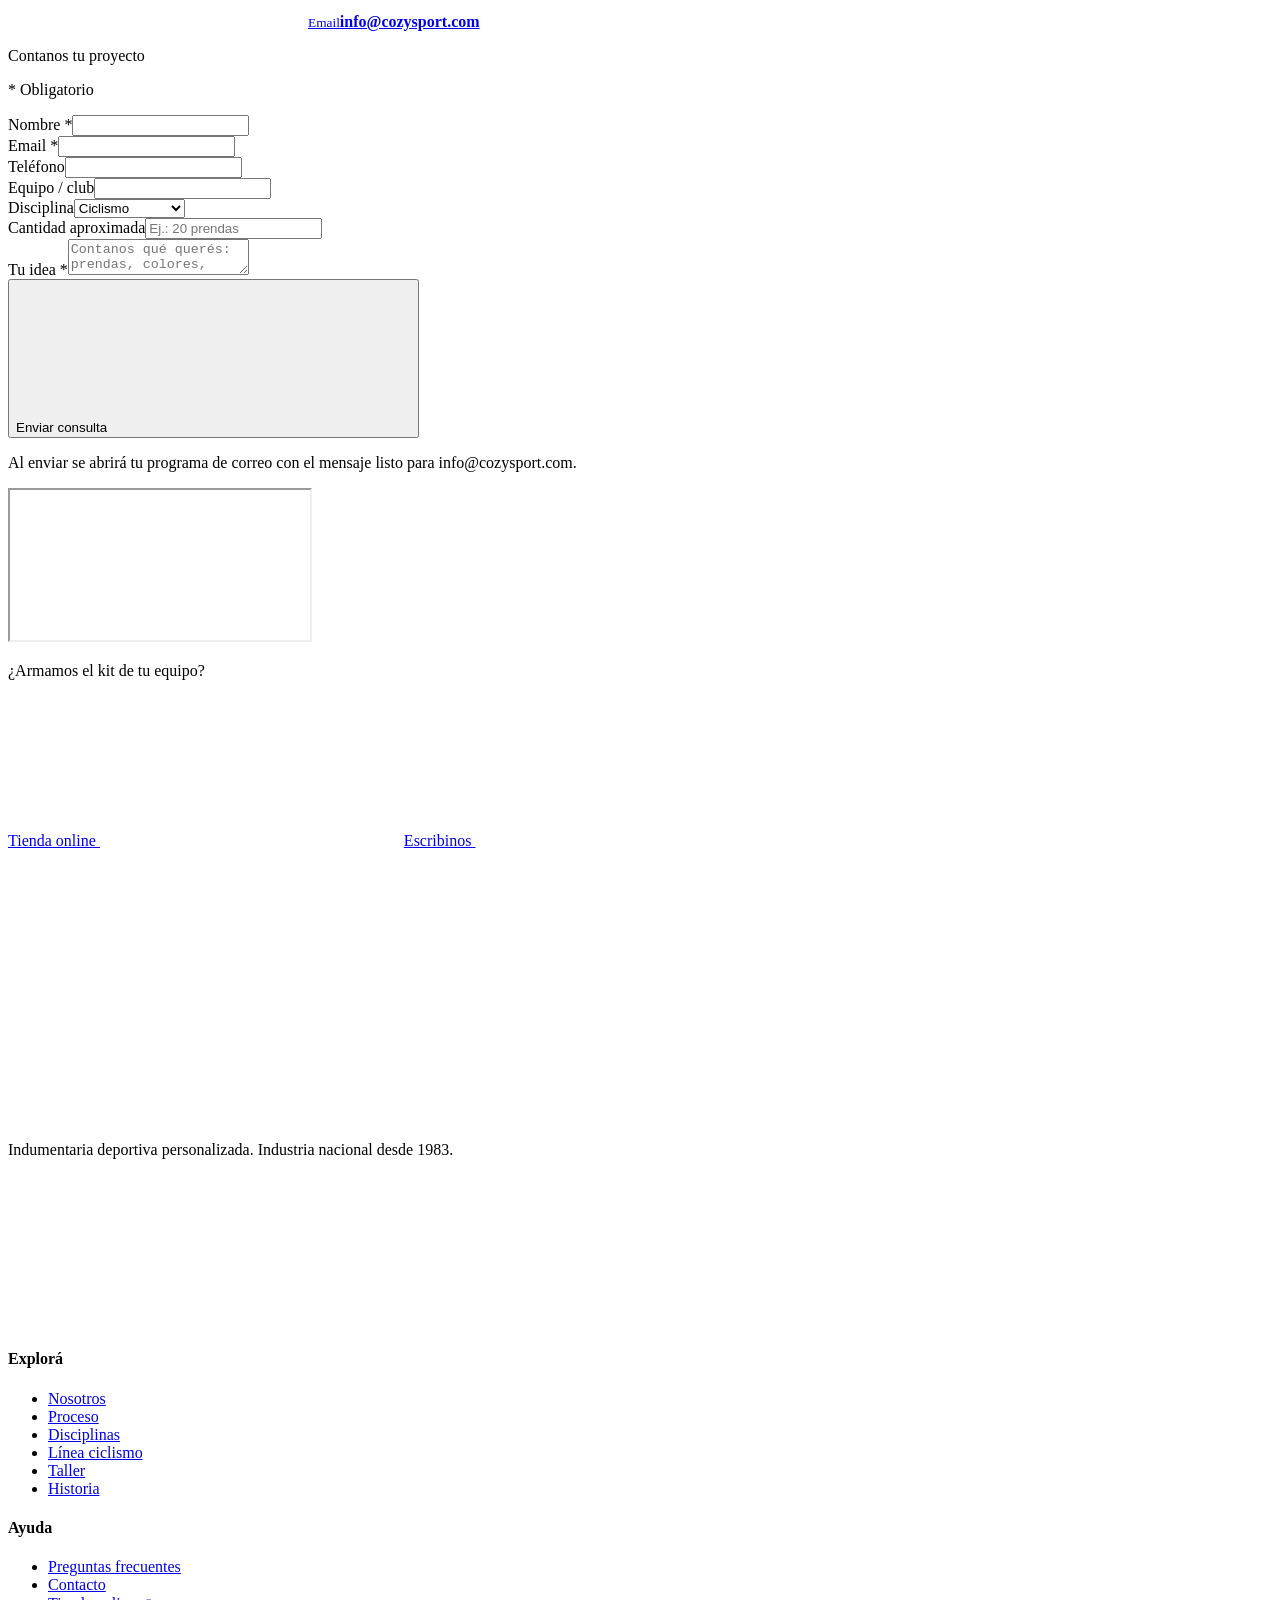
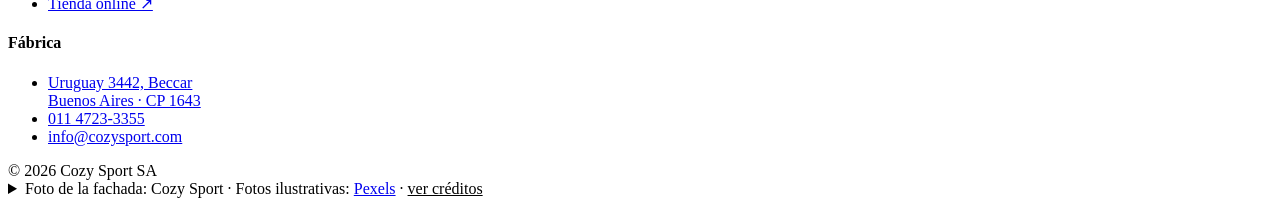
==== commit 3c76f2c8: "Contacto: rediseño del formulario (superficie oscura, campos rellenos con subrayado y foco verde, se" ====
--- a/src/index.html
+++ b/src/index.html
@@ -376,9 +376,10 @@
         </div>
       </div>
       <form class="form rv" id="contactForm" style="--d:2" novalidate>
+        <div class="form-head"><p class="form-title">Contanos tu proyecto</p><p class="form-req"><span aria-hidden="true">*</span> Obligatorio</p></div>
         <div class="row">
-          <div class="field"><label for="f-name">Nombre</label><input id="f-name" name="nombre" autocomplete="name" required></div>
-          <div class="field"><label for="f-mail">Email</label><input id="f-mail" name="email" type="email" autocomplete="email" required></div>
+          <div class="field"><label for="f-name">Nombre <span class="req" aria-hidden="true">*</span></label><input id="f-name" name="nombre" autocomplete="name" required></div>
+          <div class="field"><label for="f-mail">Email <span class="req" aria-hidden="true">*</span></label><input id="f-mail" name="email" type="email" autocomplete="email" required></div>
         </div>
         <div class="row">
           <div class="field"><label for="f-tel">Teléfono</label><input id="f-tel" name="telefono" type="tel" autocomplete="tel"></div>
@@ -388,9 +389,11 @@
           <div class="field"><label for="f-sport">Disciplina</label><select id="f-sport" name="disciplina"><option>Ciclismo</option><option>Running</option><option>Triatlón</option><option>Fútbol</option><option>Footgolf</option><option>Aguas abiertas</option><option>Otra</option></select></div>
           <div class="field"><label for="f-qty">Cantidad aproximada</label><input id="f-qty" name="cantidad" inputmode="numeric" placeholder="Ej.: 20 prendas"></div>
         </div>
-        <div class="field"><label for="f-msg">Tu idea</label><textarea id="f-msg" name="mensaje" placeholder="Contanos qué querés: prendas, colores, logos, fechas…" required></textarea></div>
-        <button class="btn" type="submit">Enviar consulta <svg aria-hidden="true"><use href="#i-arrow"/></svg></button>
-        <p class="note" id="formNote">Al enviar se abrirá tu programa de correo con el mensaje listo para info@cozysport.com.</p>
+        <div class="field"><label for="f-msg">Tu idea <span class="req" aria-hidden="true">*</span></label><textarea id="f-msg" name="mensaje" placeholder="Contanos qué querés: prendas, colores, logos, fechas…" required></textarea></div>
+        <div class="form-foot">
+          <button class="btn form-send" type="submit">Enviar consulta <svg aria-hidden="true"><use href="#i-arrow"/></svg></button>
+          <p class="note" id="formNote" aria-live="polite">Al enviar se abrirá tu programa de correo con el mensaje listo para info@cozysport.com.</p>
+        </div>
       </form>
     </div>
     <div class="map rv">
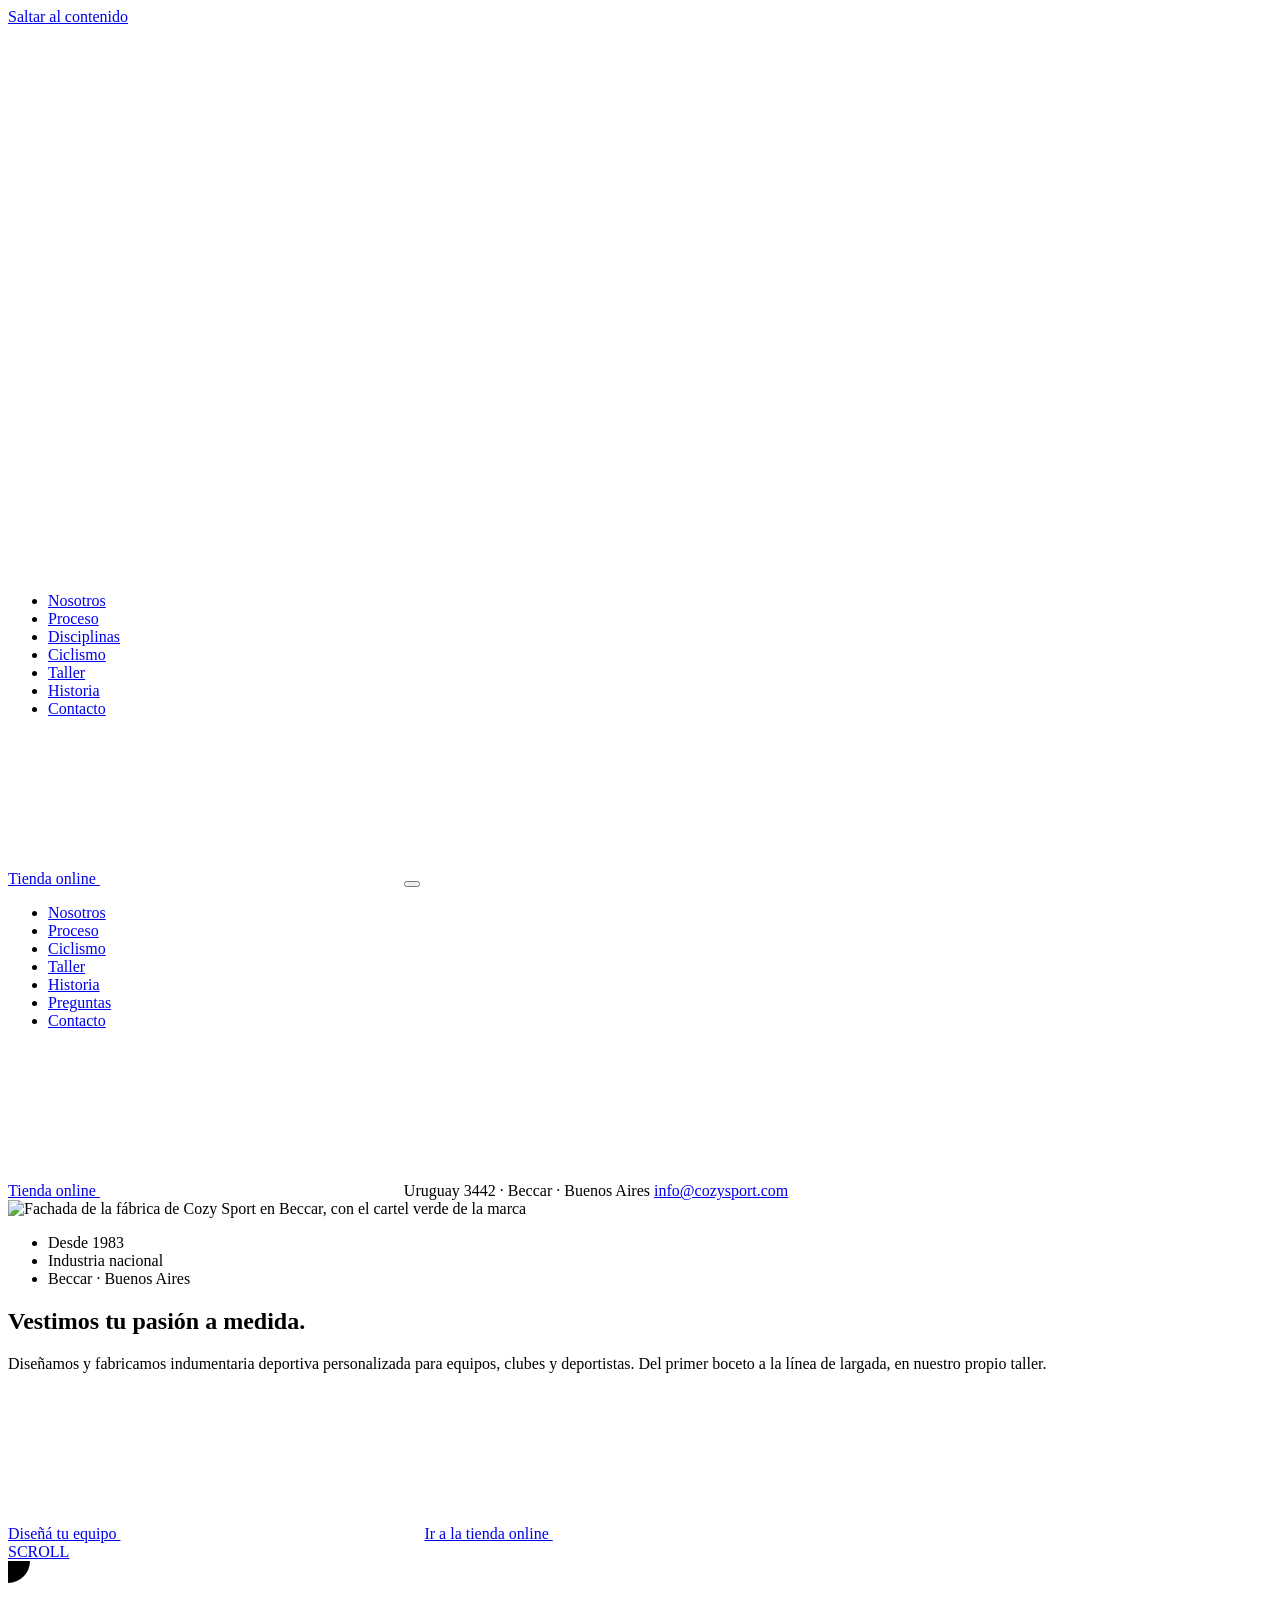
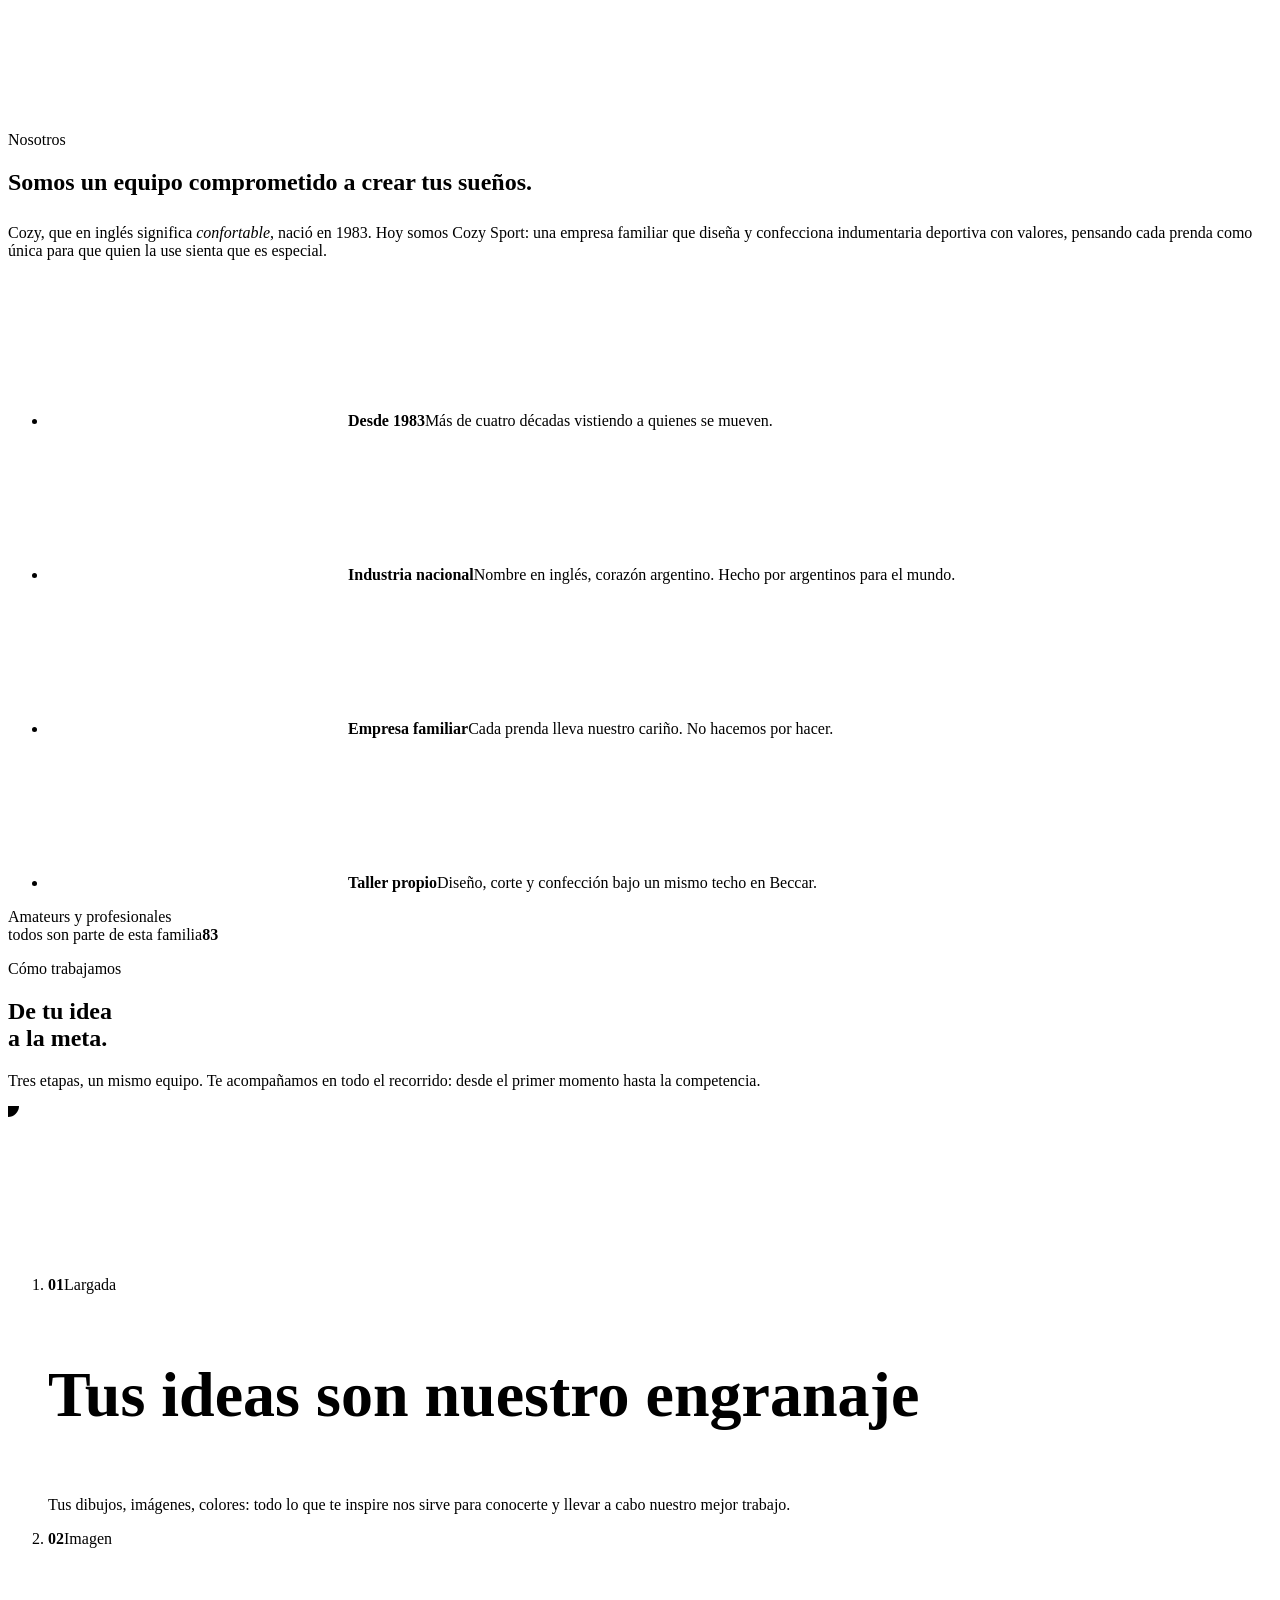
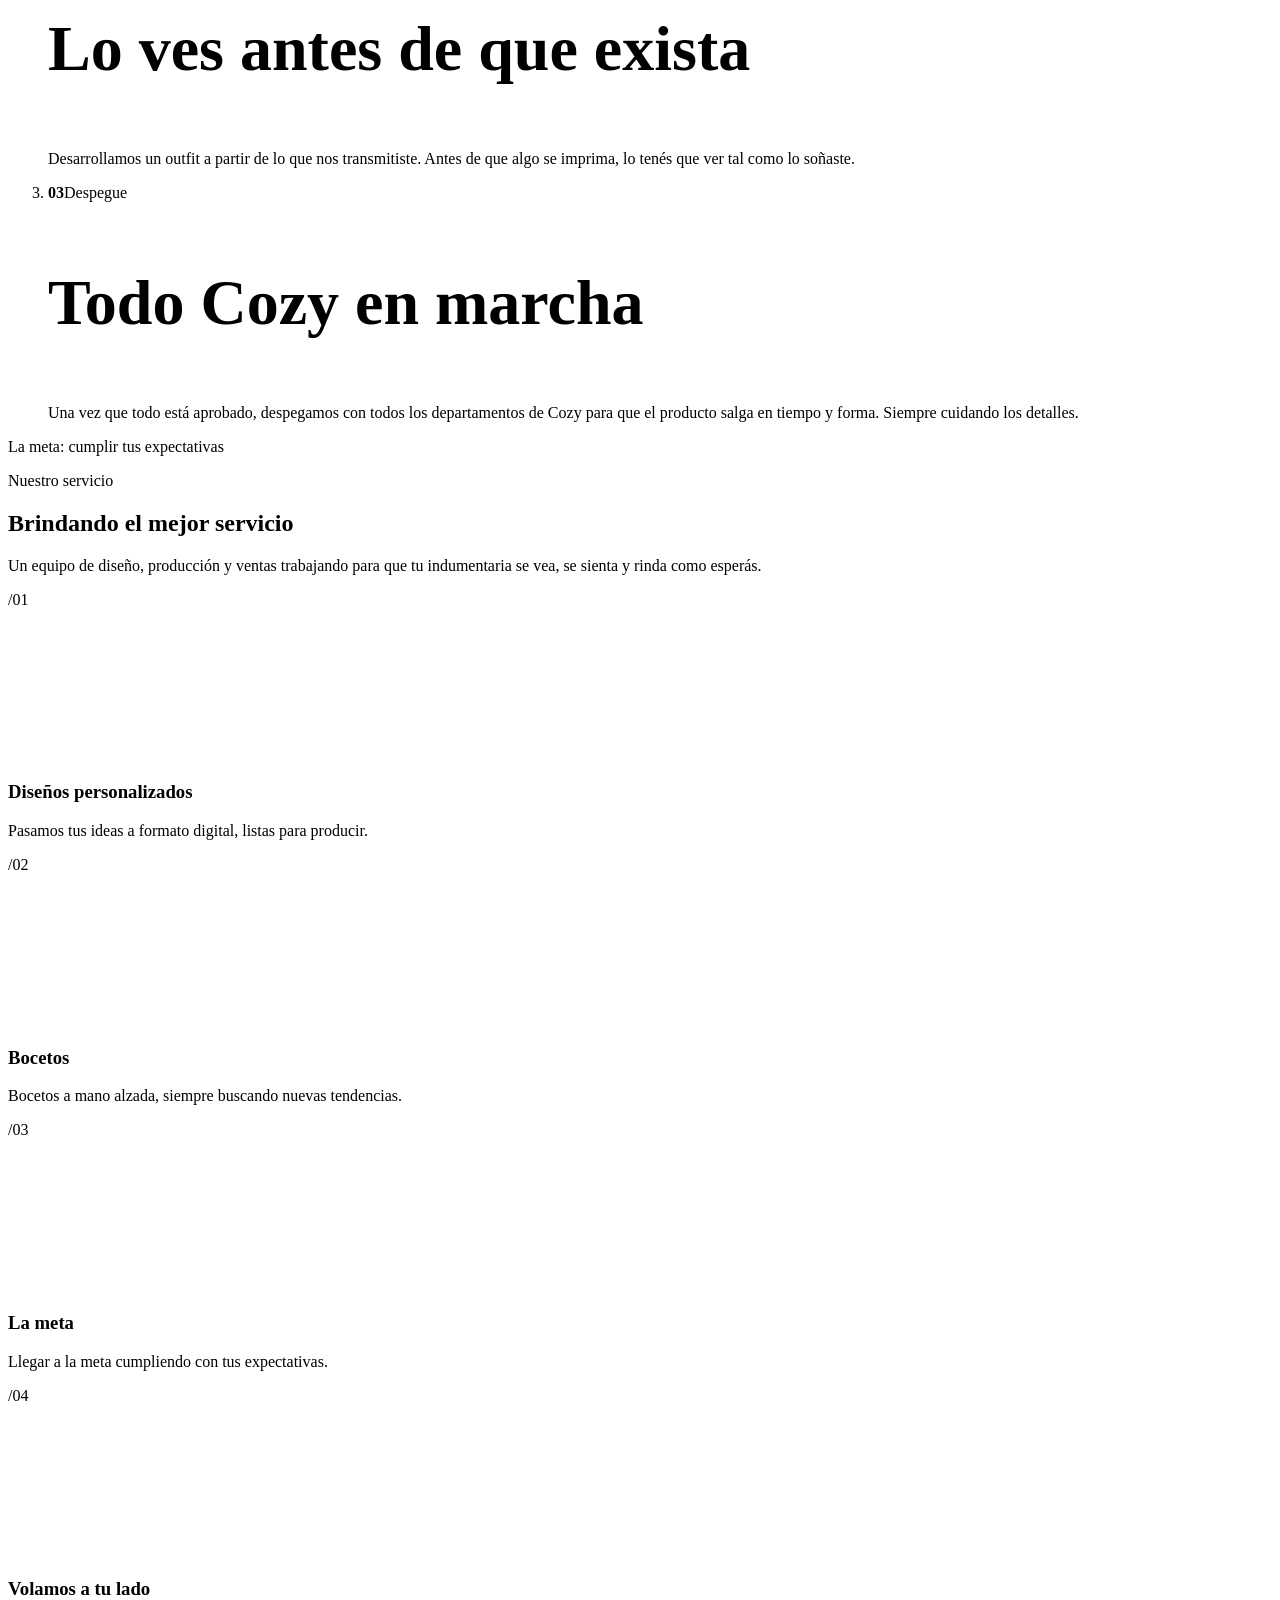
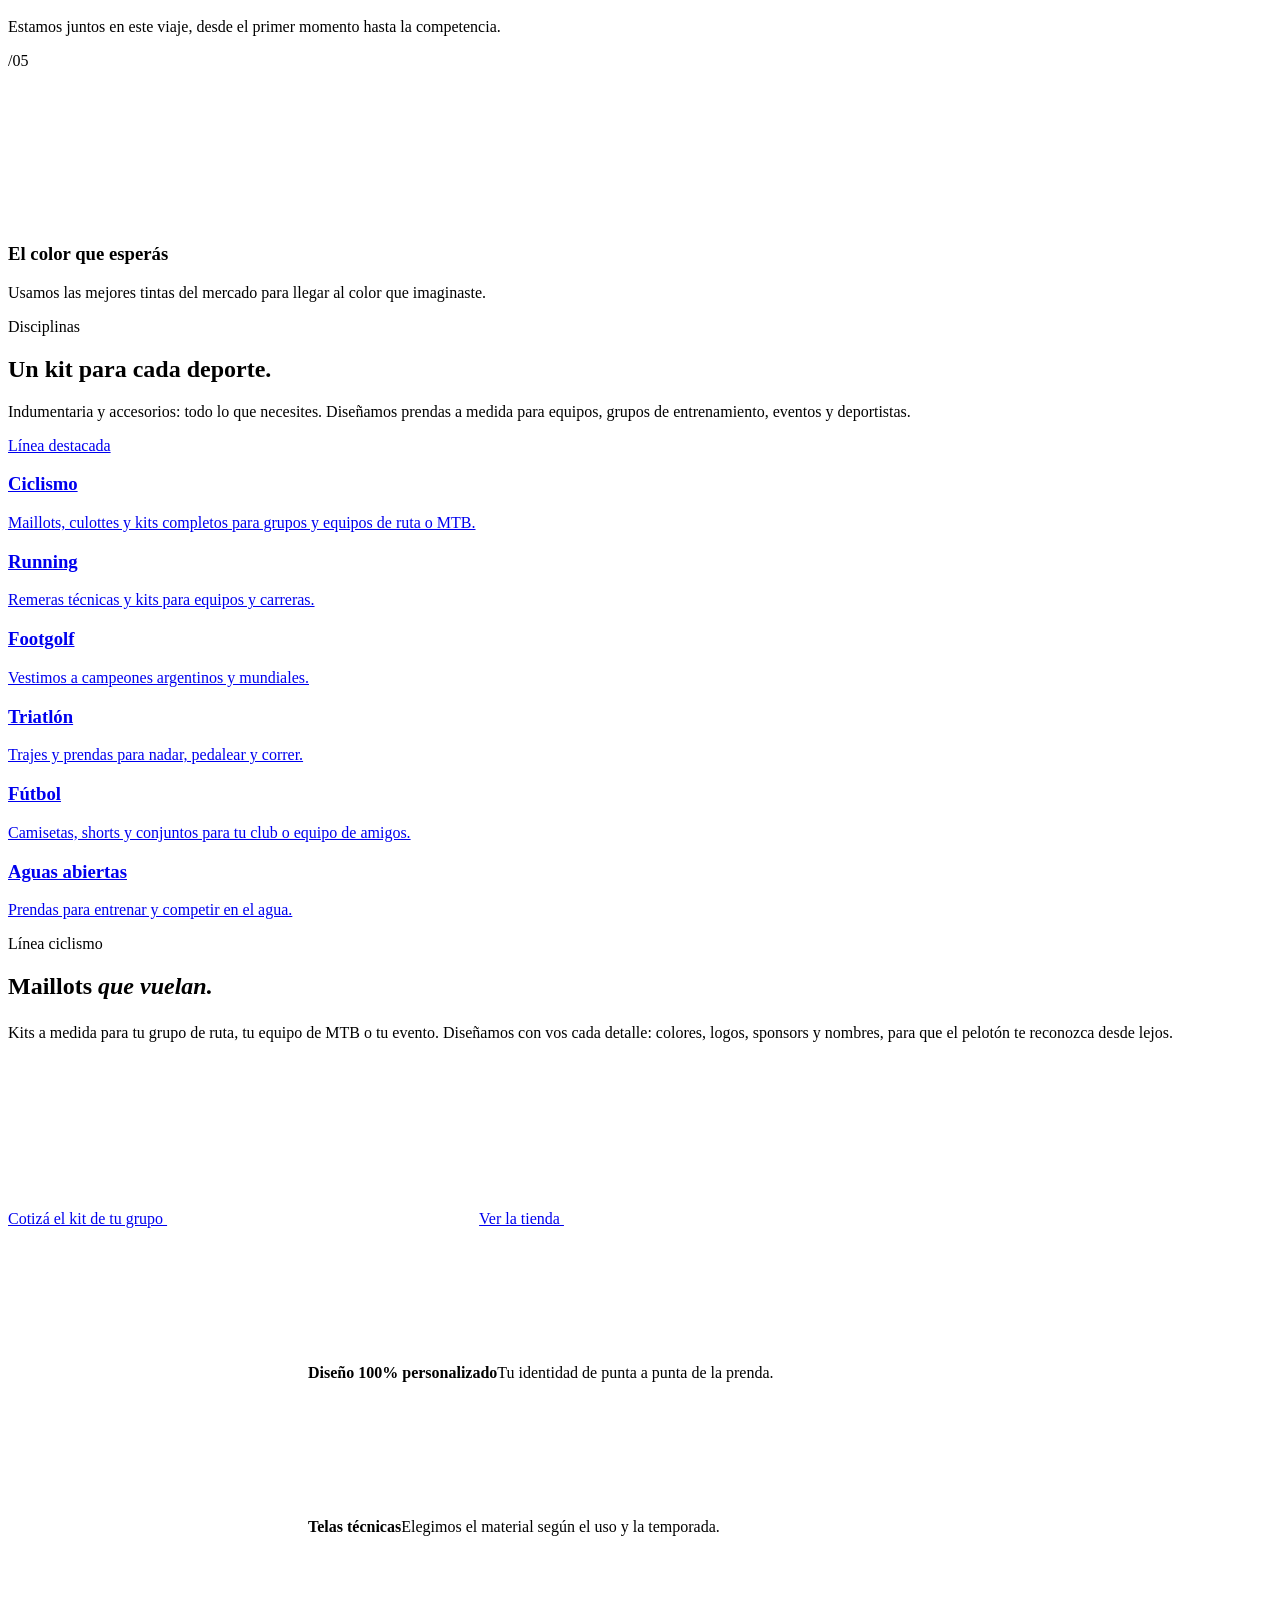
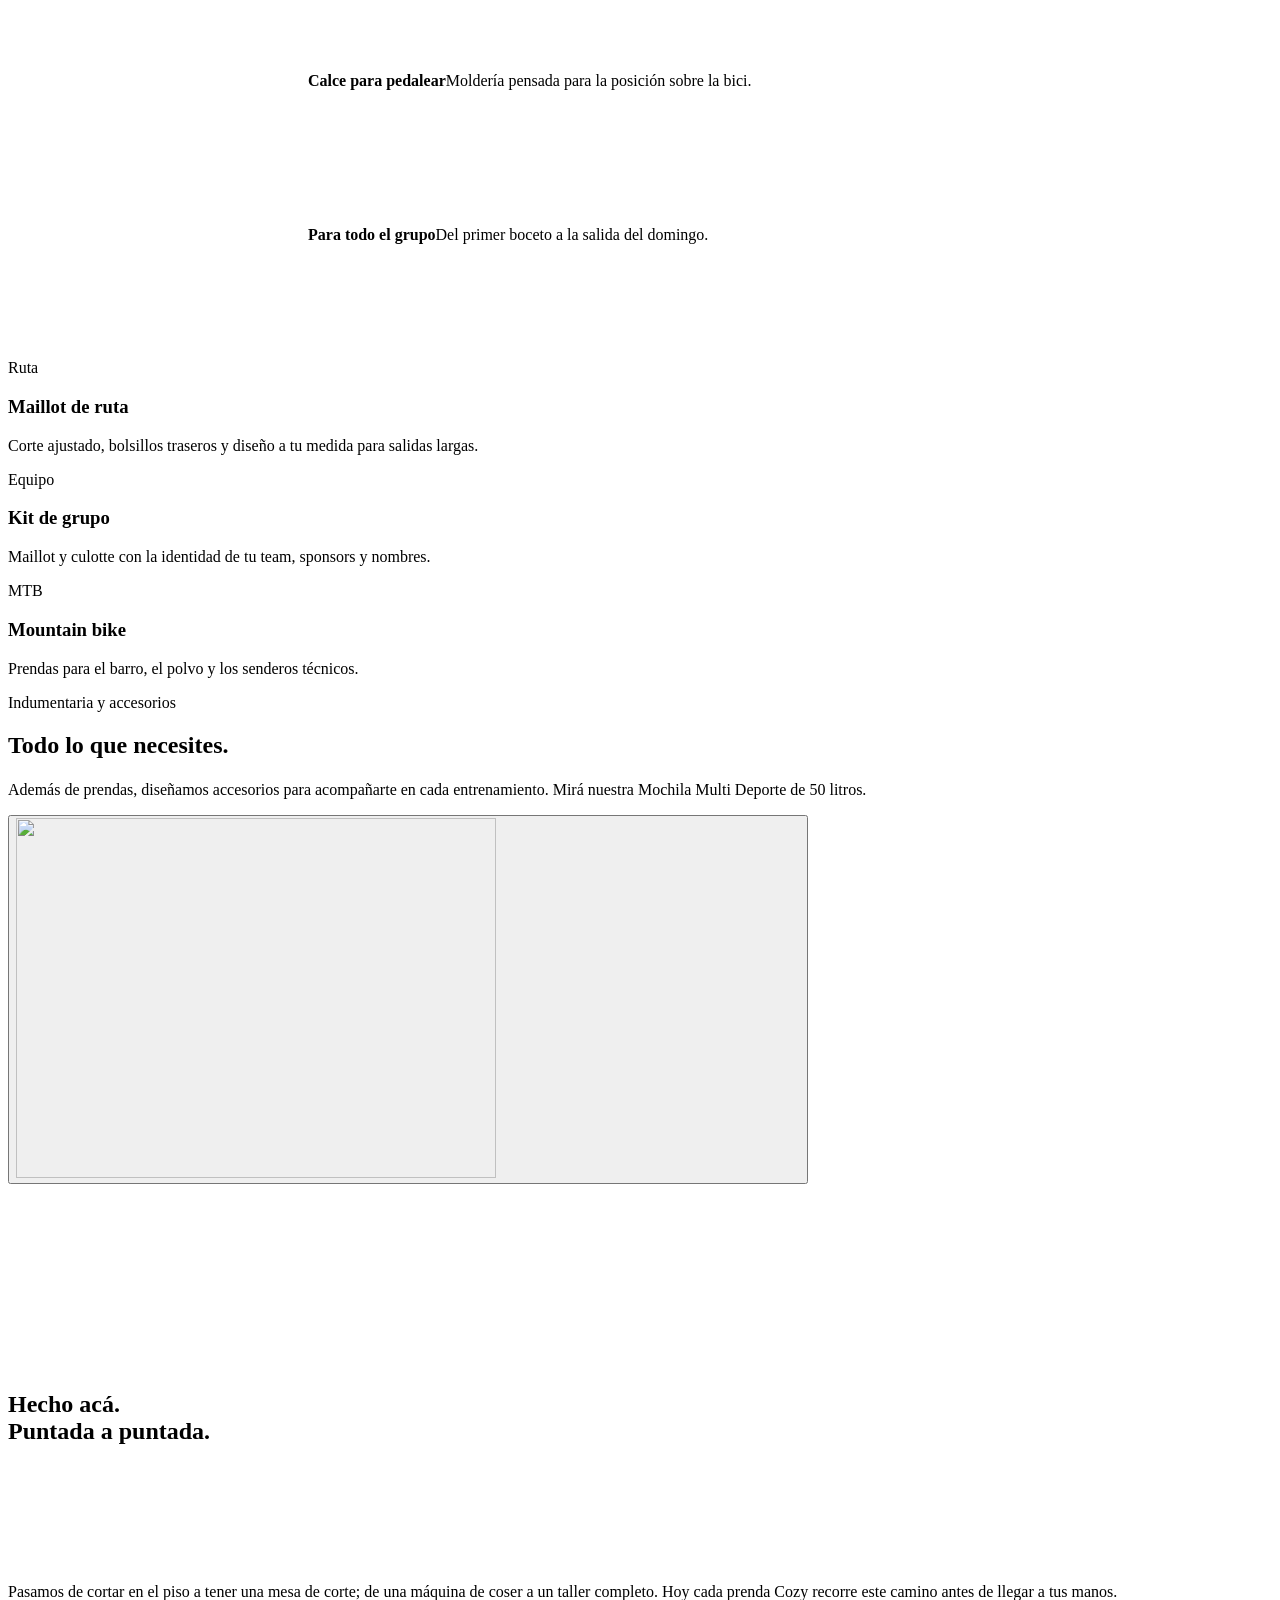
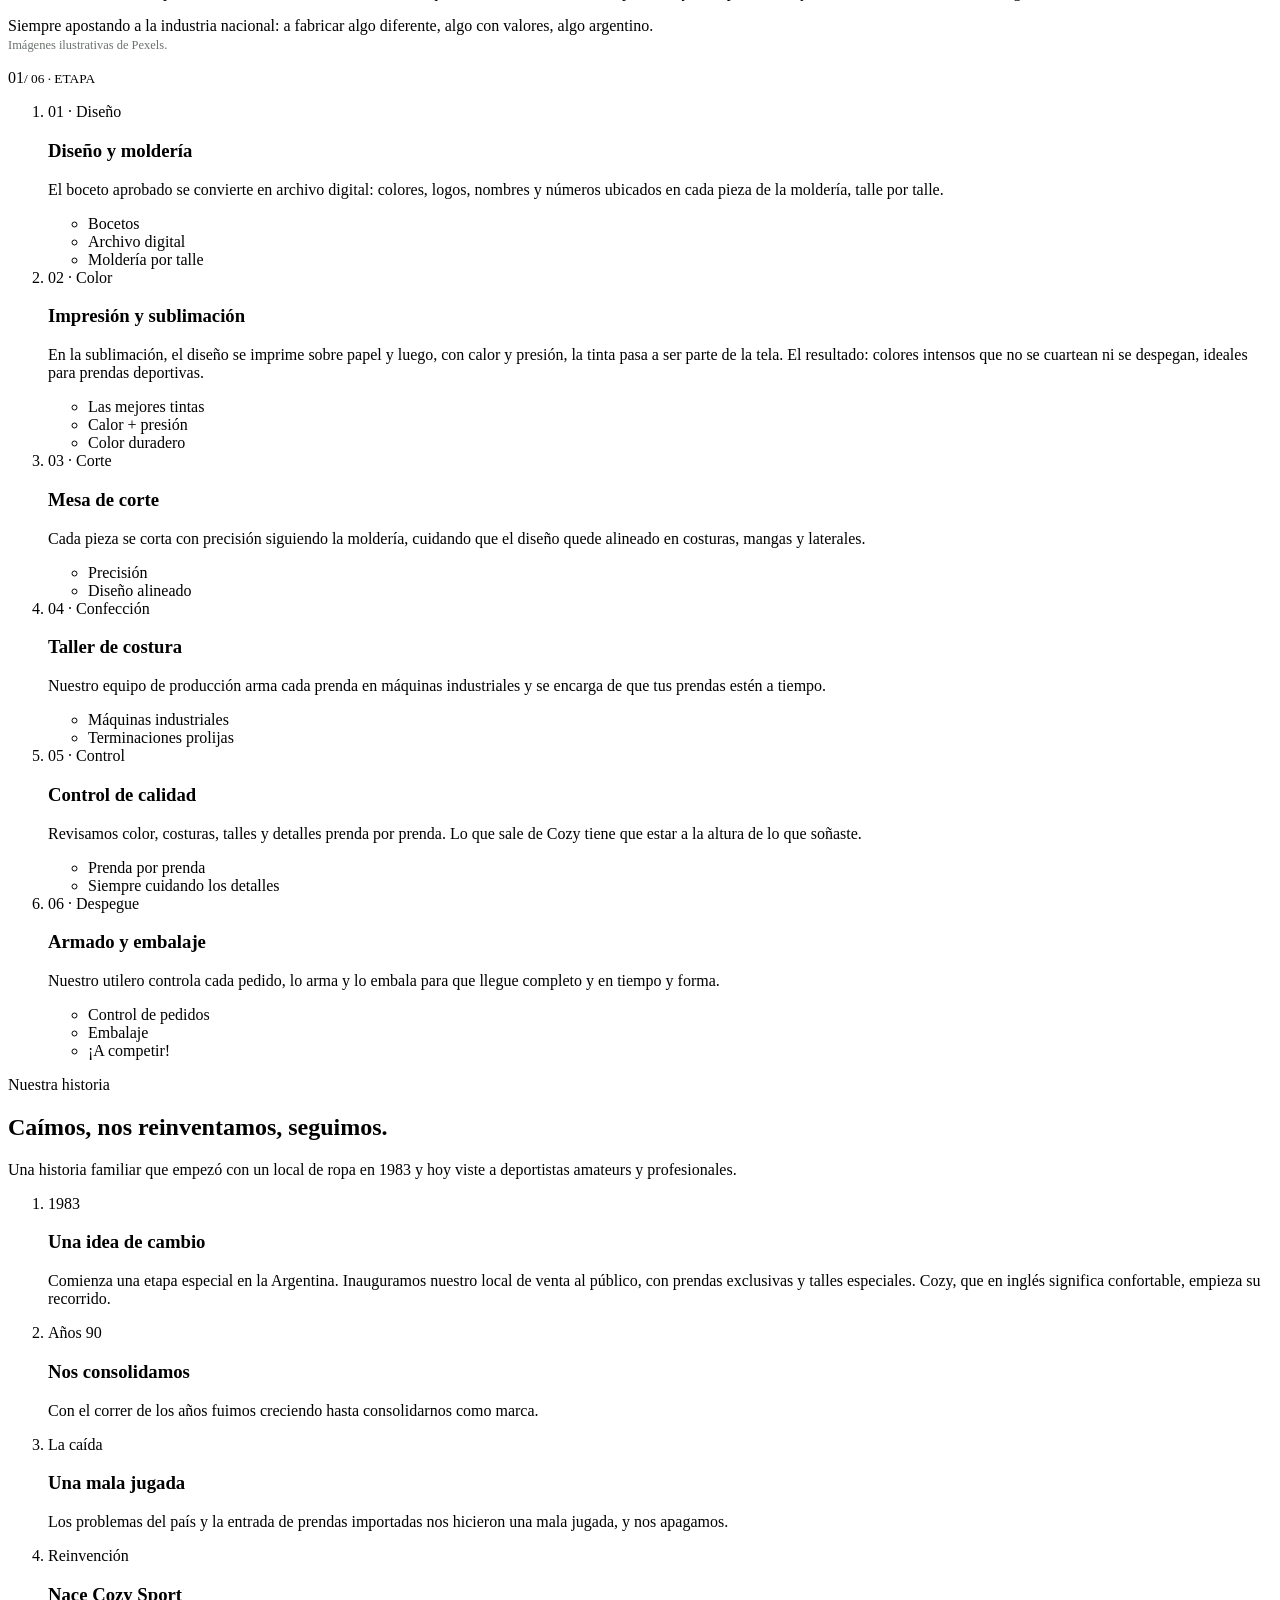
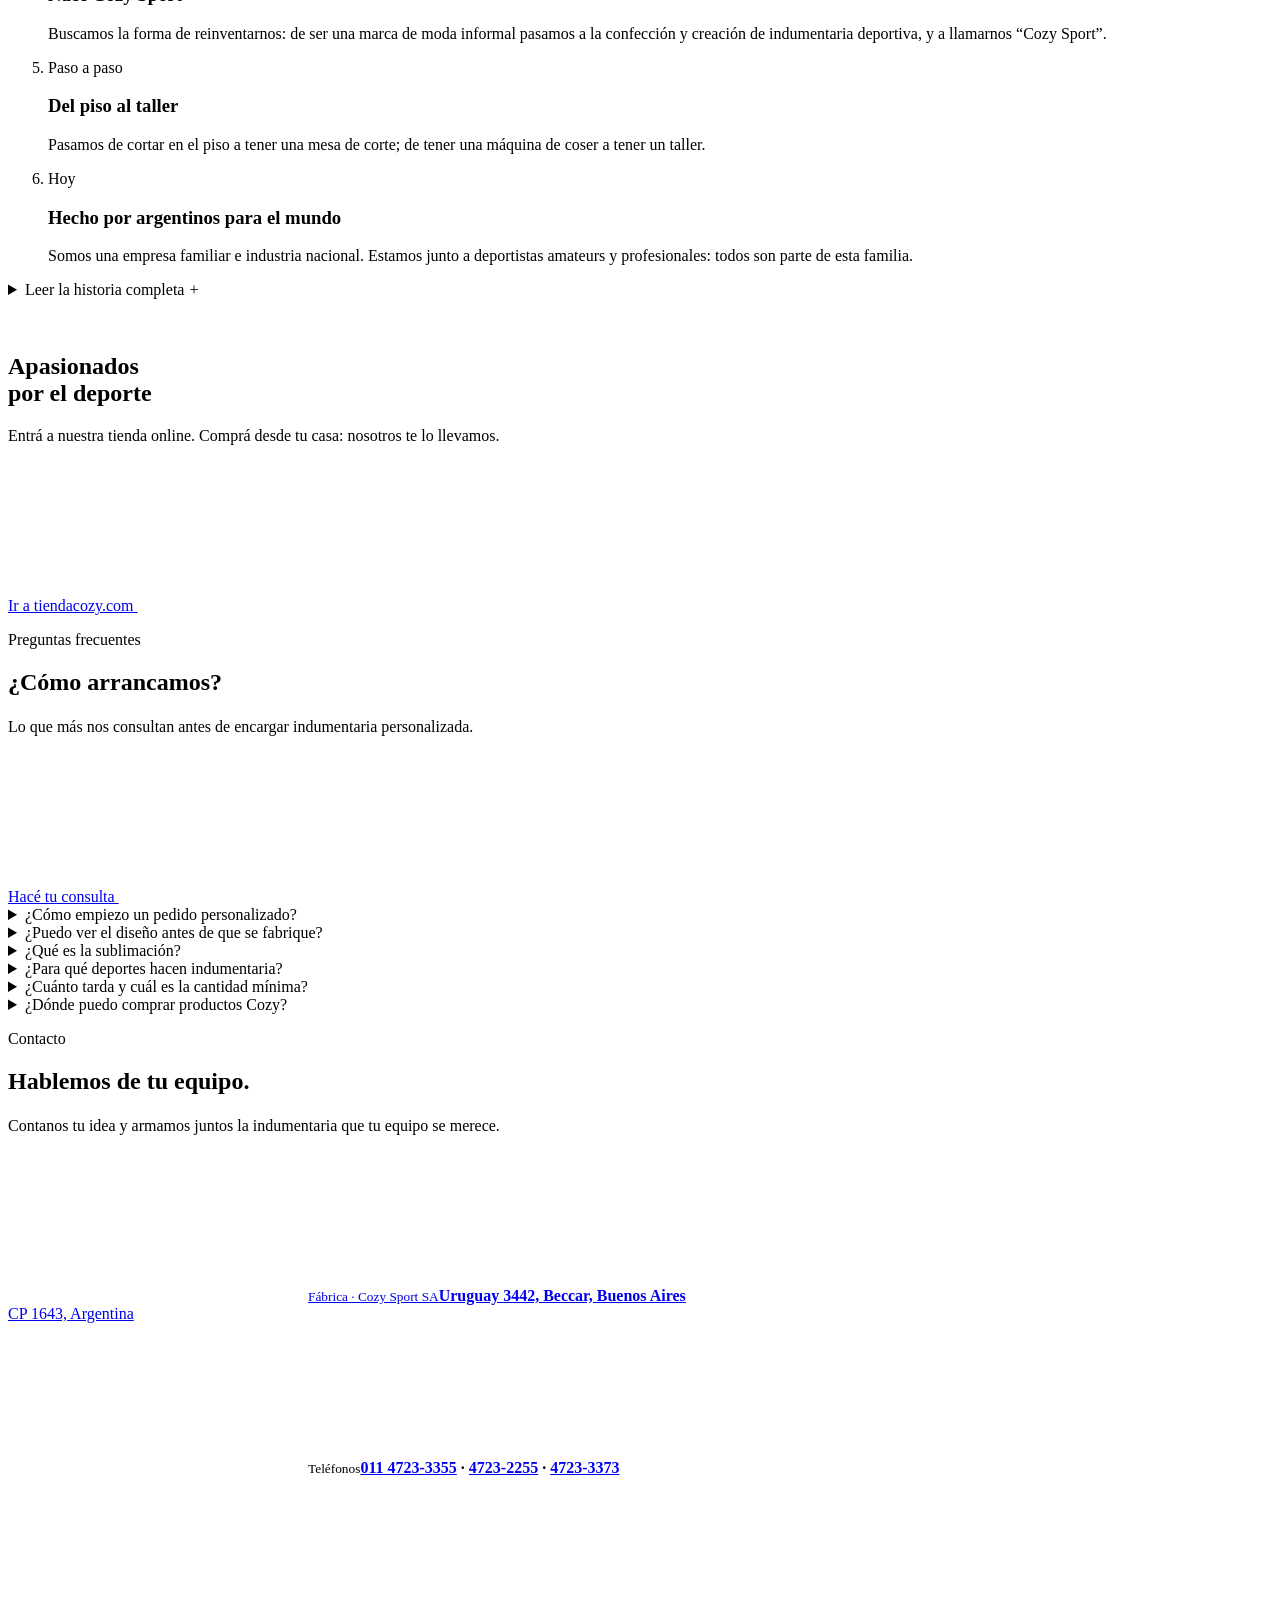
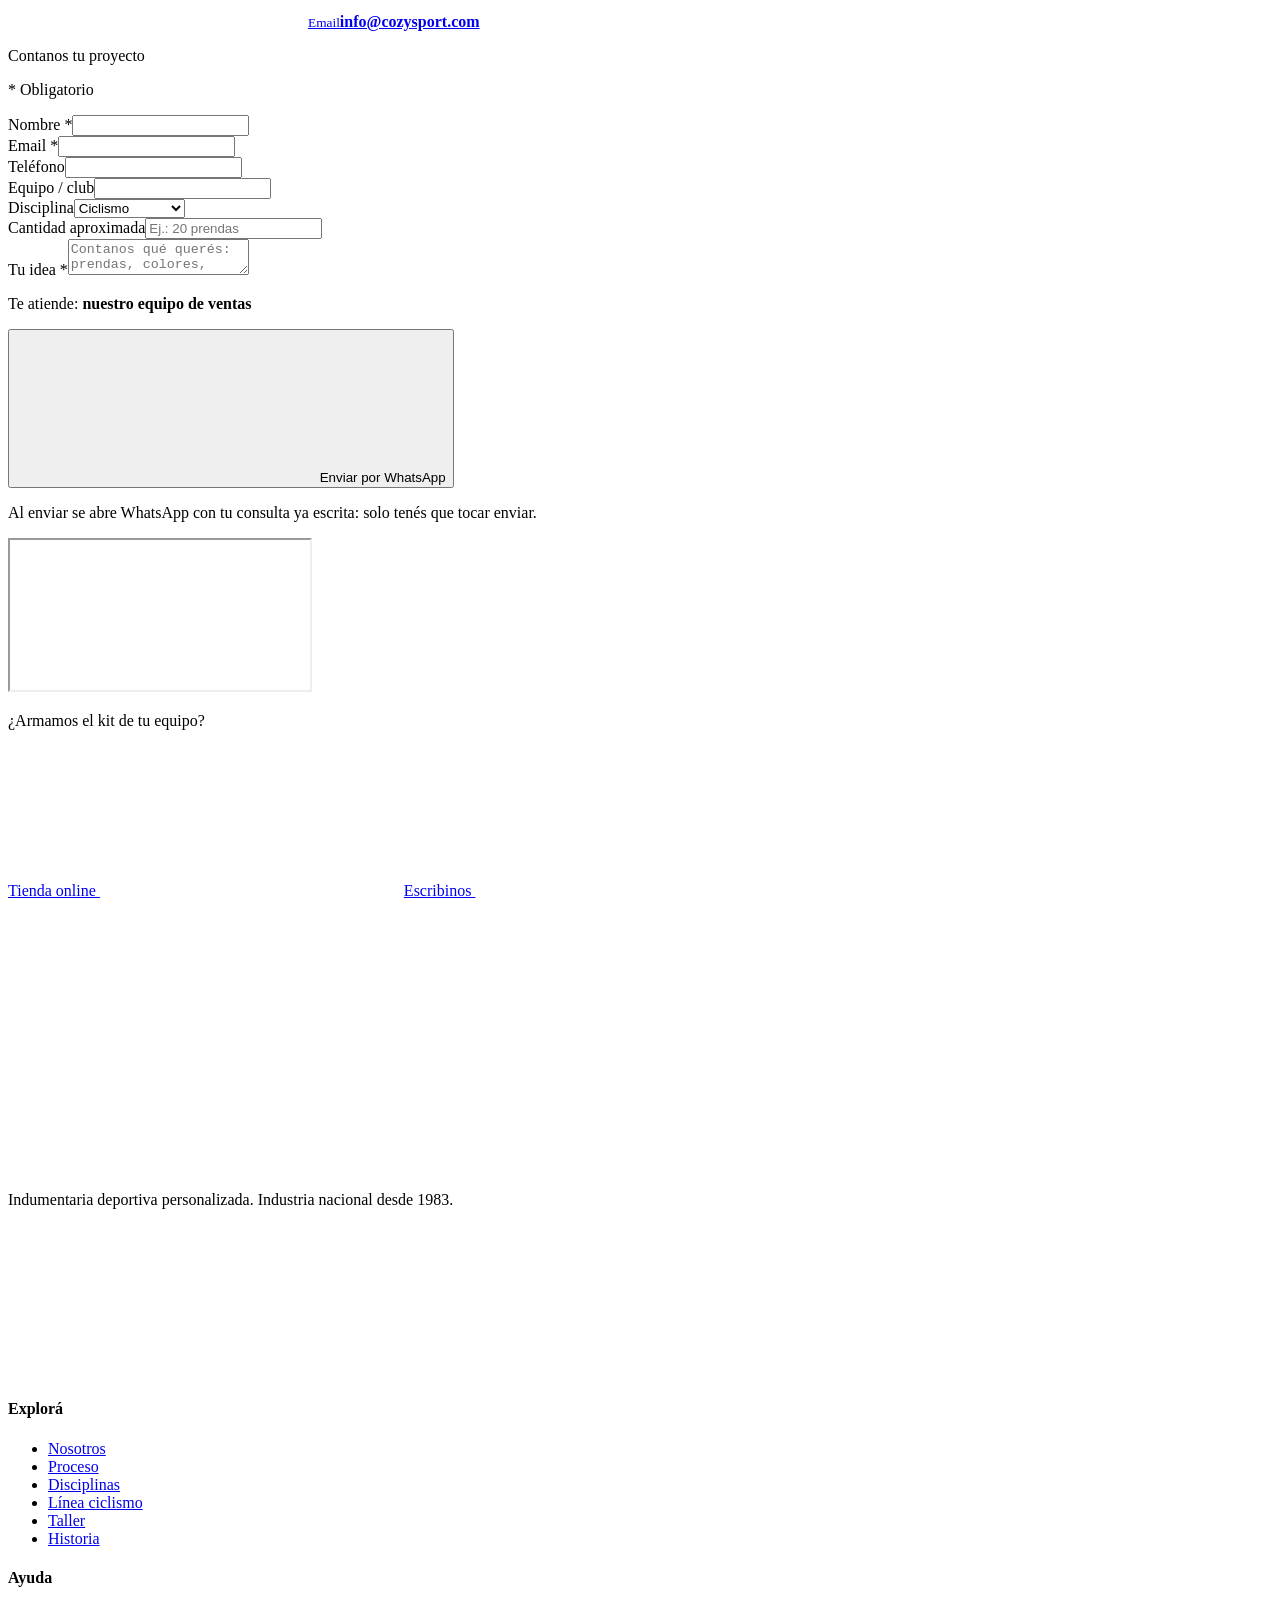
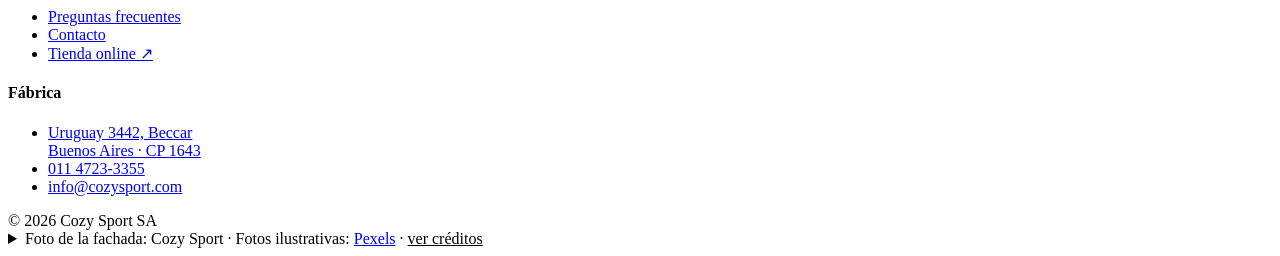
==== commit 3807e298: "Contacto por WhatsApp: vendedor asignado por turno (5 placeholders en VENDEDORES de main.js), avatar" ====
--- a/src/index.html
+++ b/src/index.html
@@ -391,9 +391,13 @@
         </div>
         <div class="field"><label for="f-msg">Tu idea <span class="req" aria-hidden="true">*</span></label><textarea id="f-msg" name="mensaje" placeholder="Contanos qué querés: prendas, colores, logos, fechas…" required></textarea></div>
         <div class="form-foot">
-          <button class="btn form-send" type="submit">Enviar consulta <svg aria-hidden="true"><use href="#i-arrow"/></svg></button>
-          <p class="note" id="formNote" aria-live="polite">Al enviar se abrirá tu programa de correo con el mensaje listo para info@cozysport.com.</p>
-        </div>
+          <div class="sellers" role="group" aria-labelledby="sellerNow">
+            <div class="sellers-row" id="sellerBtns"></div>
+            <p class="seller-now" id="sellerNow" aria-live="polite">Te atiende: <b>nuestro equipo de ventas</b></p>
+          </div>
+          <button class="btn form-send" type="submit"><svg class="wa" aria-hidden="true"><use href="#i-whatsapp"/></svg> Enviar por WhatsApp</button>
+        </div>
+        <p class="note" id="formNote" aria-live="polite">Al enviar se abre WhatsApp con tu consulta ya escrita: solo tenés que tocar enviar.</p>
       </form>
     </div>
     <div class="map rv">
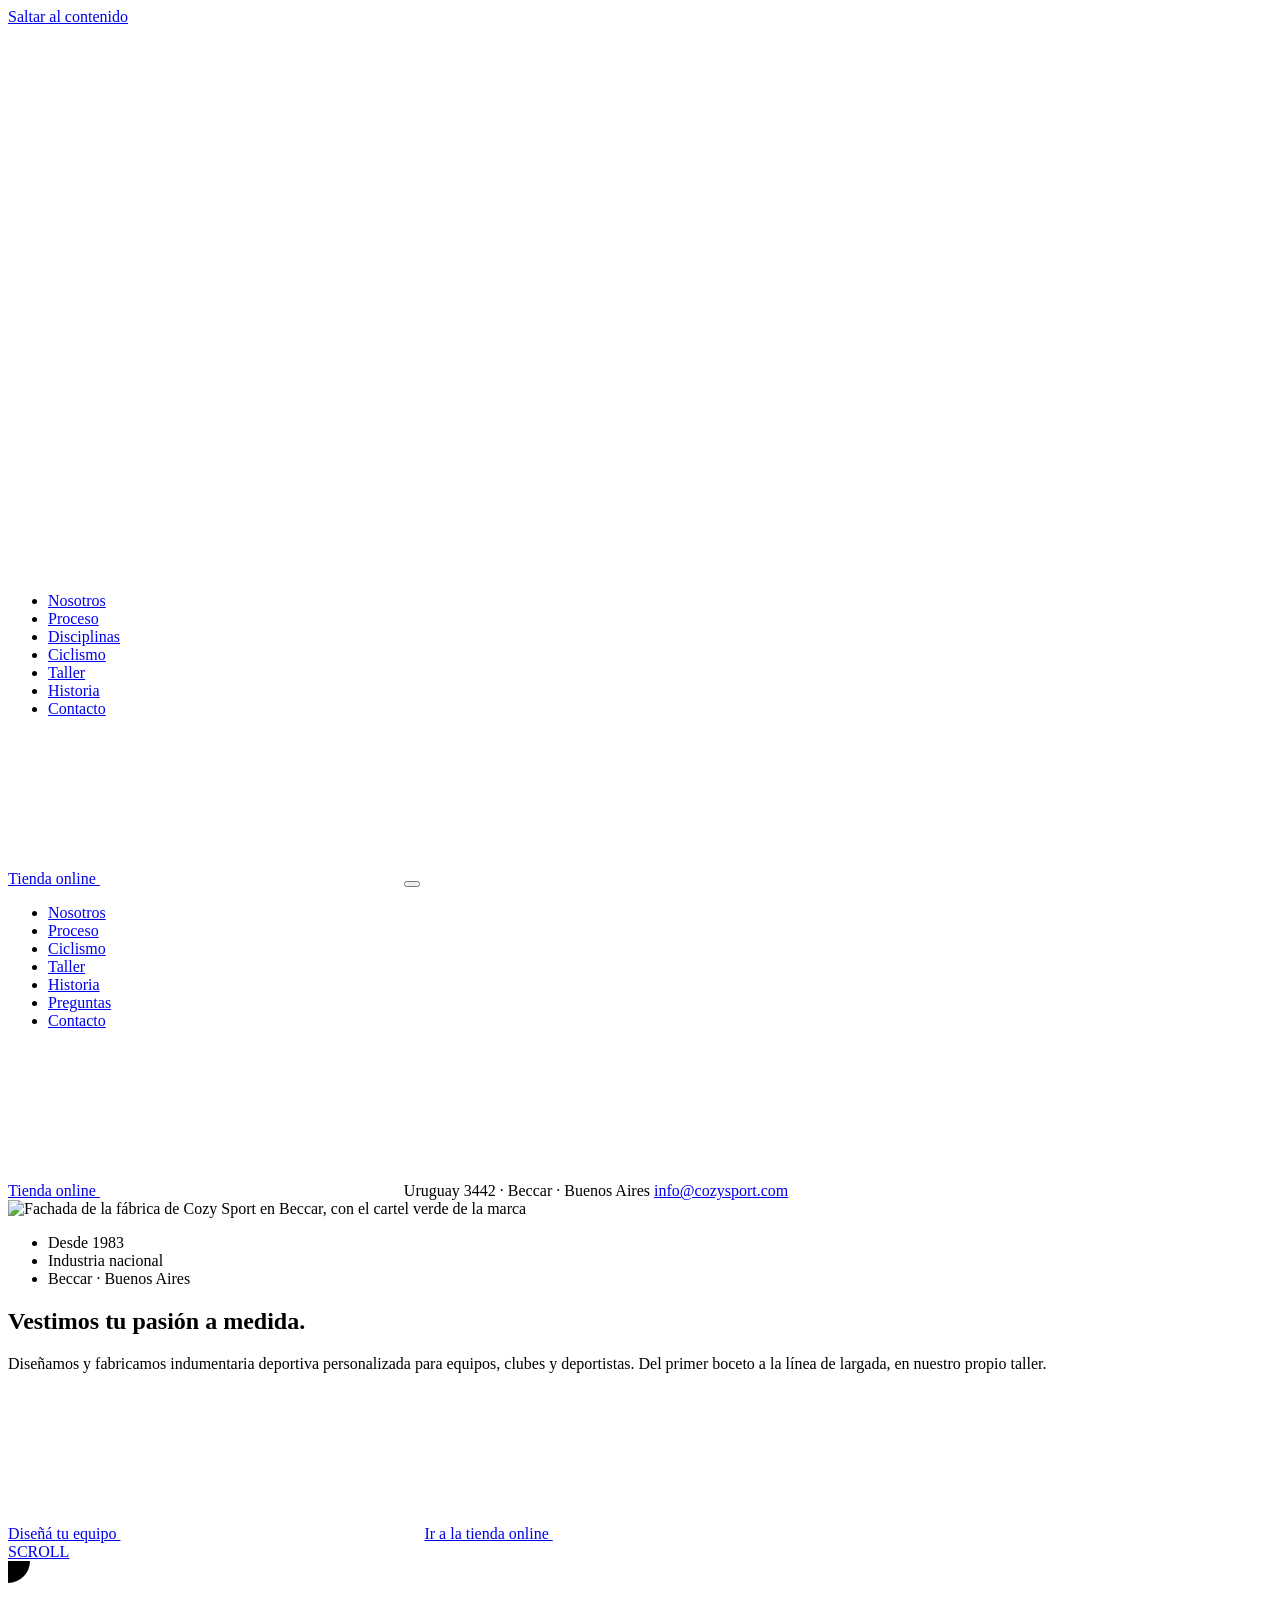
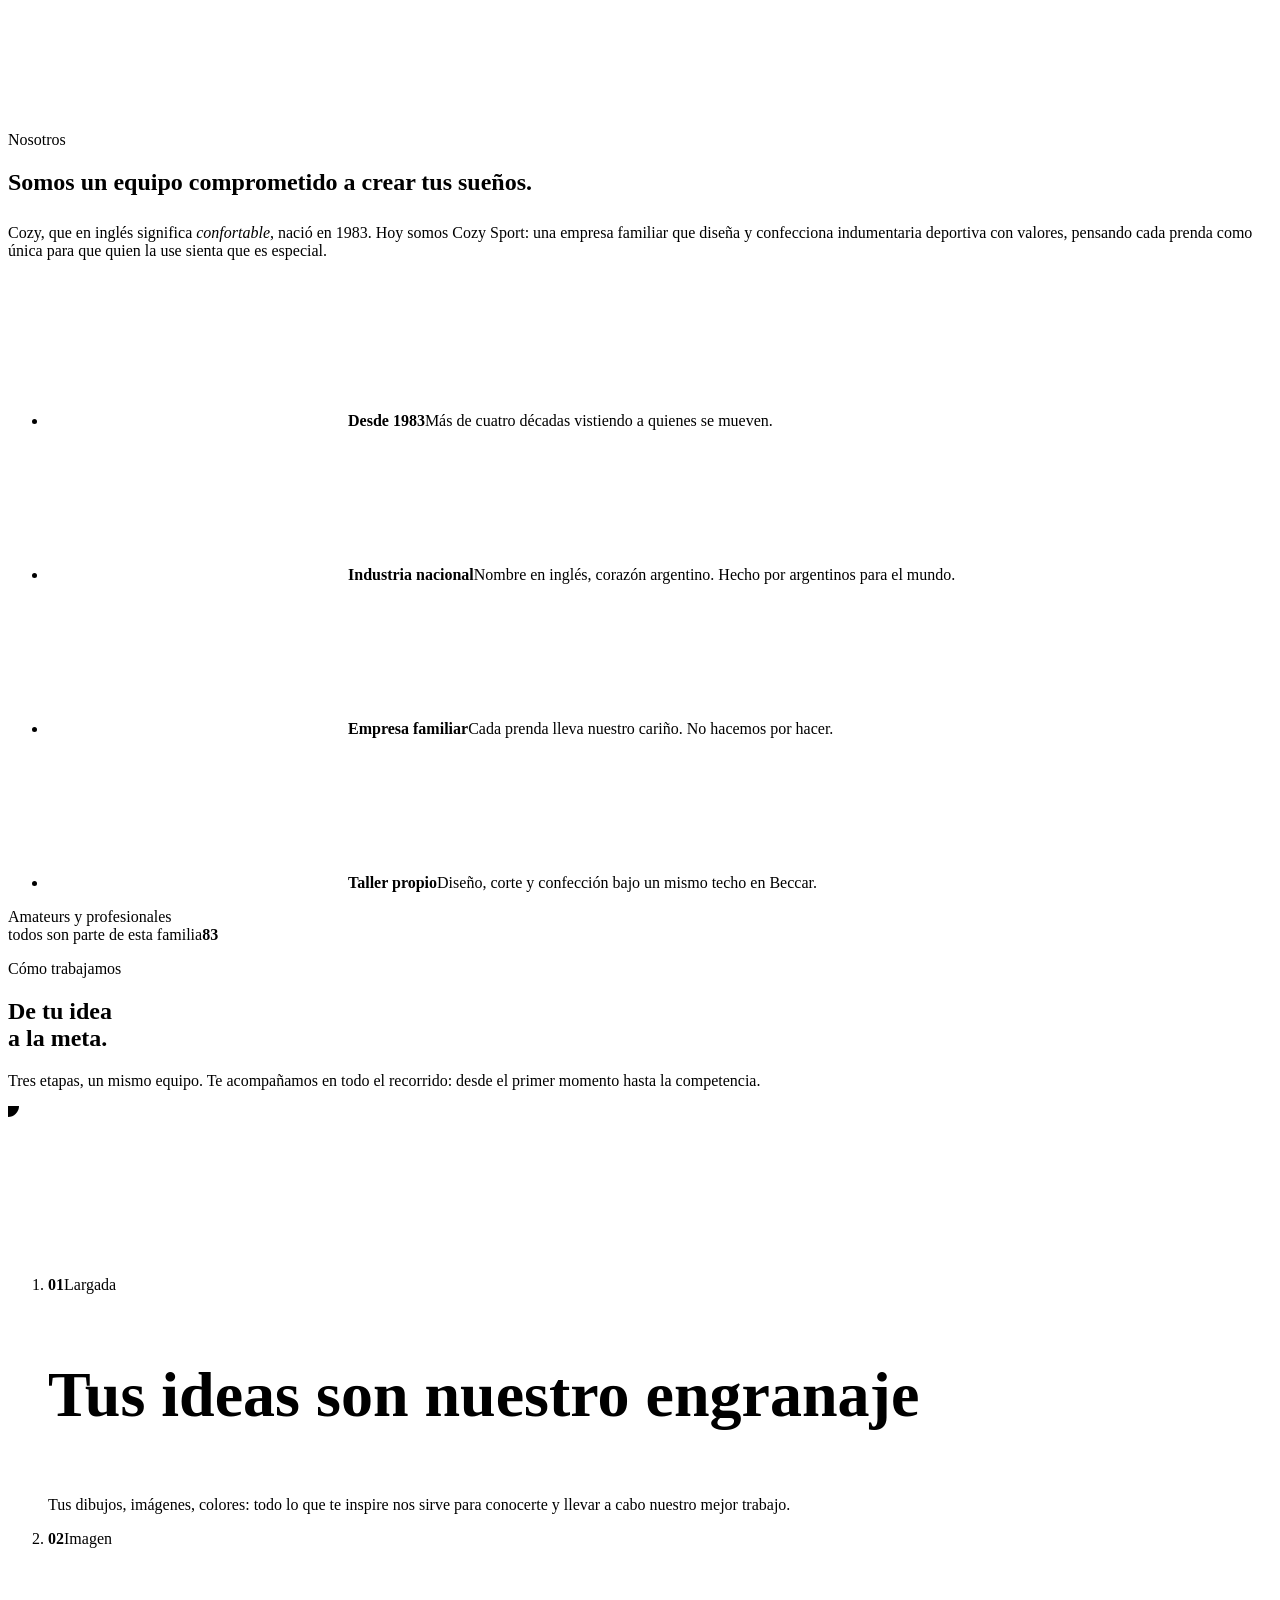
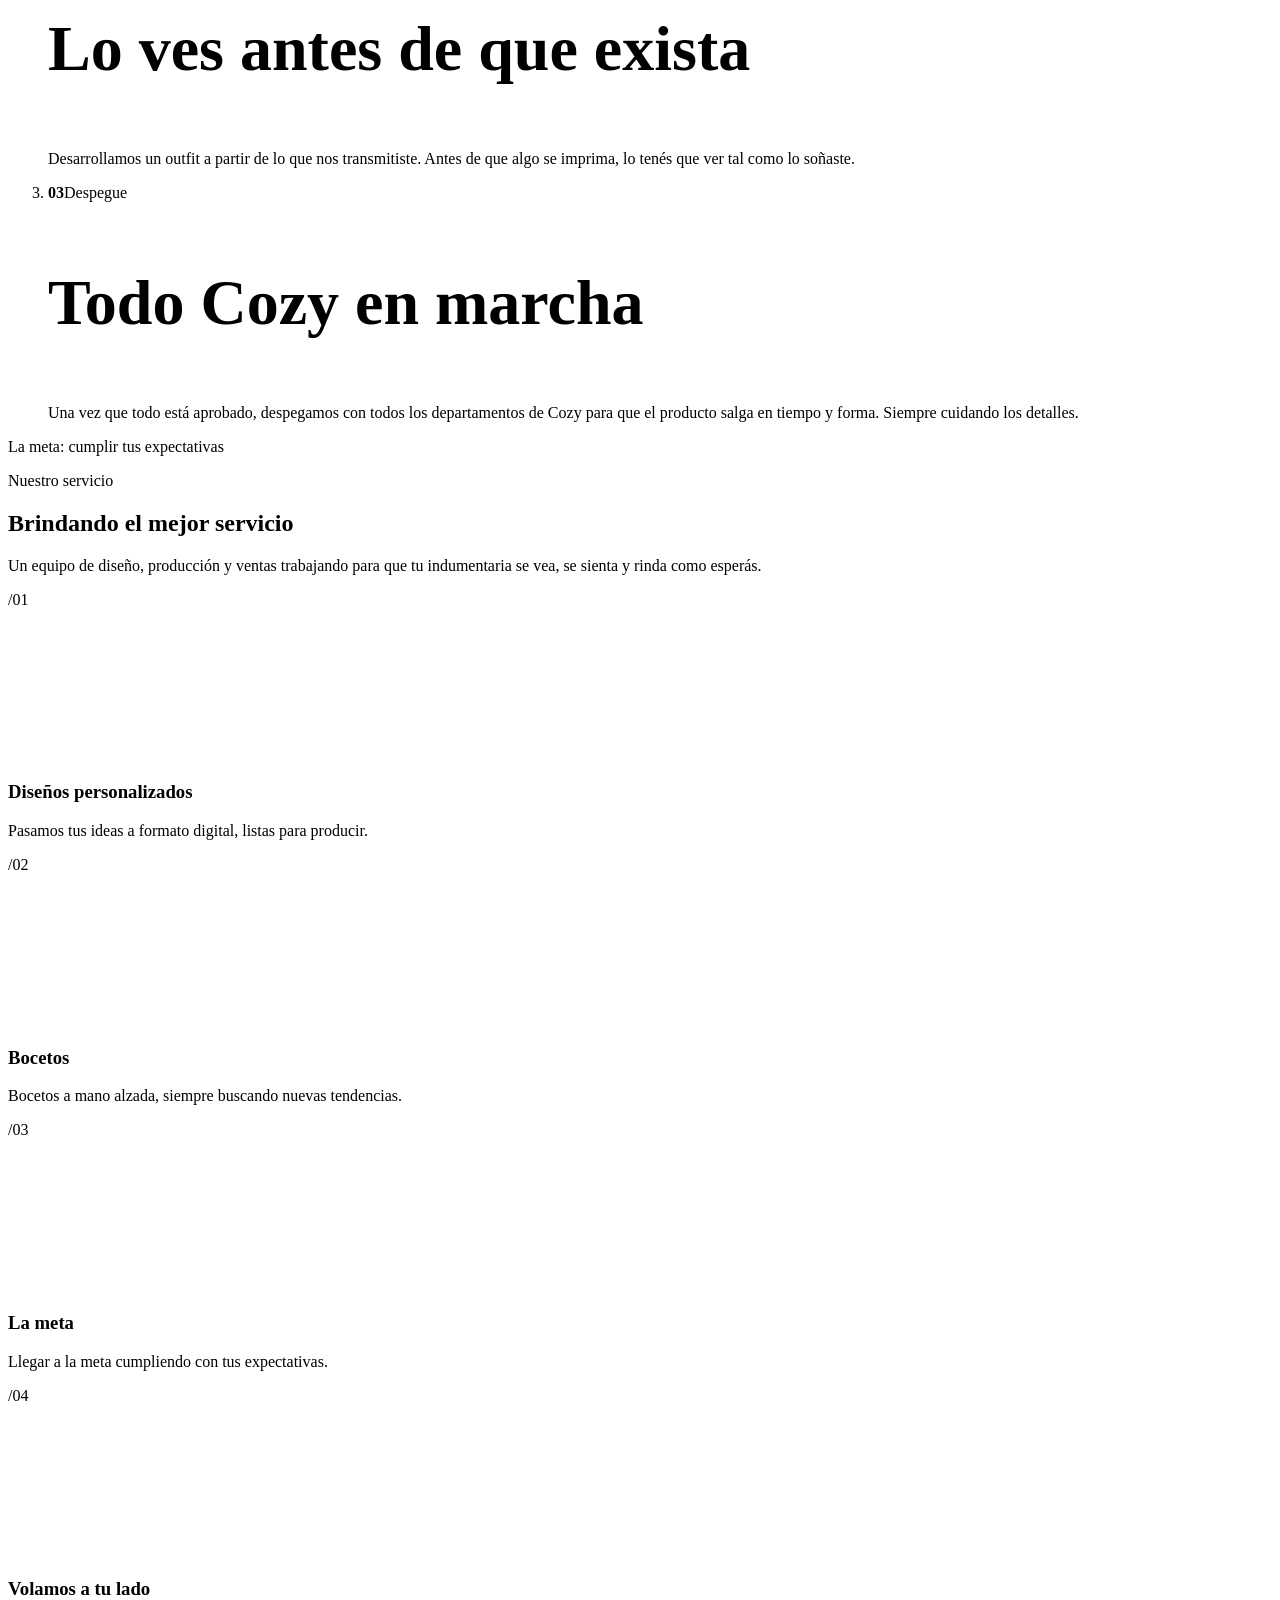
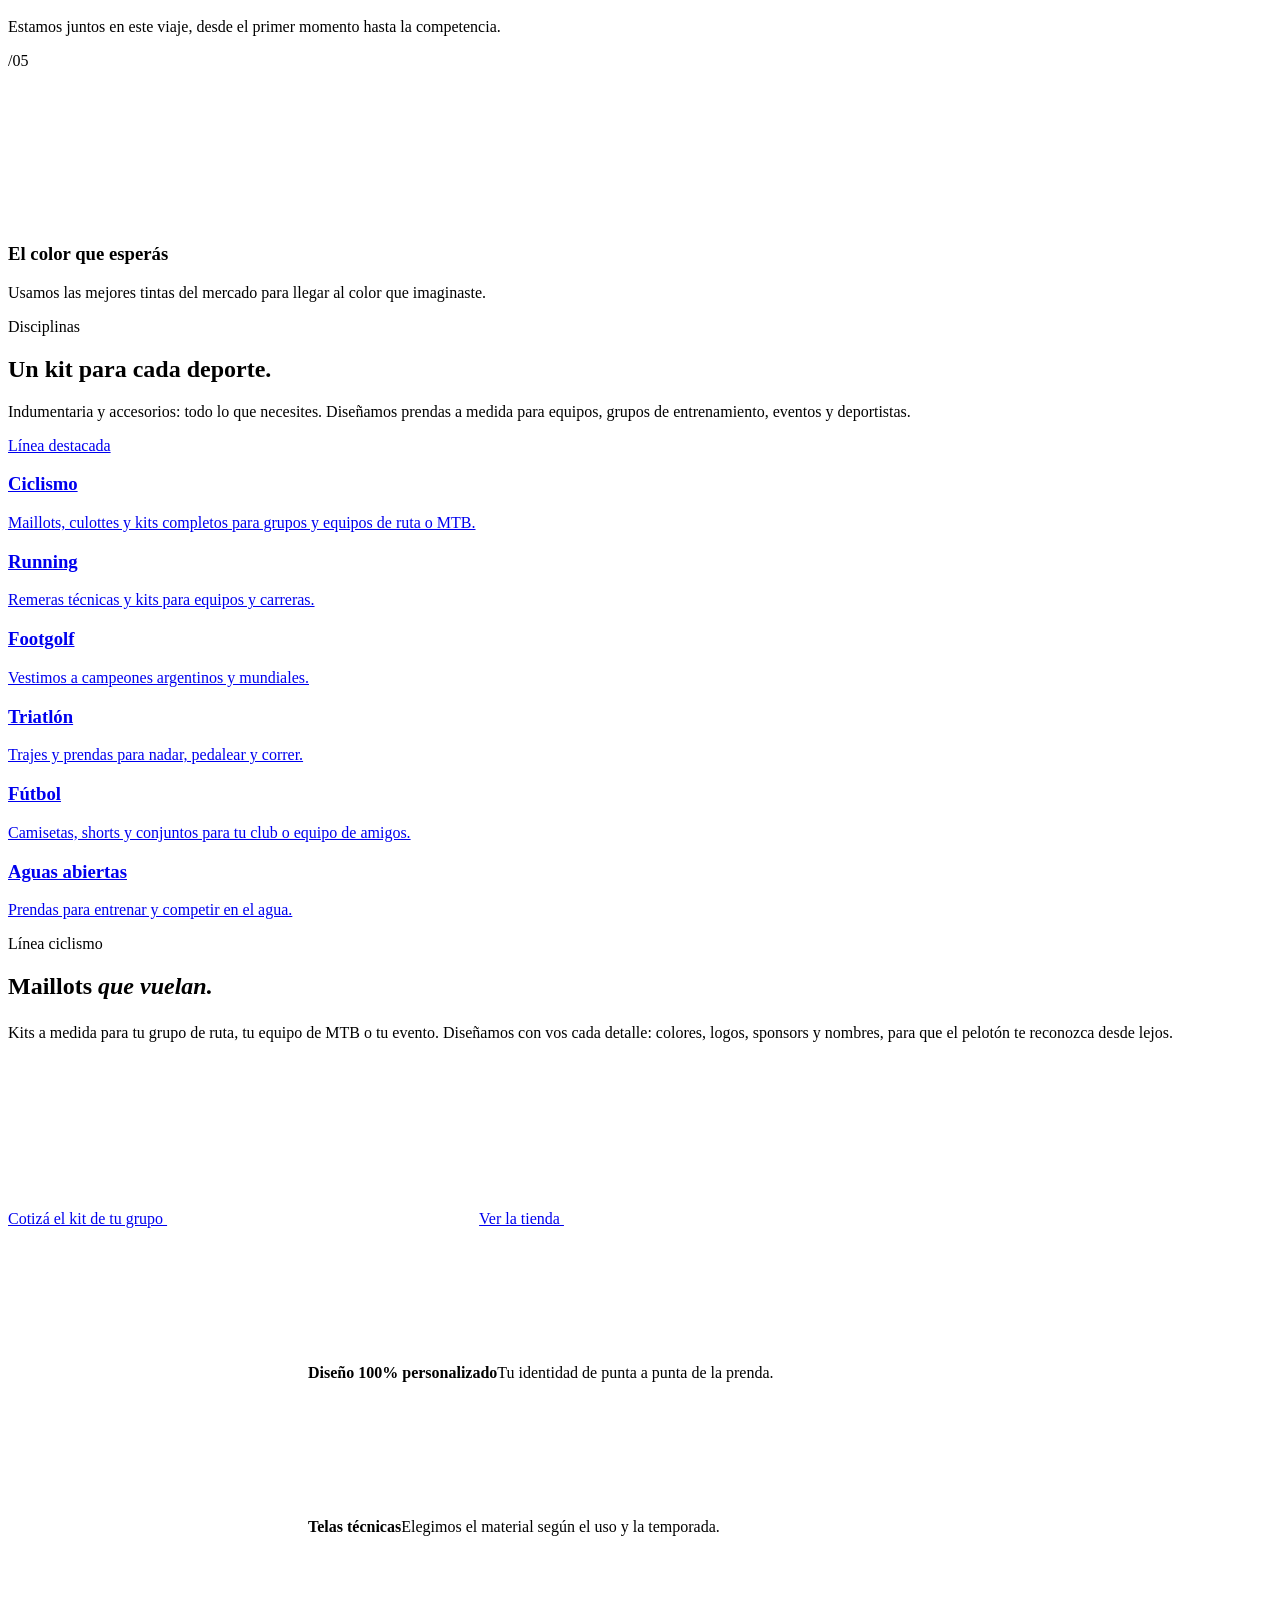
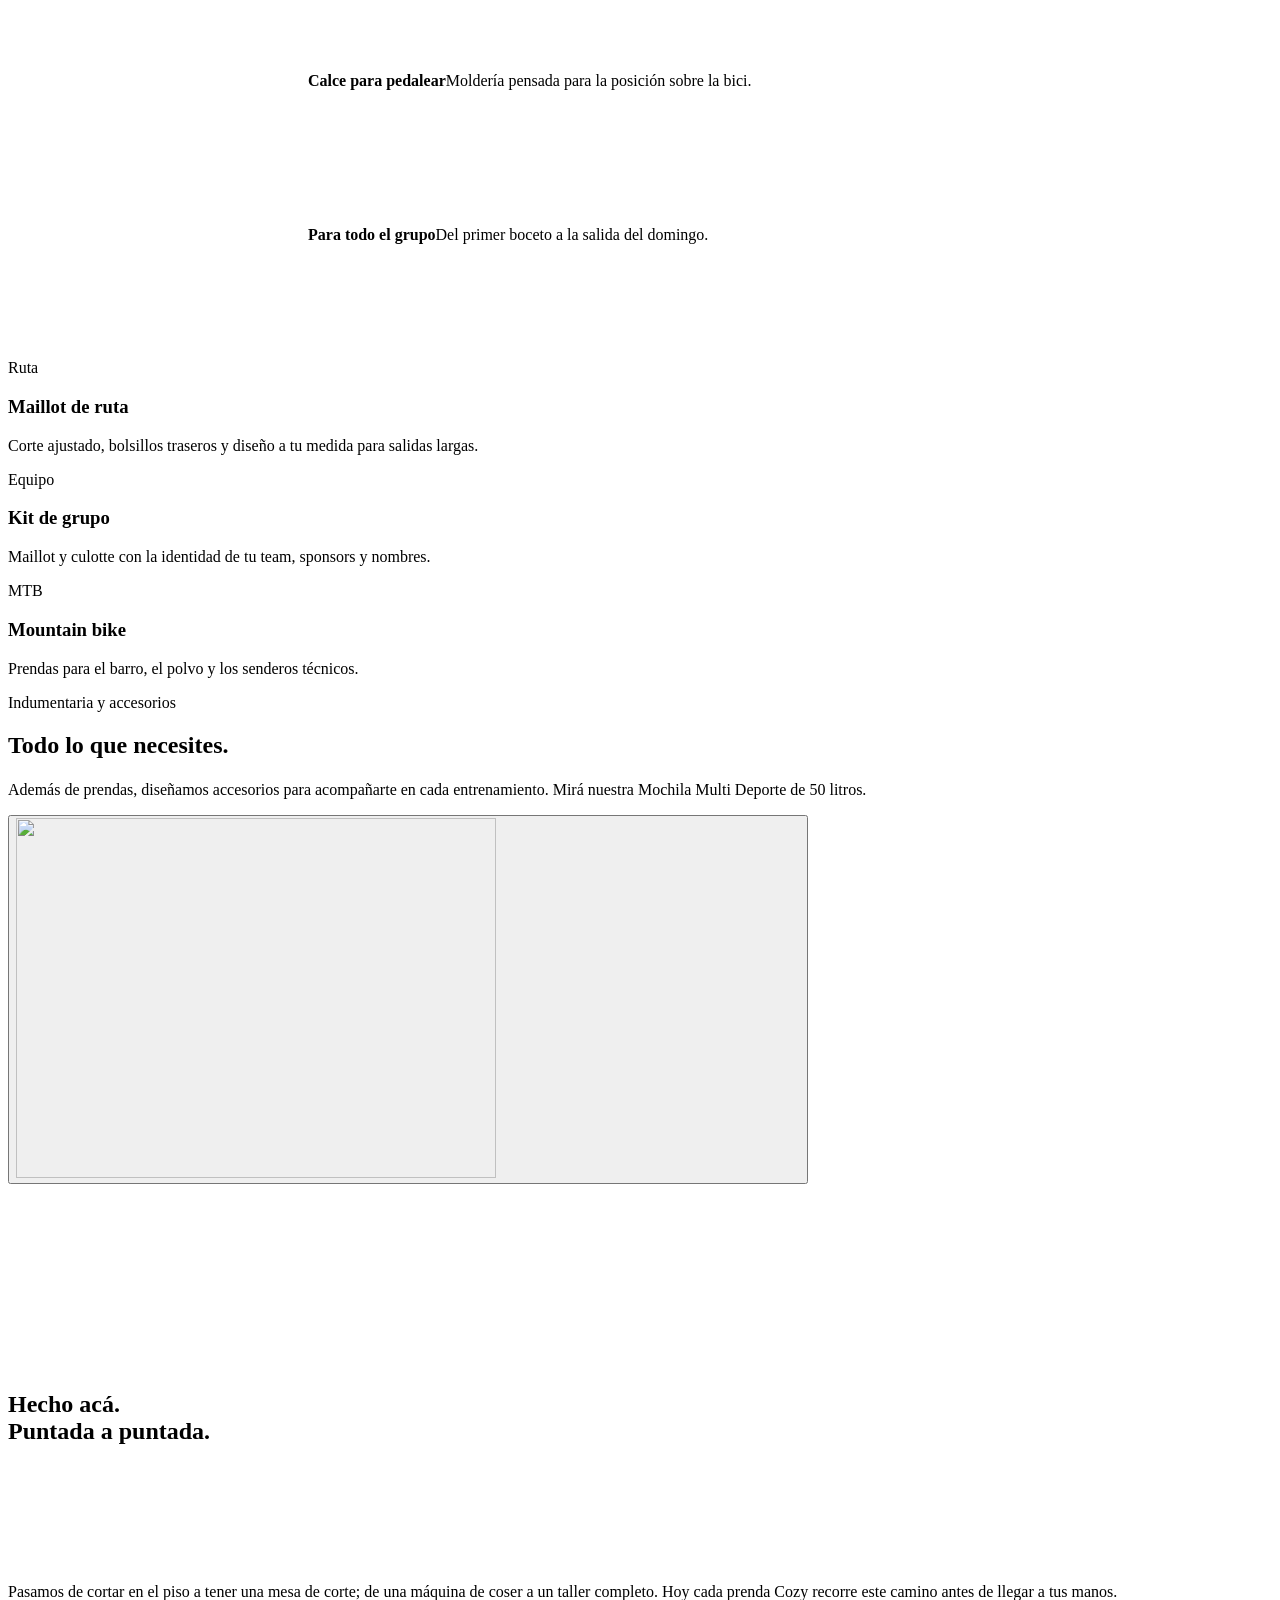
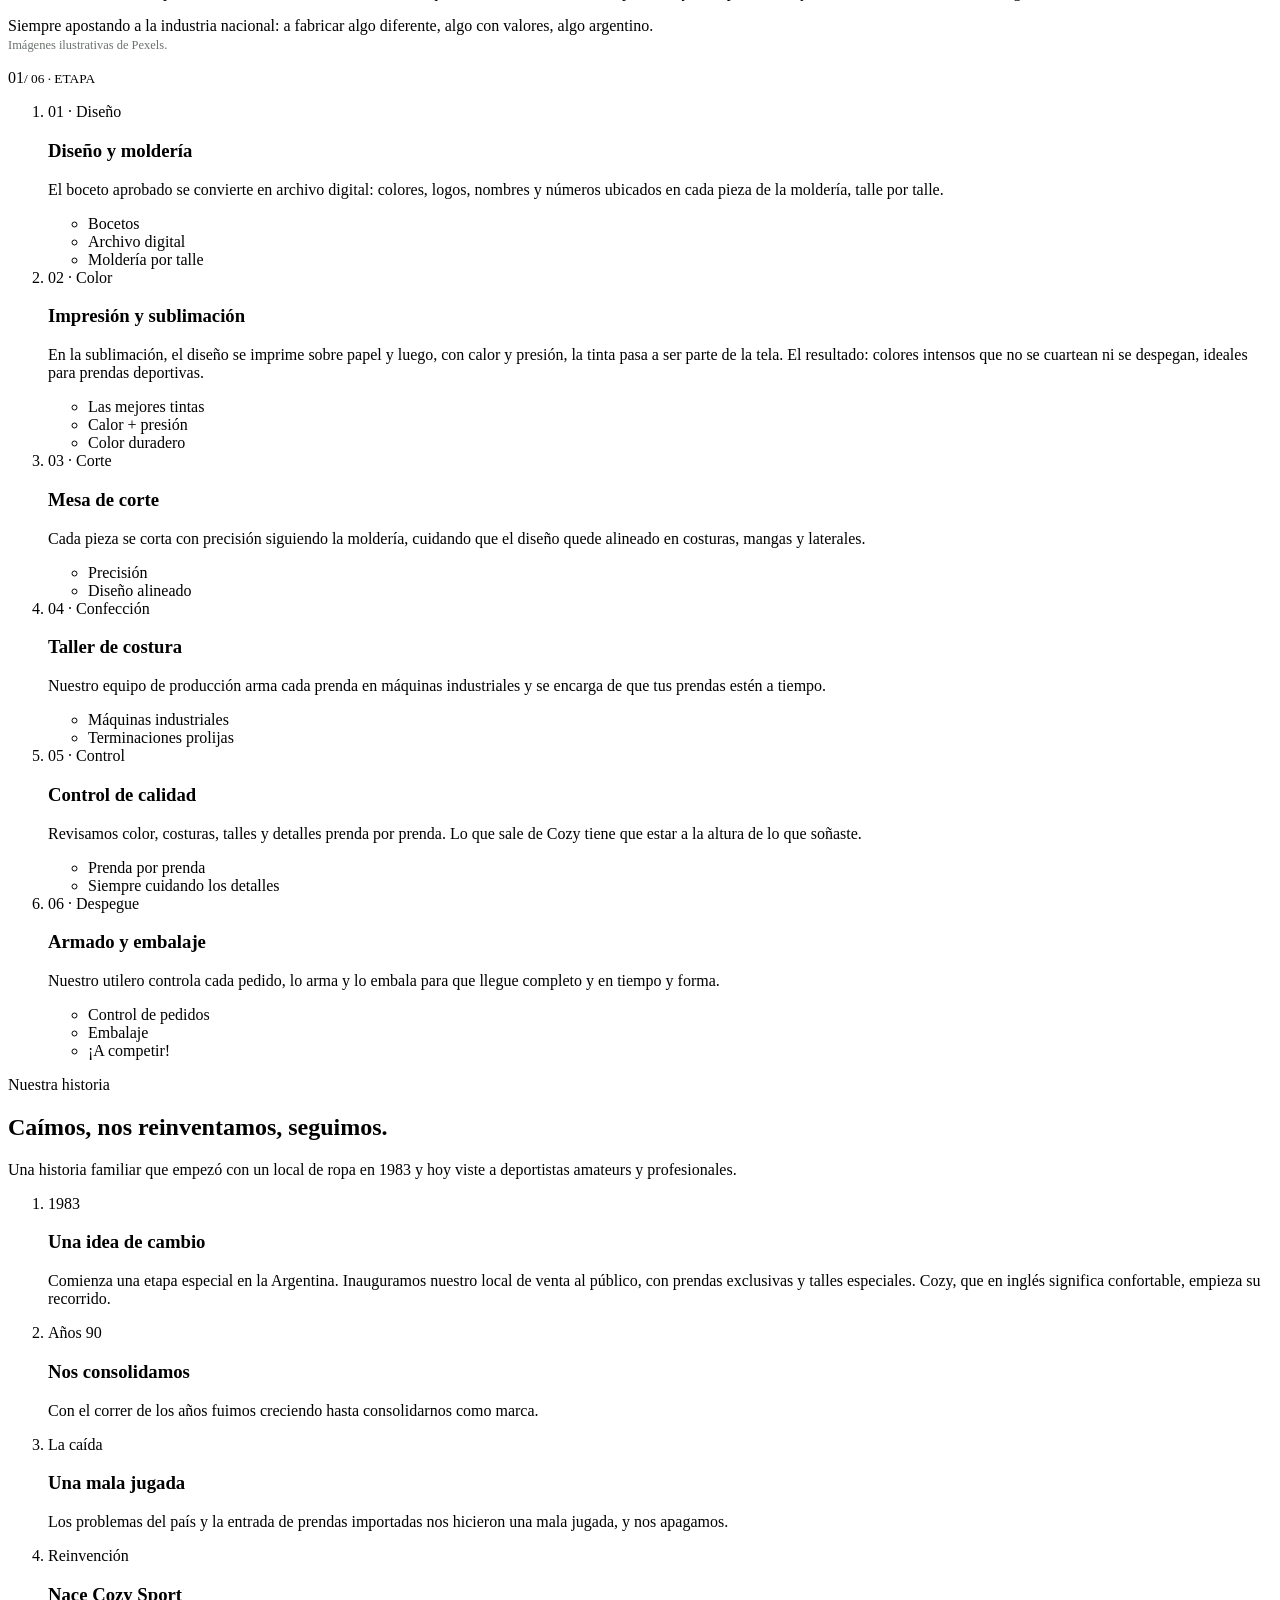
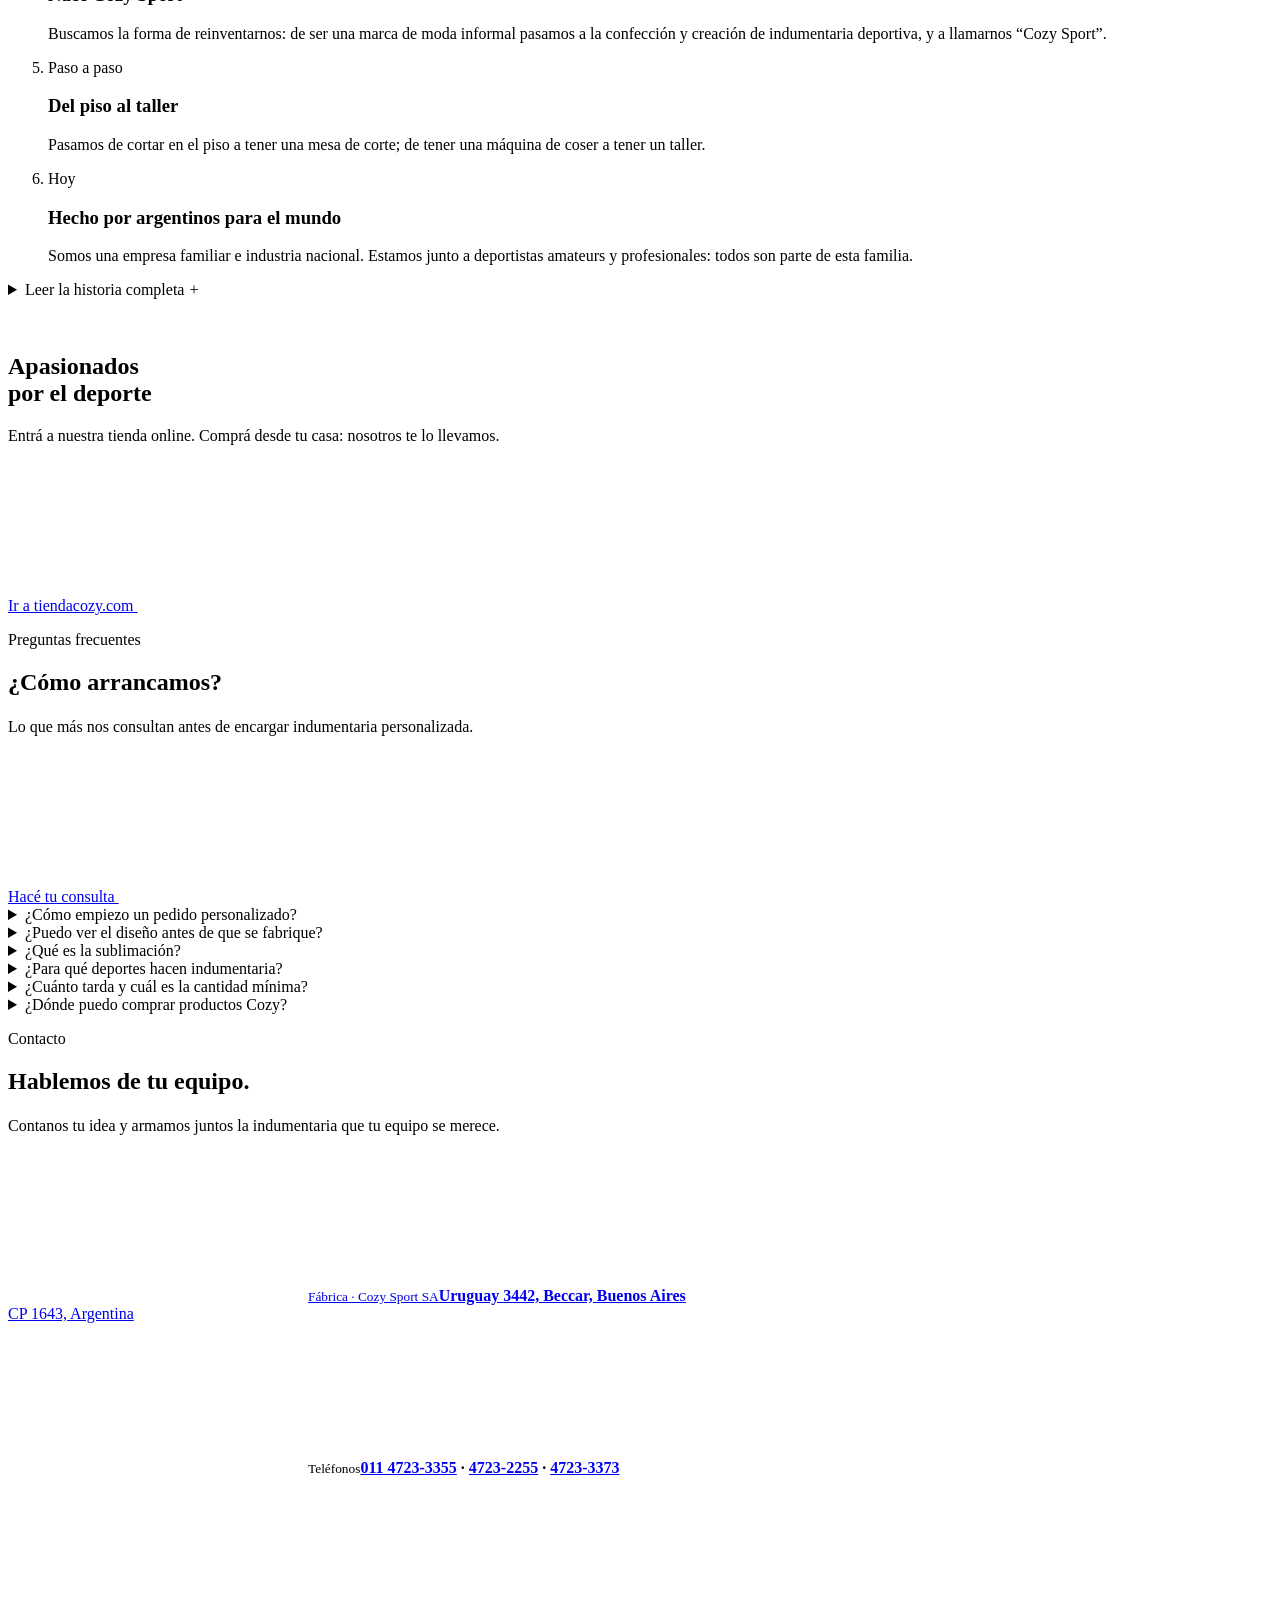
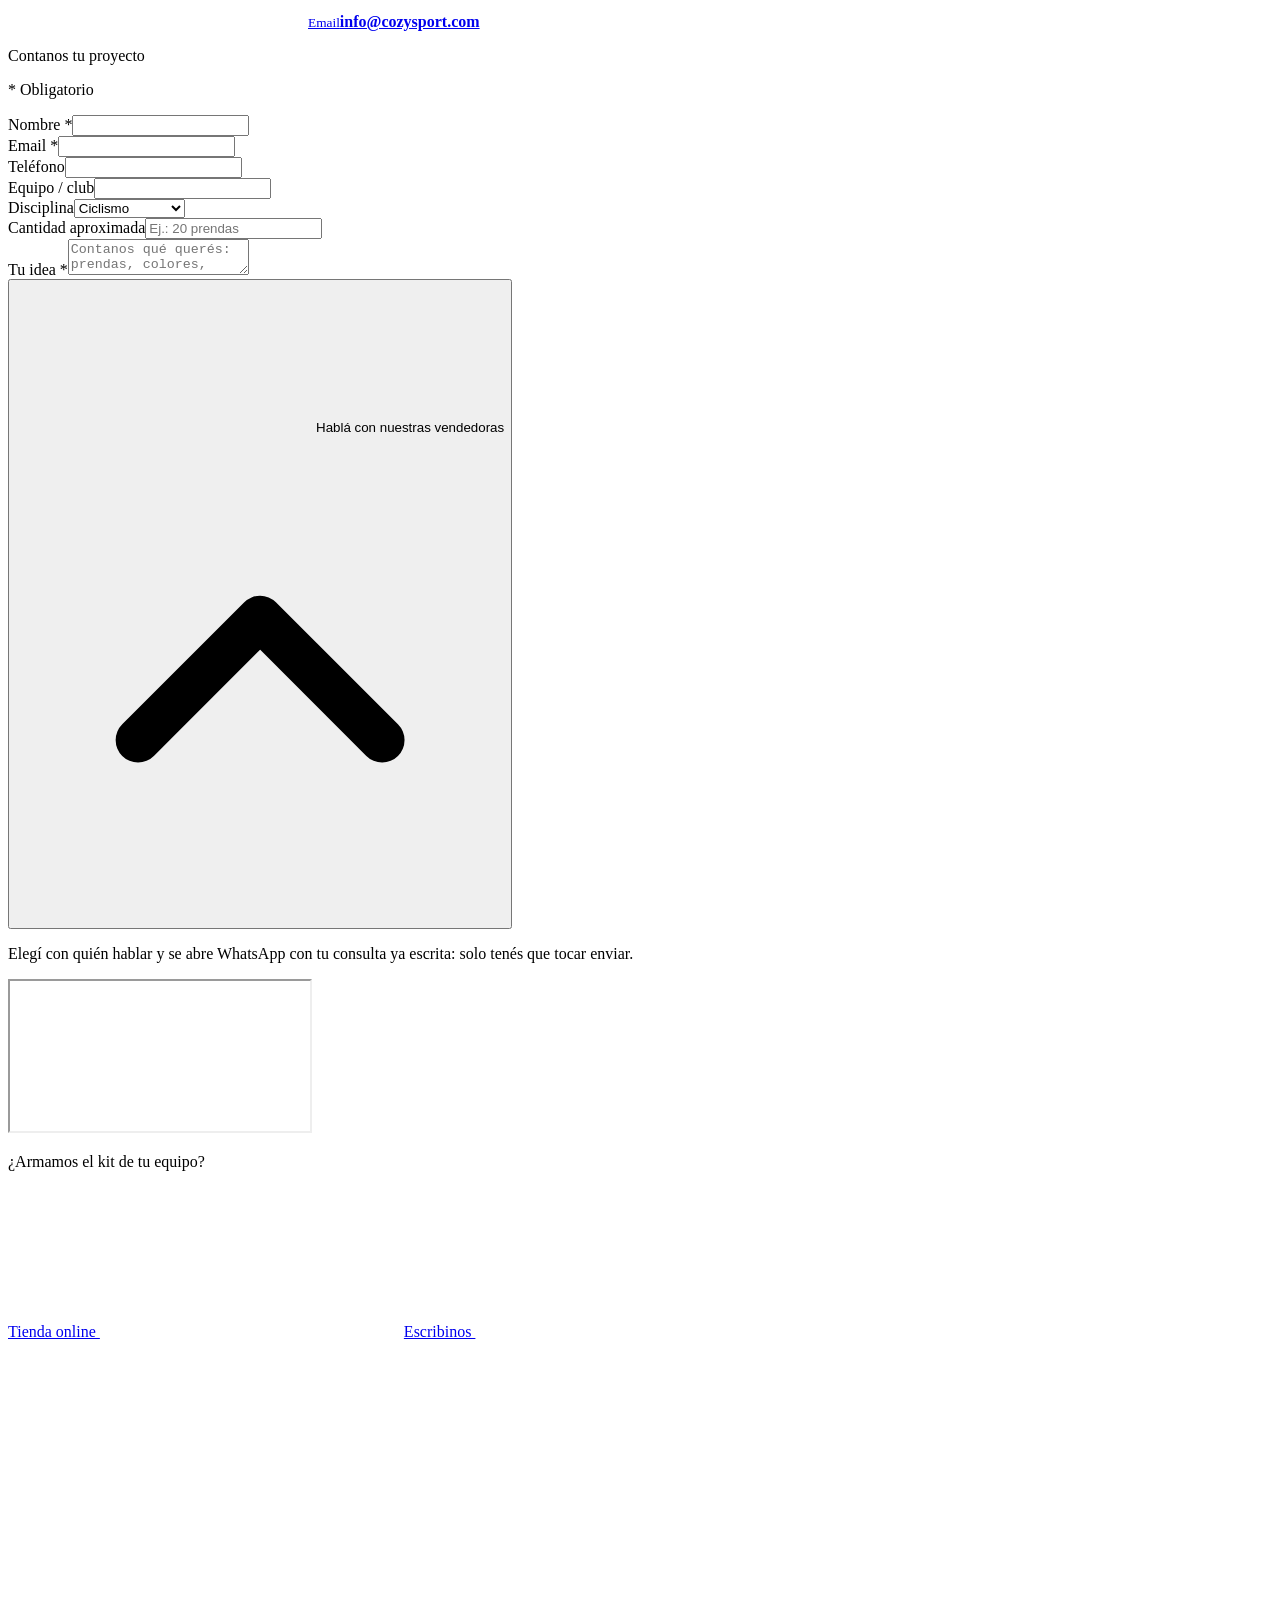
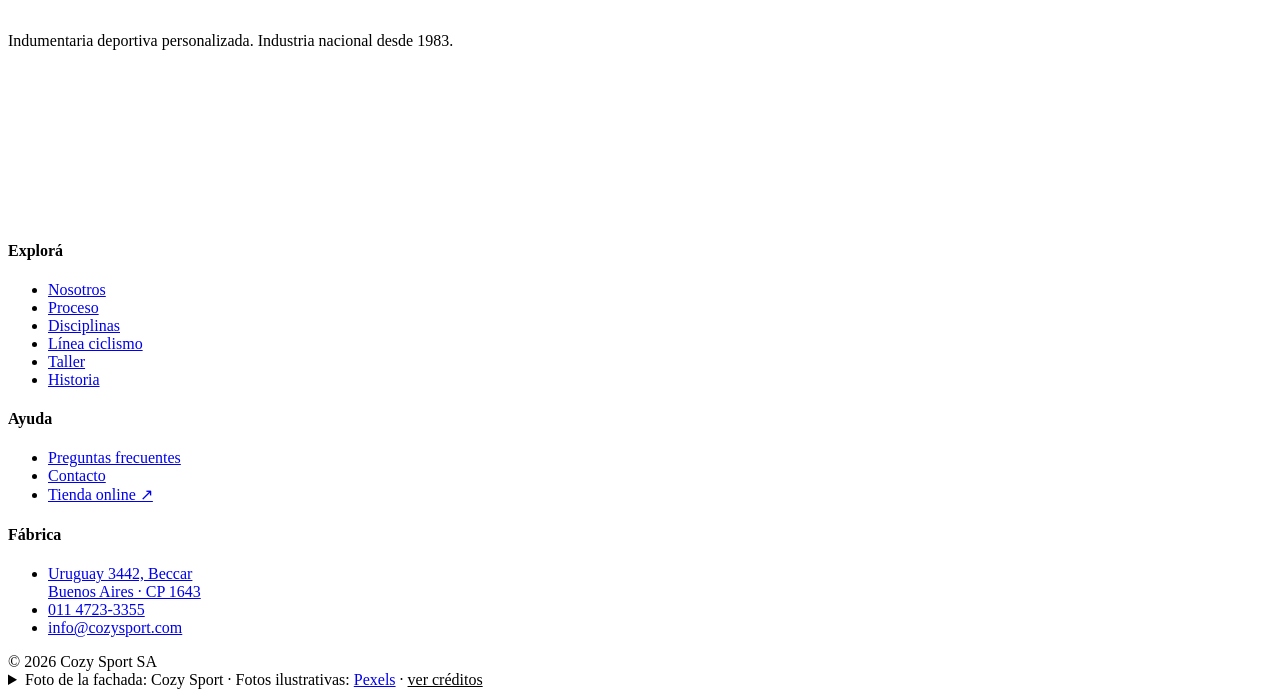
==== commit fc2e2756: "Contacto: 'Hablá con nuestras vendedoras' button with half-moon seller picker (hover/focus on deskto" ====
--- a/src/index.html
+++ b/src/index.html
@@ -391,13 +391,12 @@
         </div>
         <div class="field"><label for="f-msg">Tu idea <span class="req" aria-hidden="true">*</span></label><textarea id="f-msg" name="mensaje" placeholder="Contanos qué querés: prendas, colores, logos, fechas…" required></textarea></div>
         <div class="form-foot">
-          <div class="sellers" role="group" aria-labelledby="sellerNow">
-            <div class="sellers-row" id="sellerBtns"></div>
-            <p class="seller-now" id="sellerNow" aria-live="polite">Te atiende: <b>nuestro equipo de ventas</b></p>
+          <div class="talk" id="talk">
+            <button class="talk-btn" id="talkBtn" type="button" aria-expanded="false" aria-controls="talkArc"><span class="talk-ico" aria-hidden="true"><svg><use href="#i-whatsapp"/></svg></span><span class="talk-txt">Hablá con nuestras vendedoras</span><svg class="talk-chev" viewBox="0 0 24 24" aria-hidden="true" fill="none" stroke="currentColor" stroke-width="2.2" stroke-linecap="round" stroke-linejoin="round"><path d="m6 15 6-6 6 6"/></svg></button>
+            <div class="talk-arc" id="talkArc" role="group" aria-label="Elegí con quién hablar por WhatsApp"></div>
           </div>
-          <button class="btn form-send" type="submit"><svg class="wa" aria-hidden="true"><use href="#i-whatsapp"/></svg> Enviar por WhatsApp</button>
-        </div>
-        <p class="note" id="formNote" aria-live="polite">Al enviar se abre WhatsApp con tu consulta ya escrita: solo tenés que tocar enviar.</p>
+        </div>
+        <p class="note" id="formNote" aria-live="polite">Elegí con quién hablar y se abre WhatsApp con tu consulta ya escrita: solo tenés que tocar enviar.</p>
       </form>
     </div>
     <div class="map rv">
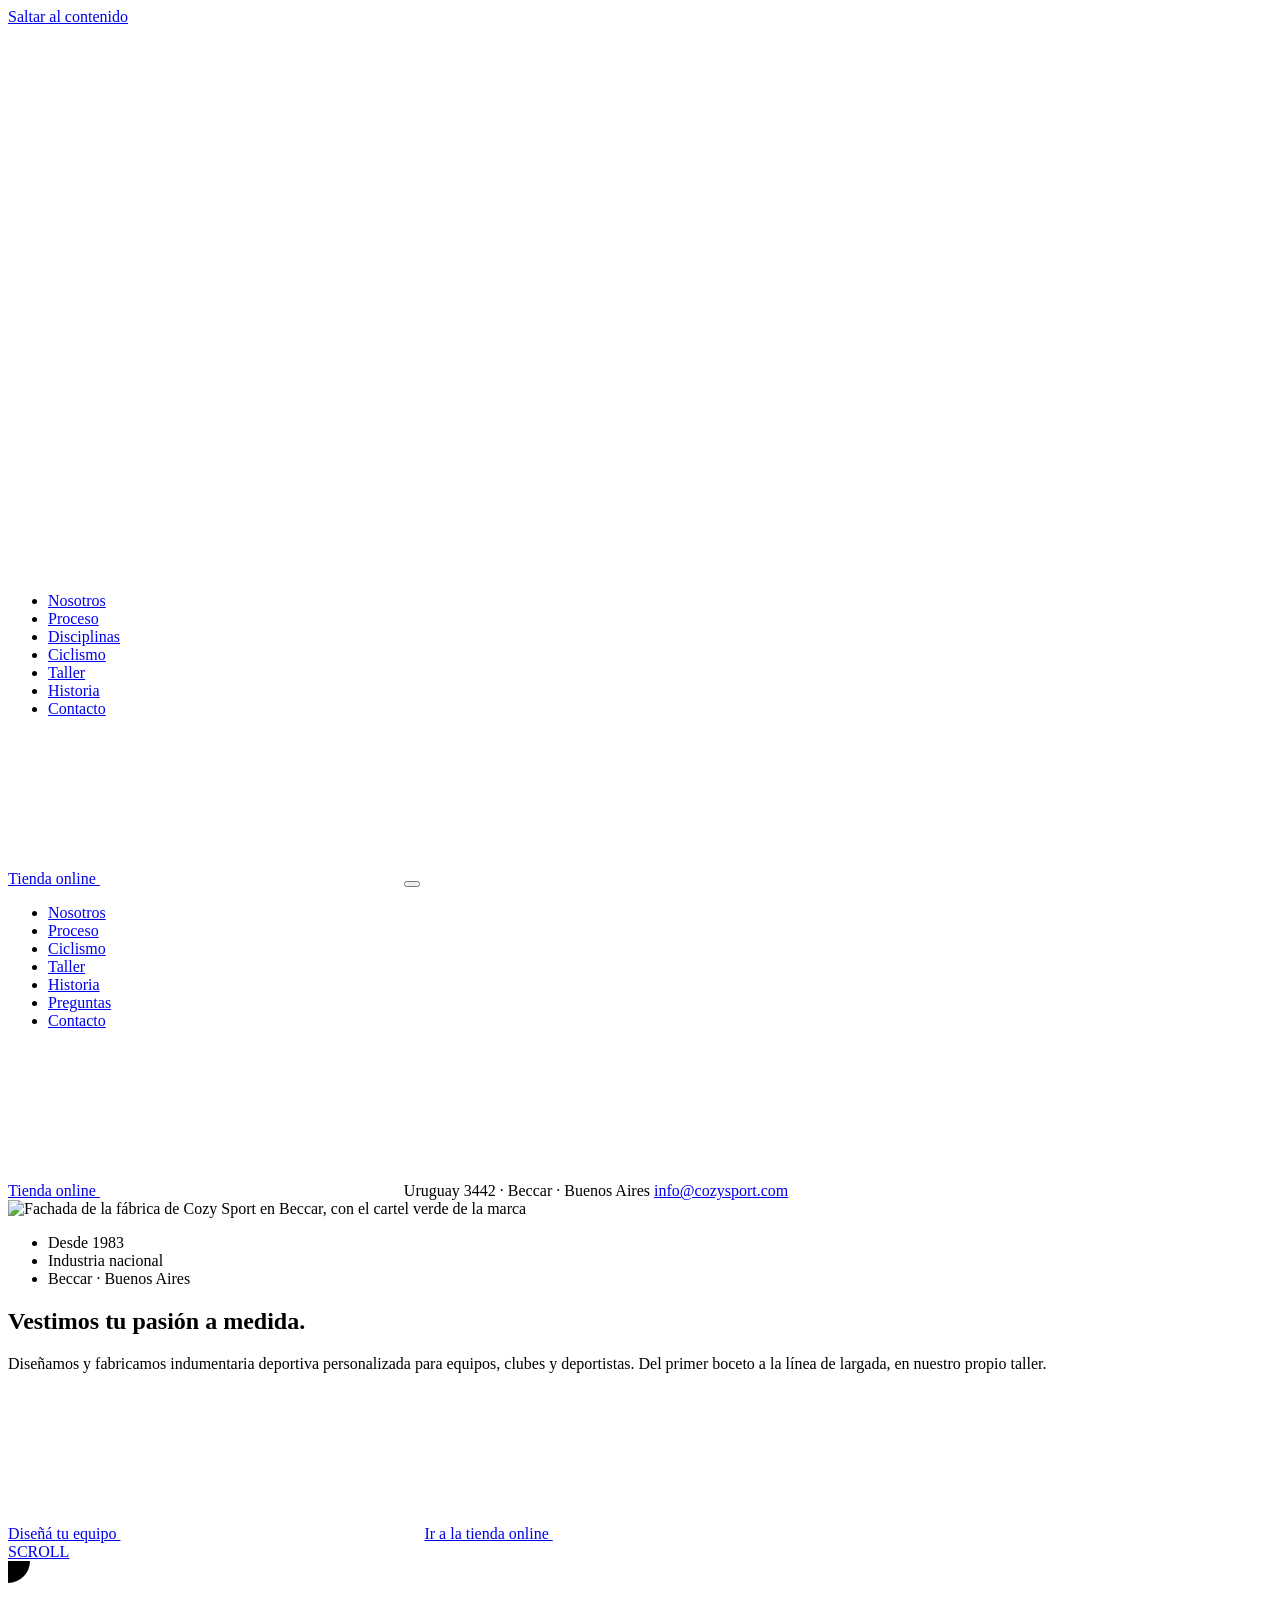
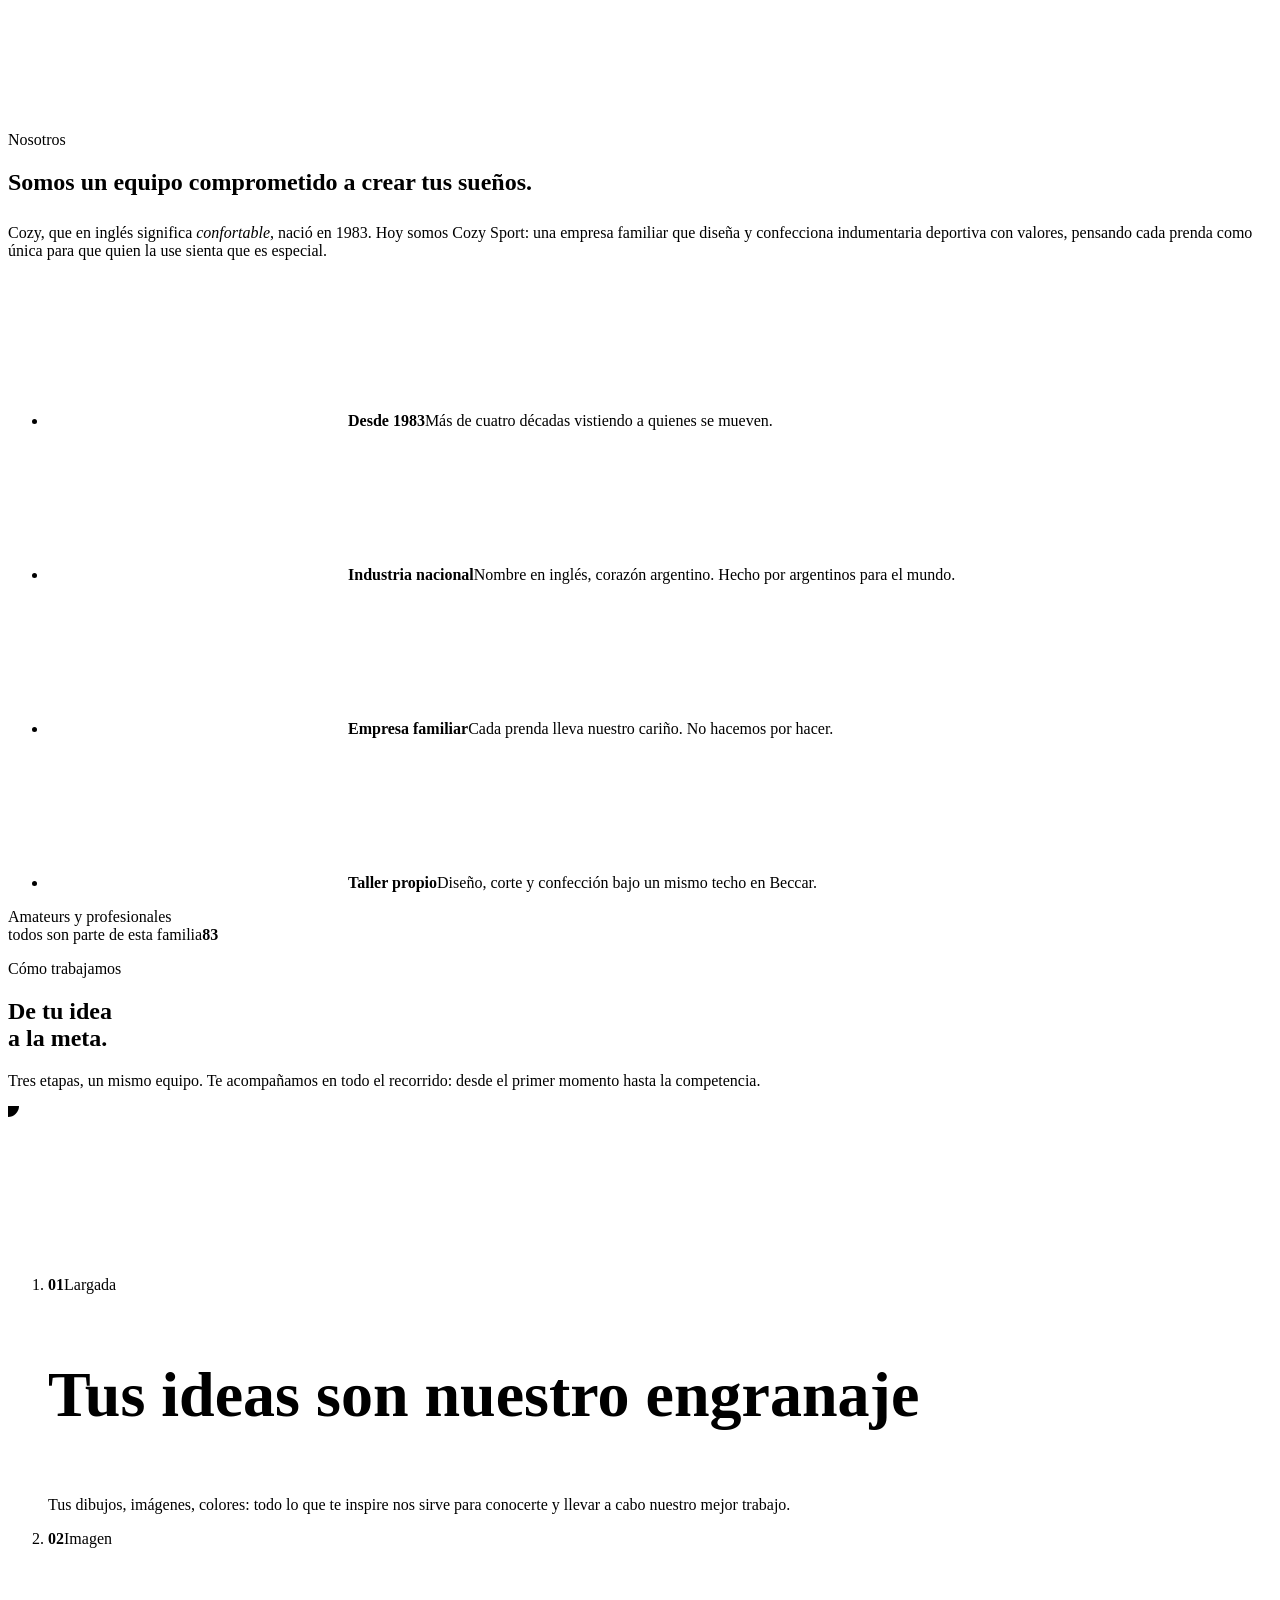
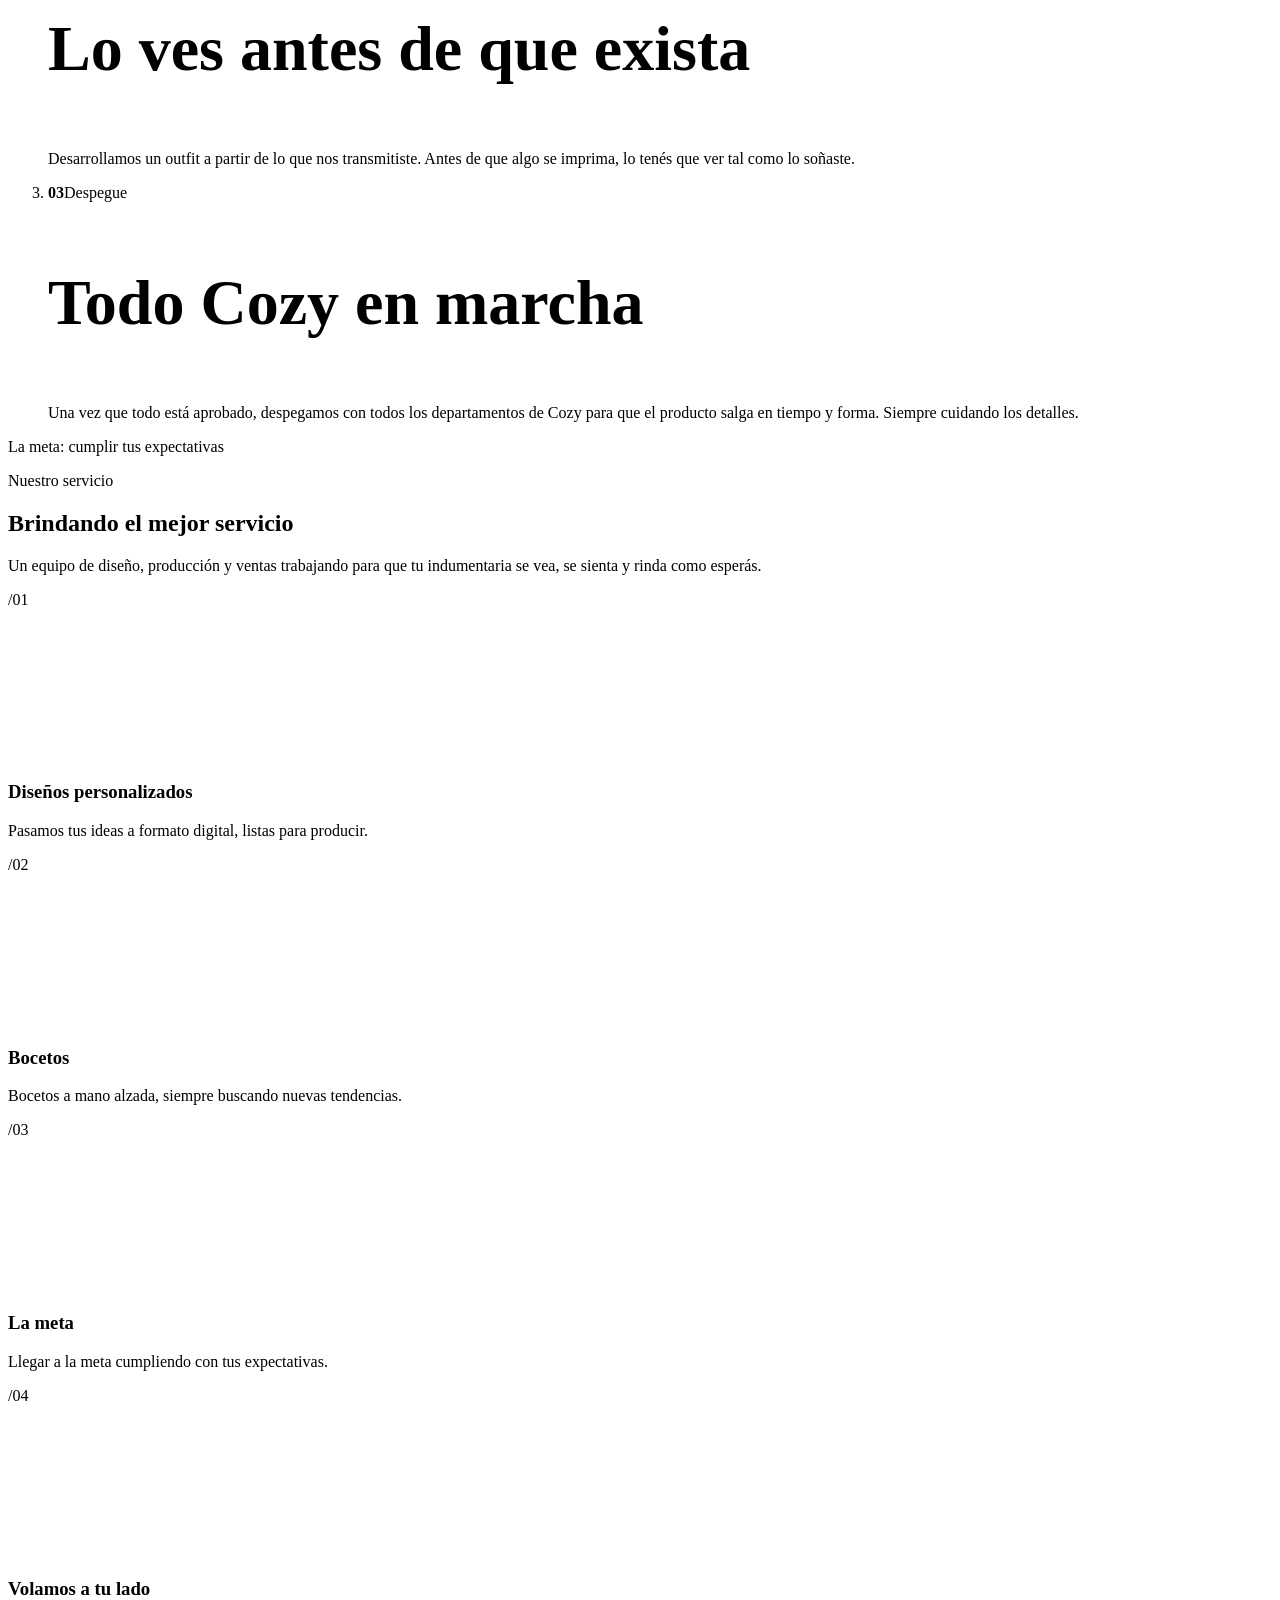
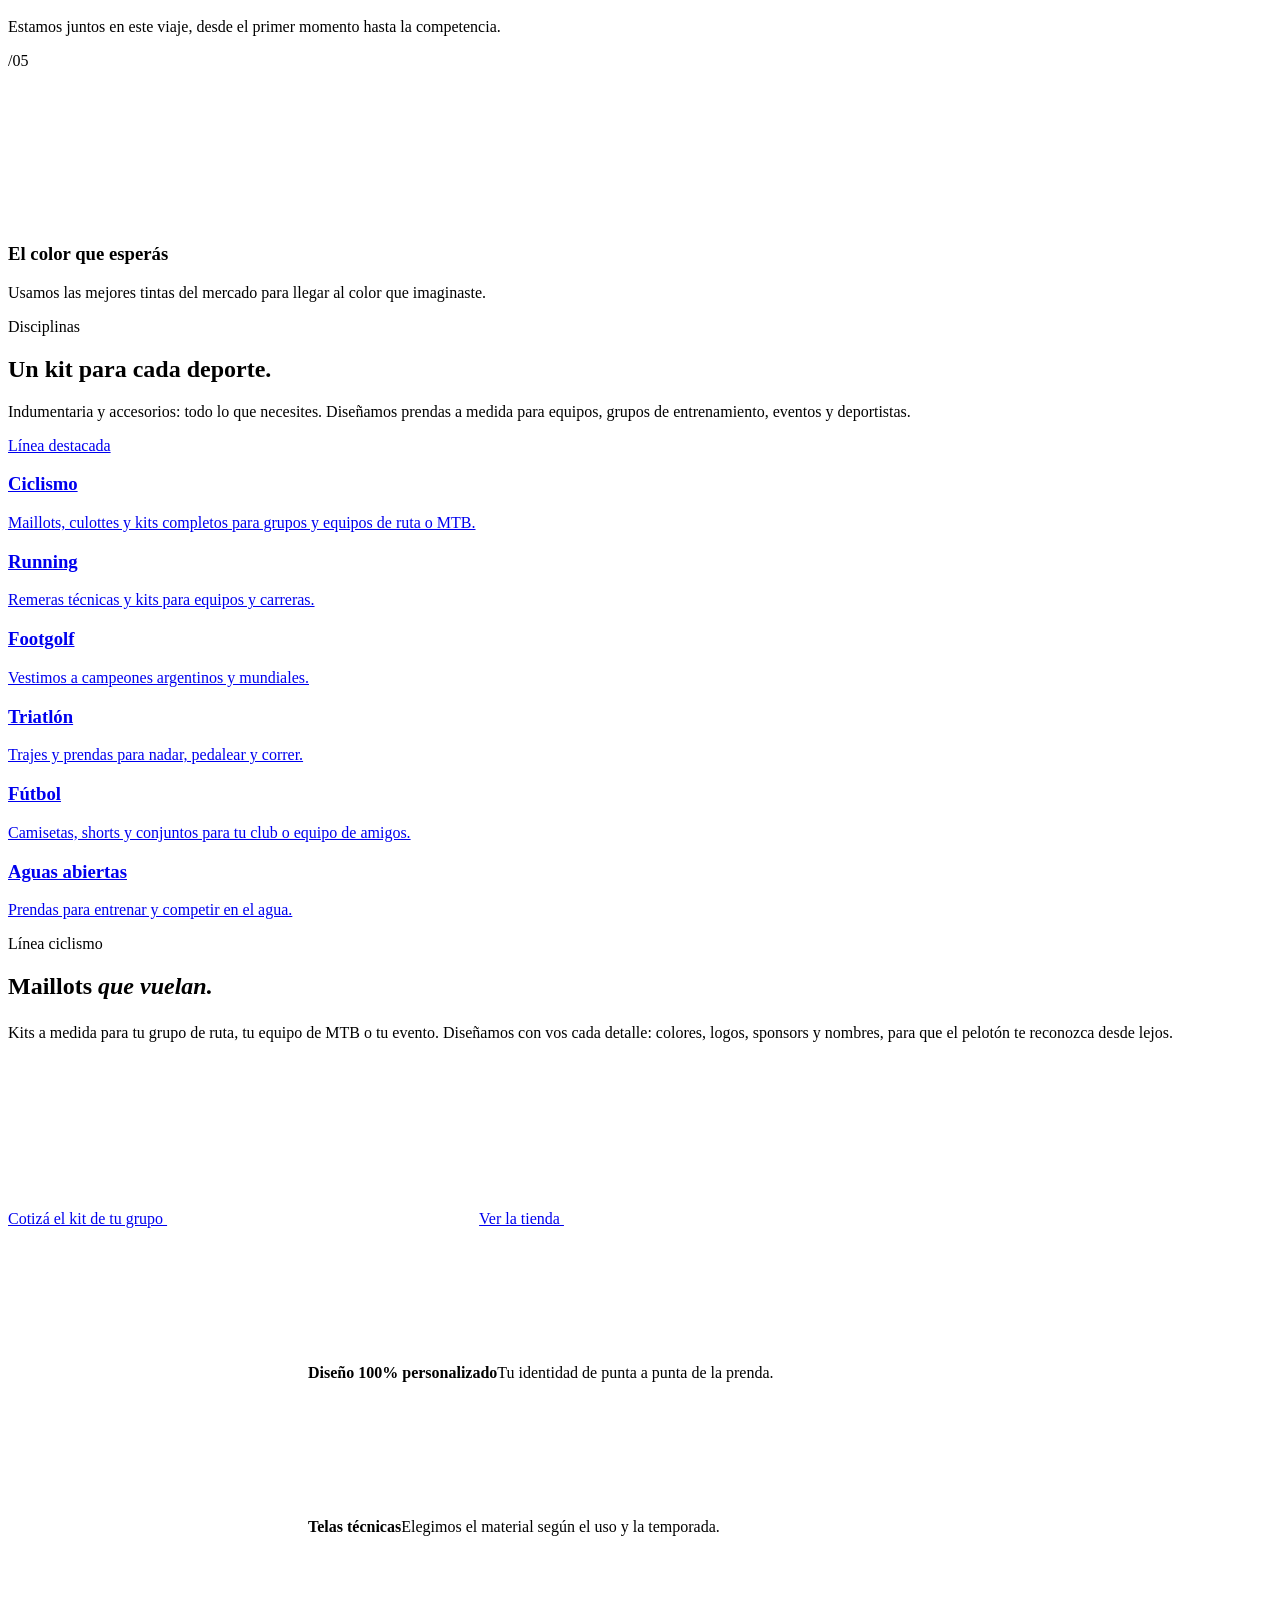
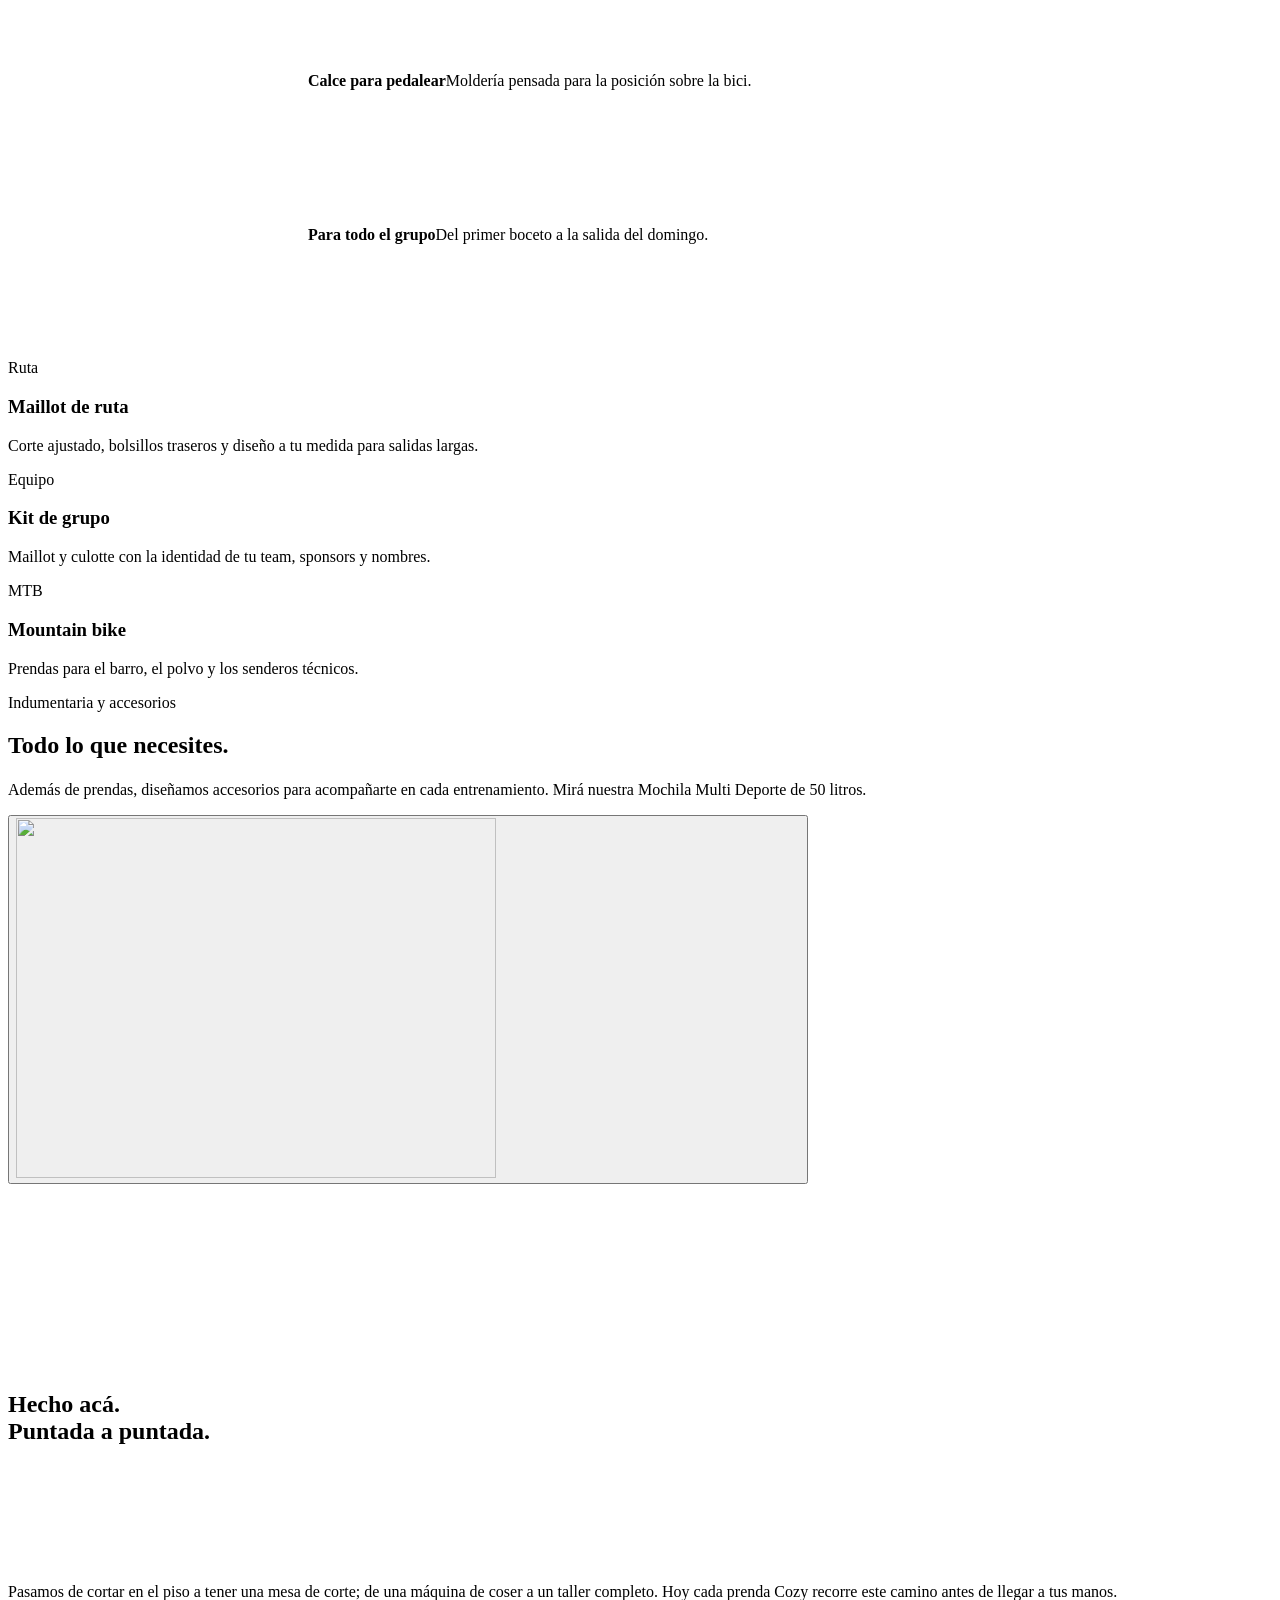
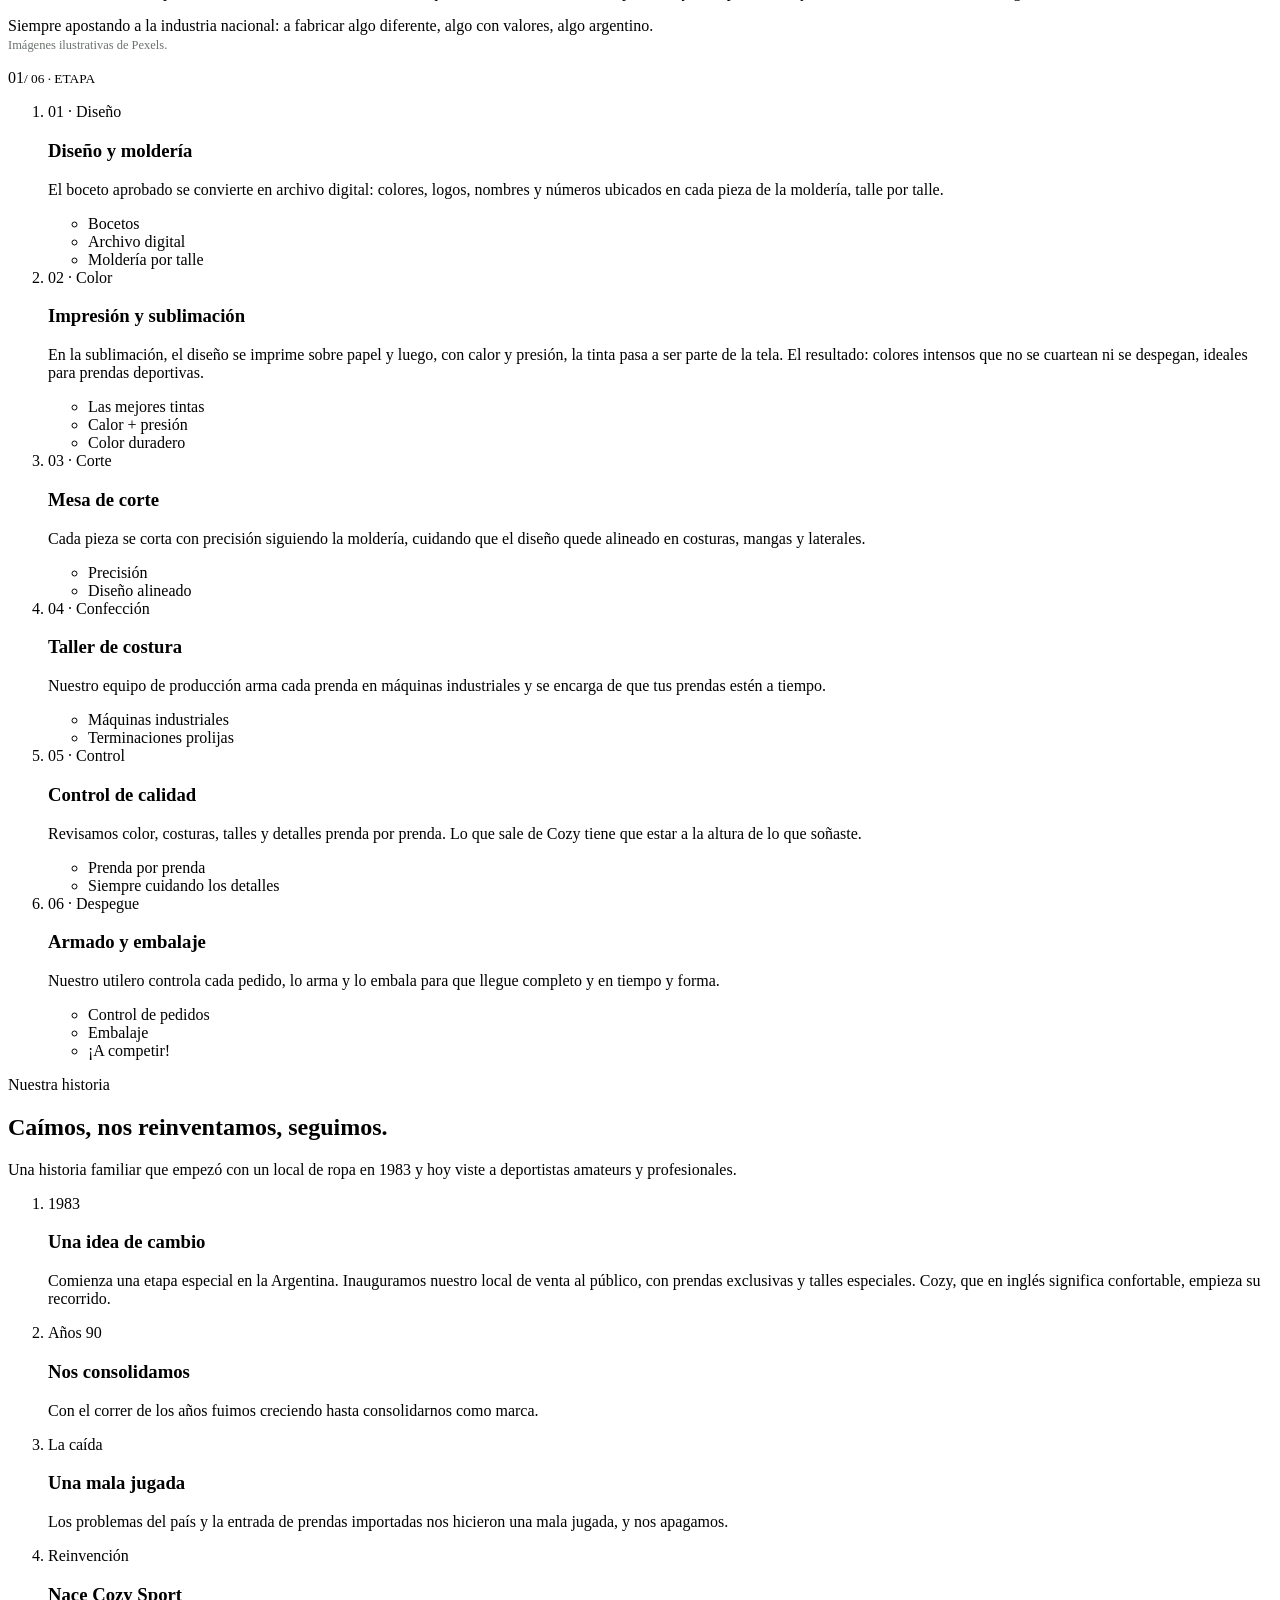
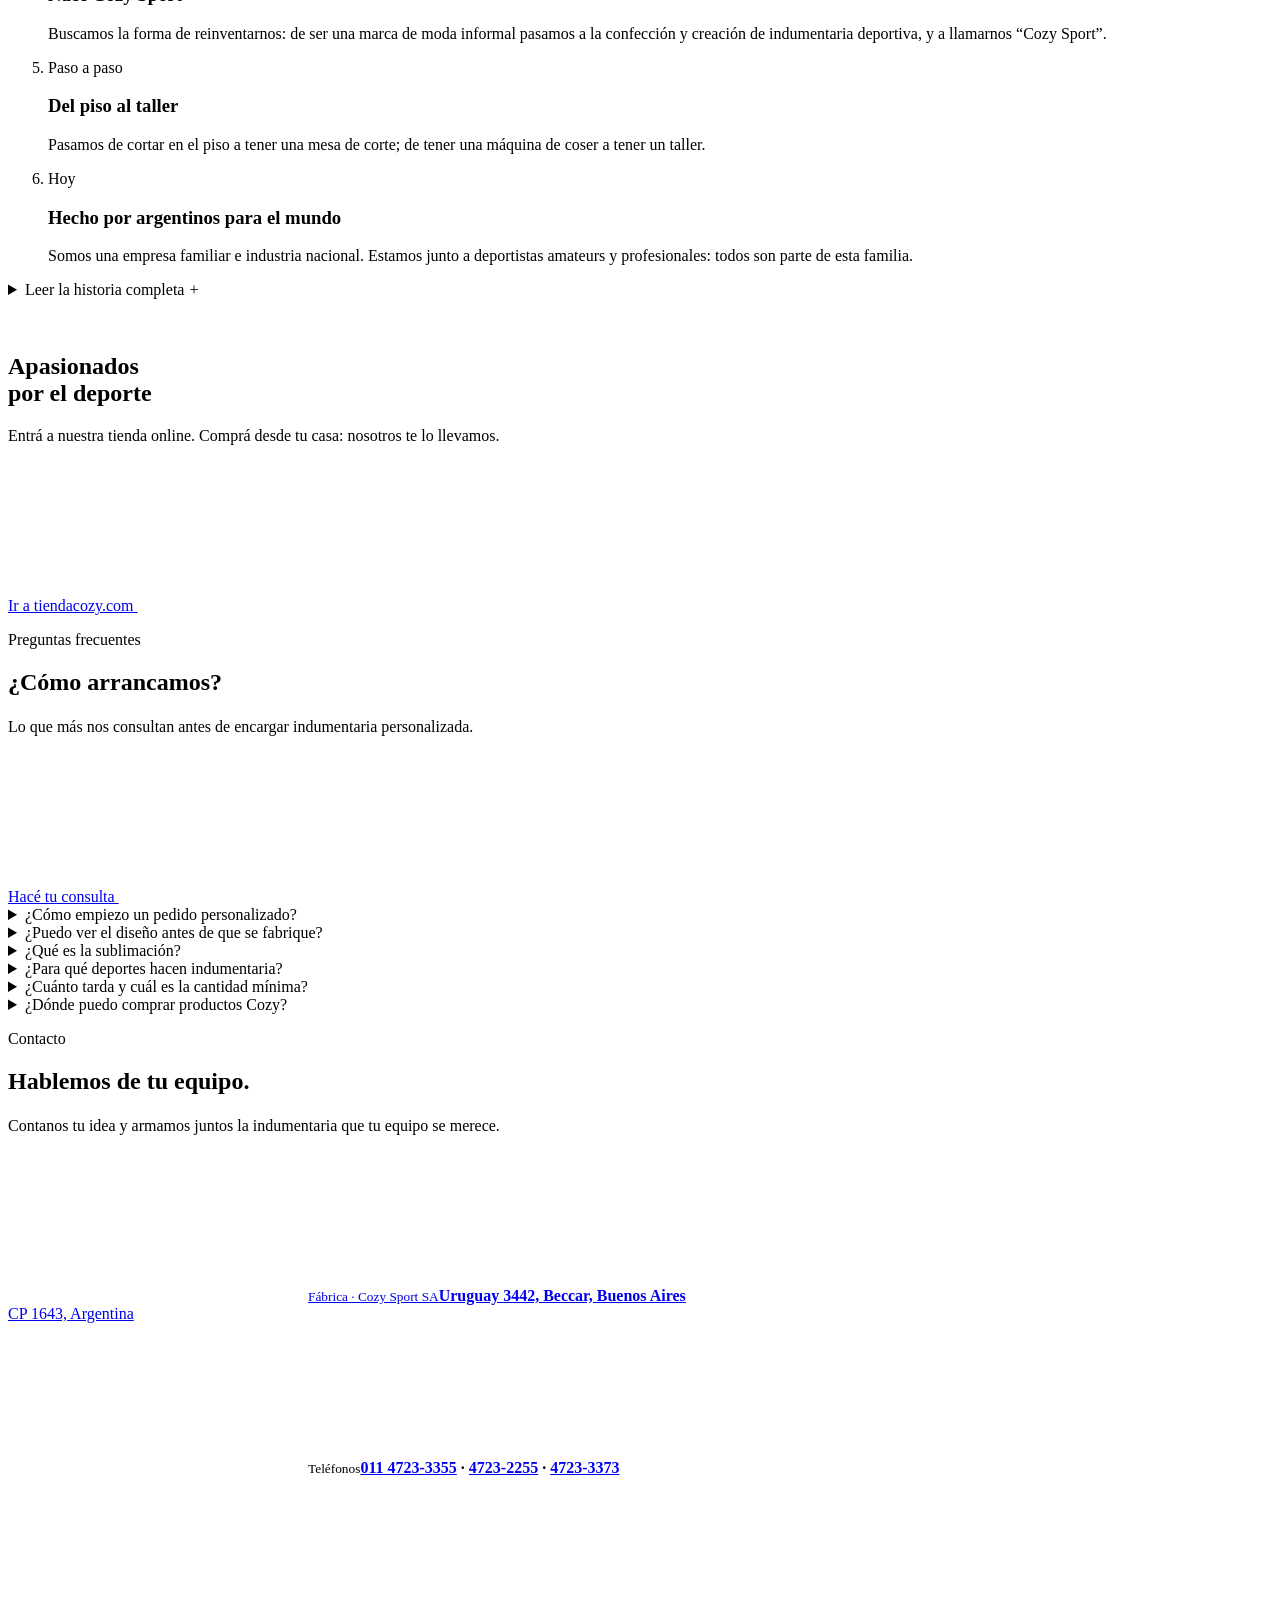
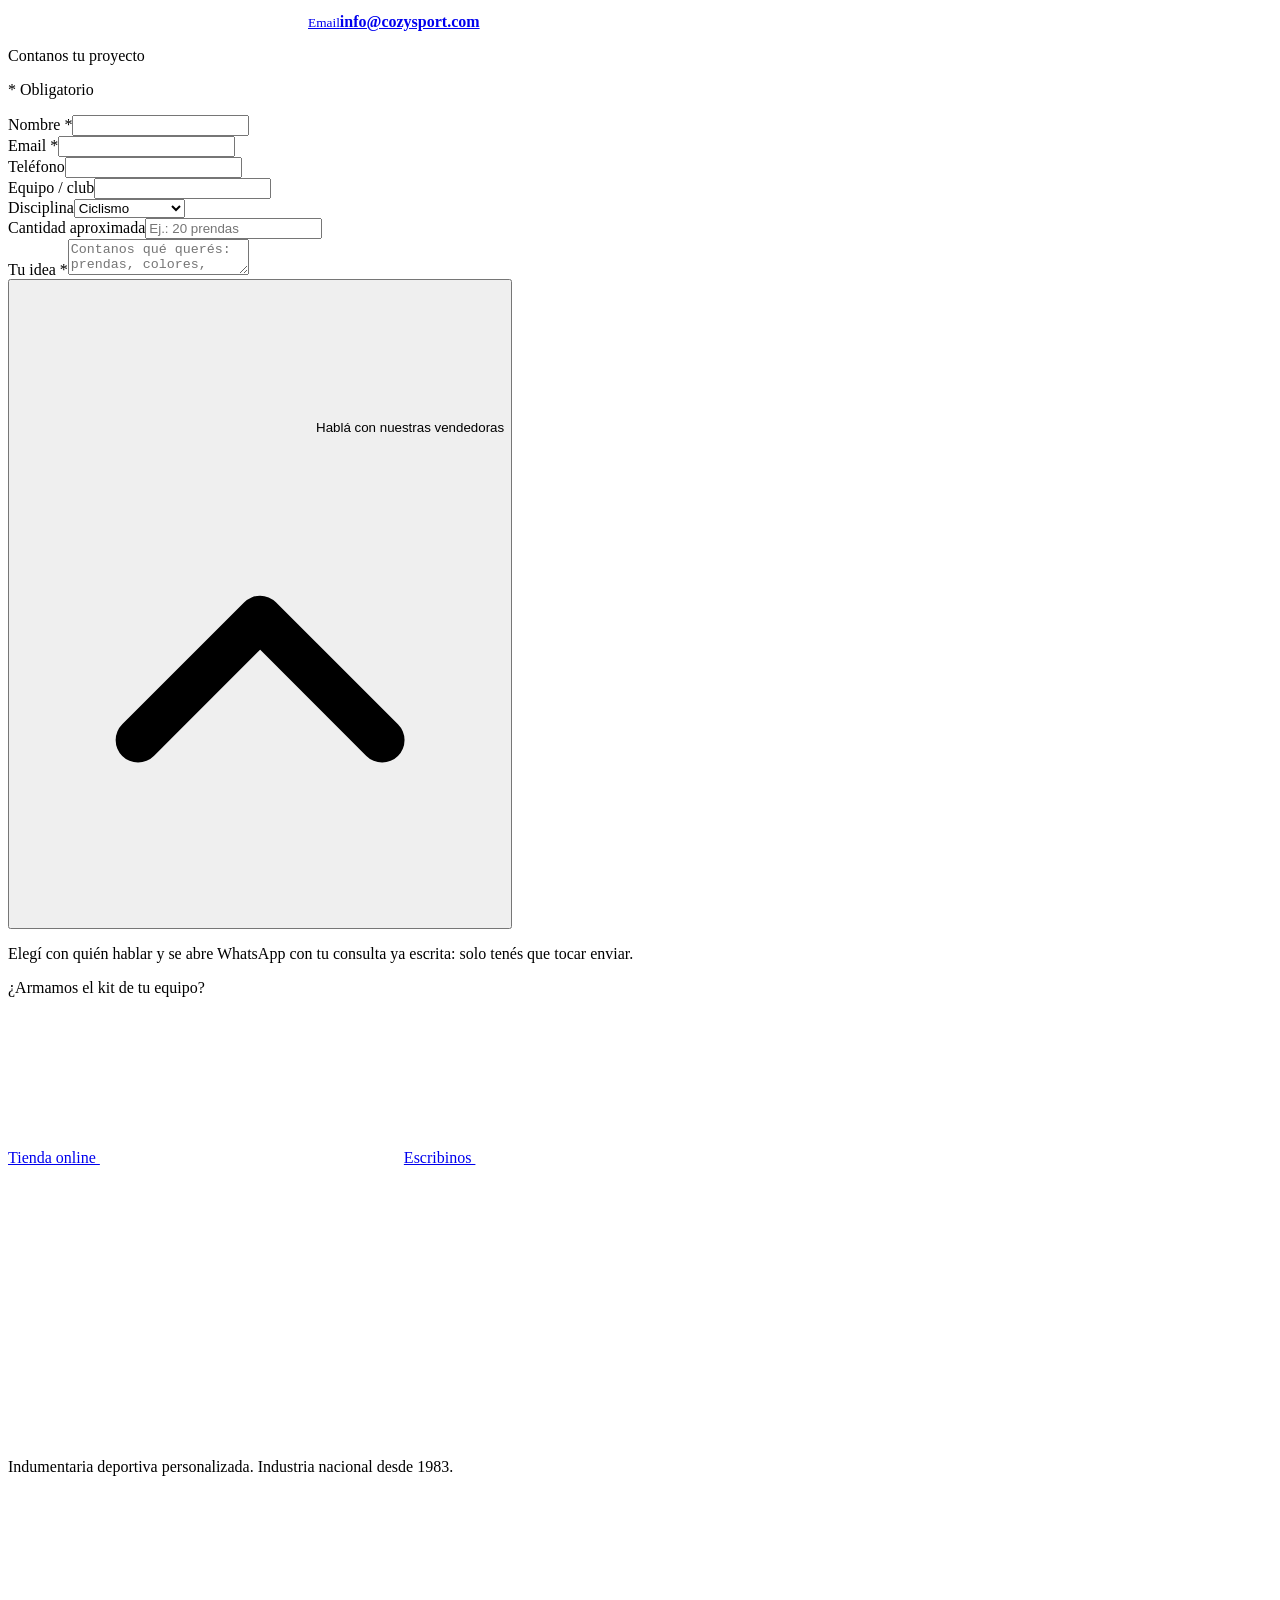
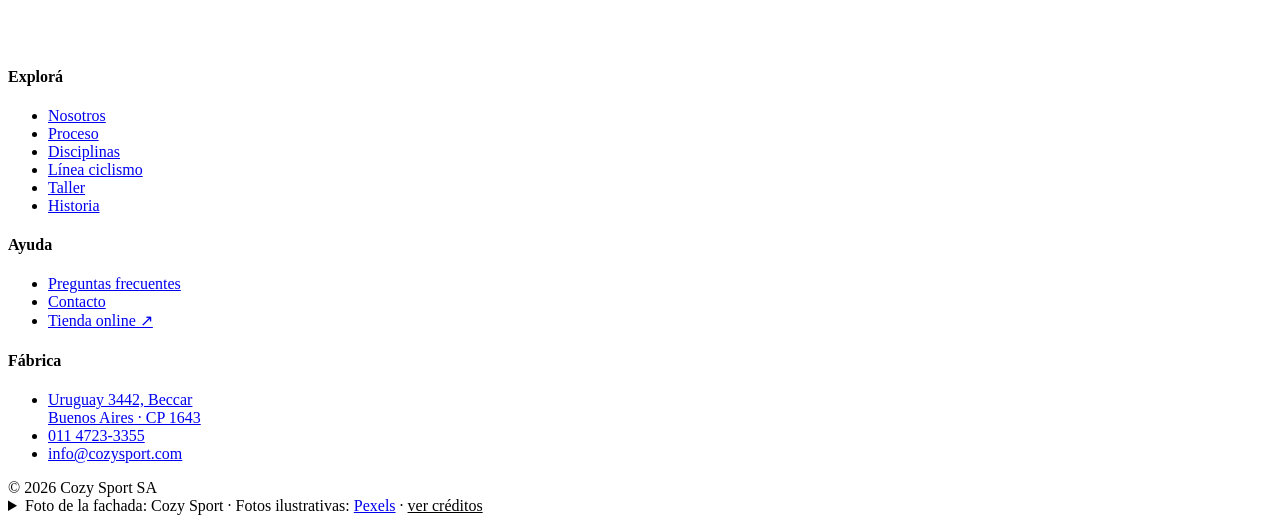
==== commit 41c84df5: "Saca el mapa de Contacto" ====
--- a/src/index.html
+++ b/src/index.html
@@ -399,9 +399,6 @@
         <p class="note" id="formNote" aria-live="polite">Elegí con quién hablar y se abre WhatsApp con tu consulta ya escrita: solo tenés que tocar enviar.</p>
       </form>
     </div>
-    <div class="map rv">
-      <iframe title="Mapa: Cozy Sport, Uruguay 3442, Beccar" loading="lazy" referrerpolicy="no-referrer-when-downgrade" src="https://www.google.com/maps?q=Uruguay+3442,+Beccar,+Buenos+Aires,+Argentina&amp;output=embed"></iframe>
-    </div>
   </div>
 </section>
 </main>
